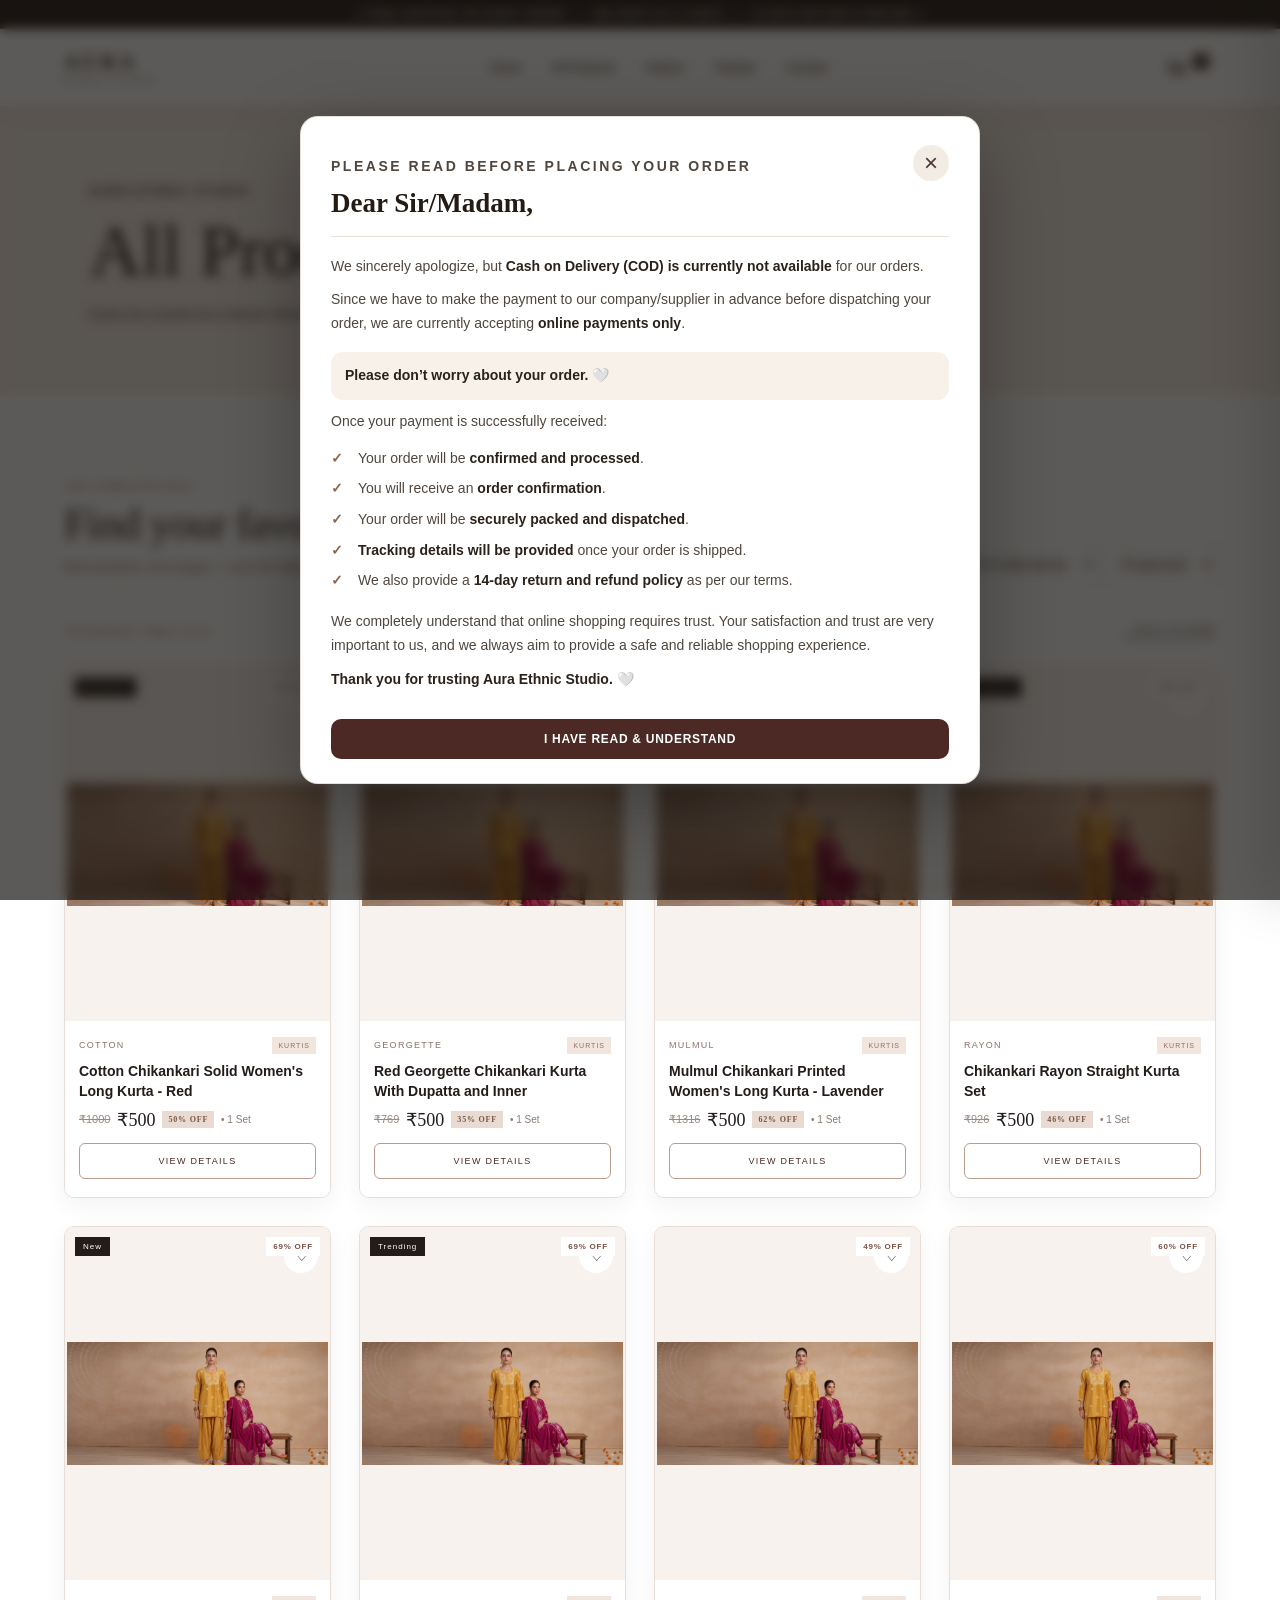
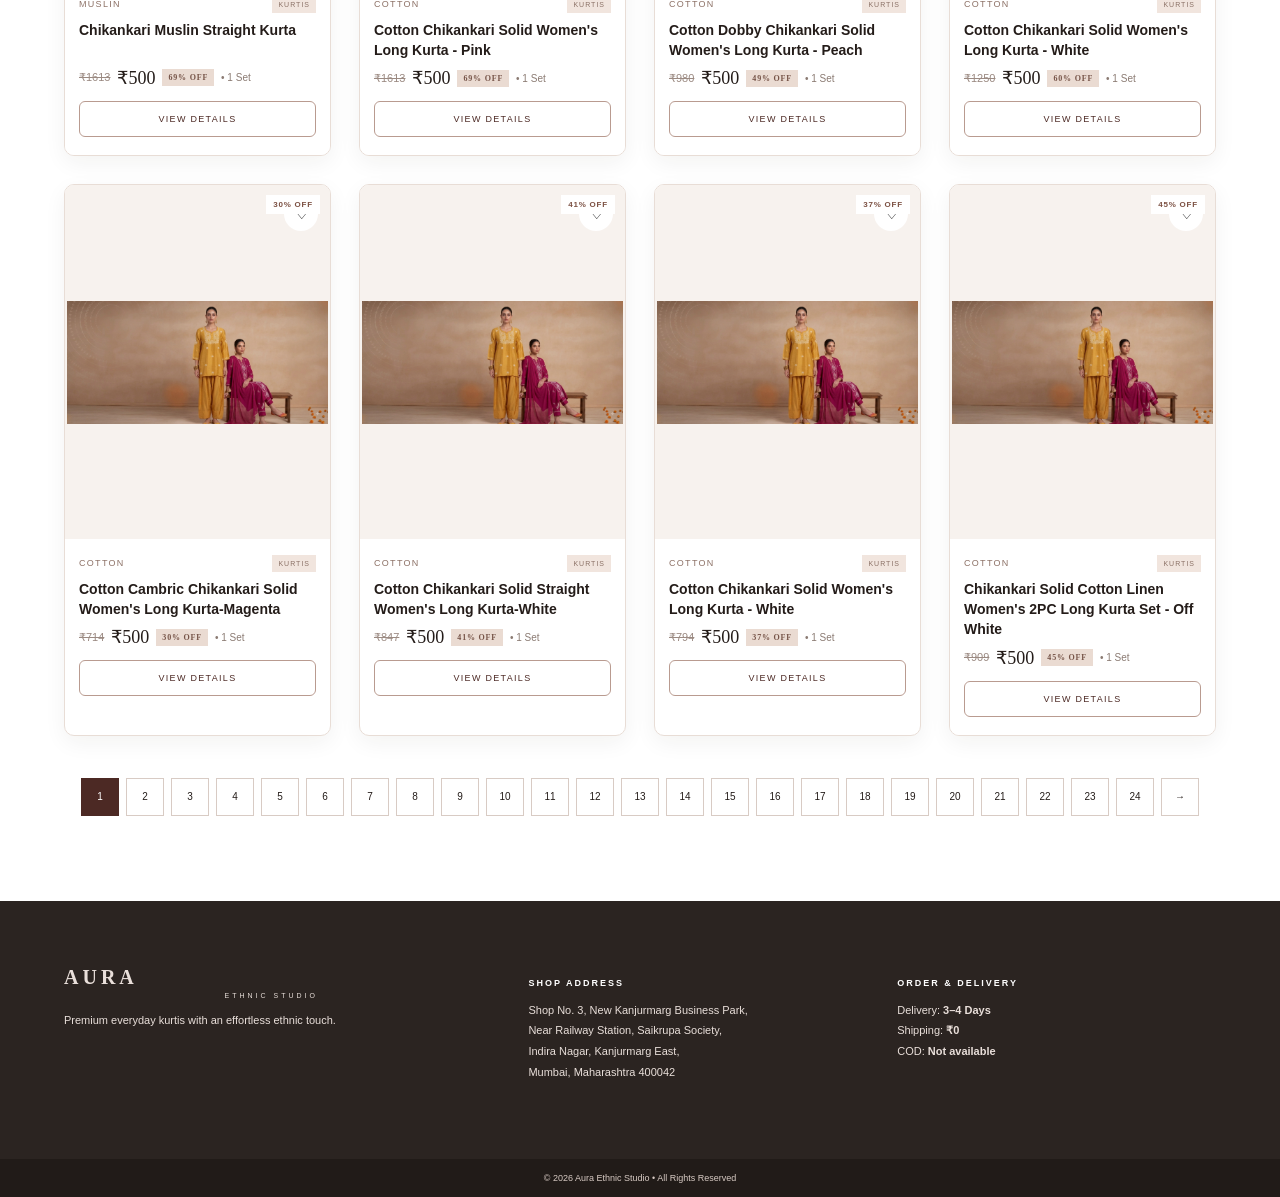
==== store-x7m9q4v2k8/more-products.html @ 93346aac "Publish Aura Ethnic Studio storefront" ====
<!DOCTYPE html>
<html lang="en">
<head>
<meta charset="UTF-8"><meta name="viewport" content="width=device-width, initial-scale=1.0">
<title>All Products | Aura Ethnic Studio</title>
<link rel="stylesheet" href="style.css">
</head>
<body data-page="products">
<div class="announcement">✦ FREE SHIPPING ON EVERY ORDER &nbsp; • &nbsp; DELIVERY IN 3–4 DAYS &nbsp; • &nbsp; 14 DAYS RETURN & REFUND ✦</div>
<header class="header">
  <a href="index.html#home" class="brand">AURA <span>ETHNIC STUDIO</span></a>
  <nav class="desktop-nav"><a href="index.html#home">Home</a><a href="products.html">All Products</a><a href="index.html#fabrics">Fabrics</a><a href="index.html#policies">Policies</a><a href="index.html#contact">Contact</a></nav>
  <div class="actions"><button id="cartBtn" aria-label="Cart">🛍 <b id="cartCount">0</b></button><button id="menuBtn" class="mobile-menu">☰</button></div>
</header>
<div id="mobileNav" class="mobile-nav"><a href="index.html#home">Home</a><a href="products.html">All Products</a><a href="index.html#fabrics">Fabrics</a><a href="index.html#policies">Policies</a><a href="index.html#contact">Contact</a></div>
<main>
<section class="products-page-hero"><p class="eyebrow">AURA ETHNIC STUDIO</p><h1>All Products</h1><p>Explore the complete Aura collection. All Kurtis and More Styles are together here, with 12 products on each page.</p></section>
<section class="section">
 <div class="heading-row"><div><p class="eyebrow">THE COMPLETE EDIT</p><h2>Find your favourite.</h2><p class="sub">More products, more pages — your full catalog lives here.</p></div><div class="filters"><select id="fabricFilter"><option value="all">All Fabrics</option><option>Cotton</option><option>Georgette</option><option>Mulmul</option><option>Rayon</option><option>Muslin</option><option>Other</option></select><select id="badgeFilter"><option value="all">All Collections</option><option value="New">New</option><option value="Bestseller">Bestseller</option><option value="Trending">Trending</option></select><select id="sortFilter"><option value="featured">Featured</option><option value="name">Name</option></select></div></div>
 <div class="products-toolbar"><span id="productsCount" class="products-count"></span><a class="back-home" href="index.html#shop">← Back to home</a></div>
 <div id="productGrid" class="product-grid"></div><div id="noResults" class="no-results hidden">No products found.</div><div id="pagination" class="pagination"></div>
</section></main>
<footer id="contact"><div class="footer-grid"><div><a class="brand light" href="index.html#home">AURA <span>ETHNIC STUDIO</span></a><p>Premium everyday kurtis with an effortless ethnic touch.</p></div><div><h4>SHOP ADDRESS</h4><p>Shop No. 3, New Kanjurmarg Business Park,<br>Near Railway Station, Saikrupa Society,<br>Indira Nagar, Kanjurmarg East,<br>Mumbai, Maharashtra 400042</p></div><div><h4>ORDER & DELIVERY</h4><p>Delivery: <strong>3–4 Days</strong><br>Shipping: <strong>₹0</strong><br>COD: <strong>Not available</strong></p></div></div><div class="copyright">© 2026 Aura Ethnic Studio • All Rights Reserved</div></footer>
<div id="productModal" class="modal hidden"><div class="modal-box product-box"><button class="close" data-close="productModal">×</button><div class="gallery"><img id="modalImage" alt="Kurti"><button id="modalPrev" class="gallery-arrow">‹</button><button id="modalNext" class="gallery-arrow">›</button><div id="modalThumbs" class="thumbs"></div></div><div class="product-details"><span id="modalBadge" class="badge"></span><p id="modalFabric" class="eyebrow"></p><h2 id="modalName"></h2><p id="modalDescription"></p><div id="modalPrice" class="modal-price"></div><div id="modalDiscount" class="modal-discount hidden"></div><div class="detail-line"><span>Fabric</span><strong id="modalFabricValue"></strong></div><div class="detail-line"><span>Delivery</span><strong>3–4 Days</strong></div><div class="detail-line"><span>Shipping</span><strong>₹0</strong></div><div class="size-row"><label class="size-label">Choose Size<select id="modalSize"><option>XXS</option><option>XS</option><option>S</option><option>M</option><option>L</option><option>XL</option><option>2XL</option><option>3XL</option><option>4XL</option><option>5XL</option></select></label><button id="sizeChartBtn" class="size-chart-btn" type="button">SIZE CHART</button></div><button id="modalAdd" class="primary full">ADD TO CART — ₹500</button></div></div></div>

<!-- SIZE CHART MODAL -->
<div id="sizeChartModal" class="modal hidden">
  <div class="modal-box size-chart-box">
    <button class="close" data-close="sizeChartModal">×</button>
    <p class="eyebrow">AURA ETHNIC STUDIO</p>
    <h2>Size Guide</h2>
    <p class="size-chart-note">Use this guide to choose your best fit. Measurements follow the provided Aura size reference; garment fit may vary slightly by style.</p>
    <div class="size-table-wrap">
      <table class="size-table">
        <thead><tr><th>Size</th><th>Label</th><th>Bust</th><th>Waist</th><th>Length</th><th>Hip</th></tr></thead>
        <tbody>
          <tr><td>XXS</td><td>XXS</td><td>32 in / 81 cm</td><td>26 in</td><td>42–48 in</td><td>34 in</td></tr>
          <tr><td>XS</td><td>XS</td><td>34 in / 86 cm</td><td>28 in</td><td>42–48 in</td><td>36 in</td></tr>
          <tr><td>S</td><td>S</td><td>36 in / 91 cm</td><td>32 in</td><td>42–48 in</td><td>38 in</td></tr>
          <tr><td>M</td><td>M</td><td>38 in / 97 cm</td><td>34 in</td><td>42–48 in</td><td>40 in</td></tr>
          <tr><td>L</td><td>L</td><td>40 in / 102 cm</td><td>36 in</td><td>42–48 in</td><td>42 in</td></tr>
          <tr><td>XL</td><td>XL</td><td>42 in / 107 cm</td><td>38 in</td><td>42–48 in</td><td>44 in</td></tr>
          <tr><td>2XL</td><td>2XL</td><td>44 in / 112 cm</td><td>40 in</td><td>42–48 in</td><td>46 in</td></tr>
          <tr><td>3XL</td><td>3XL</td><td>46 in / 117 cm</td><td>42 in</td><td>42–48 in</td><td>48 in</td></tr>
          <tr><td>4XL</td><td>4XL</td><td>48 in / 122 cm</td><td>44 in</td><td>42–48 in</td><td>50 in</td></tr>
          <tr><td>5XL</td><td>5XL</td><td>50 in / 127 cm</td><td>46 in</td><td>42–48 in</td><td>52 in</td></tr>
        </tbody>
      </table>
    </div>
    <div class="measure-help"><strong>How to measure:</strong> Bust — around the fullest part of your chest. Waist — around your natural waistline. Hip — around the fullest part of your hips. If you fall between two sizes, choose the larger size for a relaxed fit.</div>
    <button class="primary full size-chart-done" type="button" data-close="sizeChartModal">GOT IT</button>
  </div>
</div>

<aside id="cartDrawer" class="cart-drawer"><div class="cart-head"><div><p class="eyebrow">YOUR SELECTION</p><h2>Shopping Bag</h2></div><button id="closeCart">×</button></div><div id="cartItems" class="cart-items"></div><div class="cart-summary"><div><span>Sets</span><strong id="cartSets">0</strong></div><div><span>Regular price</span><strong id="cartRegular">₹0</strong></div><div class="offer-saving"><span>Bundle offer saving</span><strong id="cartSaving">−₹0</strong></div><div><span>Shipping</span><strong>₹0</strong></div><div class="grand"><span>Total after offer</span><strong id="cartTotal">₹0</strong></div><div class="bundle-note" id="cartOfferNote">Add 2 sets to unlock bundle savings.</div><button id="checkoutBtn" class="primary full">CONTINUE TO ORDER</button><small>No COD • Payment/order completion on WhatsApp.</small></div></aside><div id="overlay" class="overlay"></div>
<div id="checkoutModal" class="modal hidden"><div class="modal-box checkout-box"><button class="close" data-close="checkoutModal">×</button><p class="eyebrow">FINAL STEP</p><h2>Where should we deliver?</h2><p class="checkout-note">Please enter your complete details. We will receive everything on WhatsApp for order confirmation.</p><form id="checkoutForm"><div class="form-grid"><input required id="customerName" placeholder="Full name"><input required id="customerPhone" type="tel" placeholder="Phone number"><input required id="customerEmail" type="email" placeholder="Email address"><input required id="customerPincode" inputmode="numeric" maxlength="6" placeholder="PIN code"></div><textarea required id="customerAddress" rows="3" placeholder="Full delivery address — House/Flat, Street, Area"></textarea><div class="form-grid"><input required id="customerCity" placeholder="City"><input required id="customerState" placeholder="State"></div><select required id="customerPayment"><option value="">Payment preference</option><option>Payment discussion on WhatsApp</option></select><textarea id="customerNote" rows="2" placeholder="Order note (optional)"></textarea><label class="consent"><input required type="checkbox"> I confirm that my order and contact details are correct.</label><div class="checkout-promise"><span>🚚</span><div><strong>Delivery in 3–4 days</strong><small>Shipping charges: ₹0</small></div></div><button class="primary full" type="submit">SEND COMPLETE ORDER ON WHATSAPP</button></form></div></div>
<script src="products-data.js"></script><script src="more-products-data.js"></script><script src="script.js"></script>


<div id="customerNotice" class="notice-overlay" role="dialog" aria-modal="true" aria-labelledby="noticeTitle">
  <div class="notice-modal">
    <div class="notice-top">
      <div>
        <p class="notice-kicker">Please read before placing your order</p>
        <h2 id="noticeTitle" class="notice-title">Dear Sir/Madam,</h2>
      </div>
      <button class="notice-close" id="noticeClose" aria-label="Close notice">×</button>
    </div>
    <p>We sincerely apologize, but <strong>Cash on Delivery (COD) is currently not available</strong> for our orders.</p>
    <p>Since we have to make the payment to our company/supplier in advance before dispatching your order, we are currently accepting <strong>online payments only</strong>.</p>
    <div class="notice-trust"><p style="margin:0"><strong>Please don’t worry about your order. 🤍</strong></p></div>
    <p>Once your payment is successfully received:</p>
    <ul class="notice-list">
      <li>Your order will be <strong>confirmed and processed</strong>.</li>
      <li>You will receive an <strong>order confirmation</strong>.</li>
      <li>Your order will be <strong>securely packed and dispatched</strong>.</li>
      <li><strong>Tracking details will be provided</strong> once your order is shipped.</li>
      <li>We also provide a <strong>14-day return and refund policy</strong> as per our terms.</li>
    </ul>
    <p>We completely understand that online shopping requires trust. Your satisfaction and trust are very important to us, and we always aim to provide a safe and reliable shopping experience.</p>
    <p><strong>Thank you for trusting Aura Ethnic Studio. 🤍</strong></p>
    <button class="notice-action" id="noticeOkay">I HAVE READ &amp; UNDERSTAND</button>
  </div>
</div>
<script>
(function(){
  function initNotice(){
    var overlay=document.getElementById('customerNotice');
    if(!overlay)return;
    var close=document.getElementById('noticeClose'), ok=document.getElementById('noticeOkay');
    function hide(){overlay.classList.remove('show');document.body.classList.remove('notice-open');}
    function show(){overlay.classList.add('show');document.body.classList.add('notice-open');}
    if(close)close.addEventListener('click',hide);
    if(ok)ok.addEventListener('click',hide);
    overlay.addEventListener('click',function(e){if(e.target===overlay)hide();});
    document.addEventListener('keydown',function(e){if(e.key==='Escape')hide();});
    show();
  }
  if(document.readyState==='loading')document.addEventListener('DOMContentLoaded',initNotice);else initNotice();
})();
</script>

</body></html>
---- store-x7m9q4v2k8/style.css ----
*{box-sizing:border-box}html{scroll-behavior:smooth}body{margin:0;background:#fcf8f5;color:#241c19;font-family:Arial,Helvetica,sans-serif}button,input,select,textarea{font:inherit}button{cursor:pointer}a{text-decoration:none;color:inherit}.announcement{background:#201916;color:#fff;text-align:center;padding:9px 12px;font-size:10px;letter-spacing:1.2px}.header{height:78px;position:sticky;top:0;z-index:50;display:flex;align-items:center;justify-content:space-between;padding:0 5%;background:rgba(255,255,255,.94);backdrop-filter:blur(15px);border-bottom:1px solid #eee;box-shadow:0 3px 20px #241c1907}.brand{font-weight:800;font-size:20px;letter-spacing:3px}.brand span{display:block;font-size:7px;font-weight:500;letter-spacing:3px;text-align:center;margin-top:3px}.desktop-nav{display:flex;gap:30px;font-size:12px}.desktop-nav a{position:relative}.desktop-nav a:after{content:"";position:absolute;left:0;bottom:-7px;width:0;height:1px;background:#241c19;transition:.25s}.desktop-nav a:hover:after{width:100%}.actions{display:flex;gap:13px;align-items:center}.actions button{border:0;background:none;font-size:21px}.actions b{font-size:10px;background:#241c19;color:#fff;border-radius:50%;padding:3px 6px;vertical-align:top}.mobile-menu{display:none}.mobile-nav,.search-panel{display:none}.hero{height:min(760px,82vh);min-height:560px;position:relative;overflow:hidden;background:#bbb}.hero-slide{position:absolute;inset:0;background-size:cover;background-position:center;opacity:0;transform:scale(1.06);transition:opacity .9s,transform 5s}.hero-slide.active{opacity:1;transform:scale(1)}.hero:after{content:"";position:absolute;inset:0;background:linear-gradient(90deg,rgba(0,0,0,.53),rgba(0,0,0,.05) 75%)}.hero-content{position:absolute;z-index:3;left:9%;top:50%;transform:translateY(-50%);color:#fff;animation:heroIn .9s ease}.hero-content p{font-size:11px;letter-spacing:3px}.hero-content h1{font:400 clamp(42px,6vw,78px)/1.02 Georgia,serif;margin:18px 0 30px}.hero-content em{font-style:italic}.hero-btn,.primary{display:inline-block;background:#211a17;color:#fff;border:0;padding:15px 27px;font-size:10px;letter-spacing:1.6px;font-weight:700;transition:.25s}.hero-btn{background:#fff;color:#211a17}.hero-btn:hover,.primary:hover{transform:translateY(-3px);box-shadow:0 12px 28px #241c1930}.hero-arrow,.gallery-arrow{position:absolute;border:1px solid #fff8;background:#fff;color:#241c19;border-radius:50%;width:42px;height:42px;font-size:28px;z-index:4}.hero-arrow{top:50%;transform:translateY(-50%);background:#ffffff22;color:#fff}.hero-arrow.prev{left:25px}.hero-arrow.next{right:25px}.hero-dots{position:absolute;z-index:4;bottom:25px;left:50%;transform:translateX(-50%);display:flex;gap:7px}.hero-dots button{width:7px;height:7px;border:0;border-radius:50%;background:#fff7;padding:0}.hero-dots button.active{background:#fff}.trust-strip{display:grid;grid-template-columns:repeat(4,1fr);background:#f1e6df}.trust-strip div{padding:22px 10px;text-align:center;border-right:1px solid #ddcec4}.trust-strip div:last-child{border:0}.trust-strip span{display:block;font-size:20px;margin-bottom:6px}.trust-strip strong,.trust-strip small{display:block}.trust-strip strong{font-size:10px;letter-spacing:1.4px}.trust-strip small{font-size:10px;color:#82746d;margin-top:4px}.section{padding:85px 5%}.heading-row{display:flex;justify-content:space-between;align-items:end;margin-bottom:38px}.eyebrow{font-size:9px;letter-spacing:2.2px;color:#907c70;font-weight:700;margin:0}.heading-row h2,.heading-center h2,.pricing h2,.checkout-box h2{font:400 43px Georgia,serif;margin:8px 0}.sub{color:#82746d;font-size:12px}.filters{display:flex;gap:8px}.filters select,.size-label select,.checkout-box select{border:1px solid #ddd;background:#fff;padding:11px 12px;color:#51443e;outline:0}.product-grid{display:grid;grid-template-columns:repeat(4,minmax(0,1fr));gap:28px}.product-card{background:#fff;min-width:0;animation:cardIn .55s both;transition:.3s}.product-card:hover{transform:translateY(-6px);box-shadow:0 18px 38px #241c1910}.product-image{aspect-ratio:3/4;position:relative;overflow:hidden;background:#eee}.product-image img{width:100%;height:100%;object-fit:cover;display:block;transition:transform .6s}.product-card:hover .product-image img{transform:scale(1.035)}.image-nav{position:absolute;inset:0;display:flex;align-items:center;justify-content:space-between;padding:0 10px;opacity:0;transition:.2s}.product-card:hover .image-nav{opacity:1}.image-nav button,.wishlist{border:0;background:#fff;border-radius:50%;width:34px;height:34px}.wishlist{position:absolute;top:12px;right:12px;font-size:15px}.badge{display:inline-block;background:#241c19;color:#fff;padding:5px 8px;font-size:8px;letter-spacing:1px}.product-image .badge{position:absolute;z-index:2;left:10px;top:10px}.product-info{padding:14px 3px 18px}.product-info .fabric{font-size:9px;color:#98877e;letter-spacing:1.3px;text-transform:uppercase}.product-info h3{font-size:14px;font-weight:500;margin:7px 0}.price{font:18px Georgia,serif}.price small{font:10px Arial;color:#8b7b73}.quick{display:block;width:100%;margin-top:12px;padding:10px;background:#fff;border:1px solid #241c19;font-size:9px;letter-spacing:1.3px;transition:.25s}.quick:hover{background:#241c19;color:#fff}.no-results{text-align:center;padding:50px;color:#82746d}.fabric-section{background:#f3e9e2}.heading-center{text-align:center;margin-bottom:35px}.fabric-grid{display:grid;grid-template-columns:repeat(5,1fr);gap:10px}.fabric-grid button{border:0;background:#fff;text-align:left;padding:30px 20px;min-height:160px;transition:.3s}.fabric-grid button:hover{transform:translateY(-6px);box-shadow:0 15px 30px #241c1910}.fabric-grid span,.fabric-grid strong,.fabric-grid small{display:block}.fabric-grid span{font-size:9px;color:#a08c82;margin-bottom:30px}.fabric-grid strong{font:24px Georgia,serif}.fabric-grid small{font-size:9px;color:#8c7c73;margin-top:8px}.pricing{background:#241c19;color:#fff;display:grid;grid-template-columns:1fr 1.1fr;gap:60px;align-items:center}.pricing .eyebrow{color:#c9b6aa}.pricing h2{font-size:48px}.pricing h2 em{font-style:italic}.pricing p{max-width:500px;color:#cdbdb4;line-height:1.8;font-size:12px}.price-cards{display:grid;grid-template-columns:repeat(3,1fr);gap:8px}.price-cards div{position:relative;background:#fff;color:#241c19;padding:35px 10px;text-align:center}.price-cards small{display:block;font-size:9px;letter-spacing:1.5px}.price-cards strong{display:block;font:32px Georgia,serif;margin-top:10px}.price-cards .featured-price{transform:translateY(-10px);background:#eadbd2}.featured-price>span{position:absolute;top:0;left:0;right:0;background:#9c7b6b;color:#fff;font-size:8px;padding:6px;letter-spacing:1px}.policies{background:#fff}.policy-grid{display:grid;grid-template-columns:repeat(3,1fr);gap:18px}.policy-grid article{text-align:center;padding:38px 25px;border:1px solid #eee3dc;transition:.3s}.policy-grid article:hover{transform:translateY(-5px);box-shadow:0 14px 30px #241c1910}.policy-grid i{font-style:normal;font-size:25px}.policy-grid h3{font:400 21px Georgia,serif}.policy-grid p{font-size:11px;line-height:1.8;color:#7c6e66}.footer-grid{display:grid;grid-template-columns:1.3fr 1fr 1fr;gap:50px;padding:65px 5%;background:#201916;color:#fff}.light{color:#fff}.footer-grid p{font-size:11px;line-height:1.9;color:#c9b9b1}.footer-grid h4{font-size:9px;letter-spacing:2px}.copyright{text-align:center;background:#171210;color:#9f918a;padding:14px;font-size:9px}.modal{position:fixed;inset:0;z-index:100;background:#120d0bcc;display:flex;align-items:center;justify-content:center;padding:18px}.hidden{display:none!important}.modal-box{position:relative;background:#fff;width:min(1000px,100%);max-height:94vh;overflow:auto;animation:modalIn .3s}.close{position:absolute;z-index:5;right:14px;top:12px;border:0;background:#fff;border-radius:50%;width:35px;height:35px;font-size:25px}.product-box{display:grid;grid-template-columns:1fr 1fr}.gallery{min-height:600px;background:#eee;position:relative}.gallery>img{width:100%;height:100%;max-height:700px;object-fit:cover}.gallery-arrow{top:50%;transform:translateY(-50%);border:0}.gallery-arrow:first-of-type{left:12px}.gallery-arrow:nth-of-type(2){right:12px}.thumbs{position:absolute;bottom:14px;left:50%;transform:translateX(-50%);display:flex;gap:6px}.thumbs img{width:50px;height:62px;object-fit:cover;border:2px solid transparent}.thumbs img.active{border-color:#241c19}.product-details{padding:55px}.product-details h2{font:400 39px Georgia,serif;margin:10px 0 20px}.product-details>p:not(.eyebrow){color:#766860;font-size:12px;line-height:1.8}.detail-line{display:flex;justify-content:space-between;padding:15px 0;border-top:1px solid #eee;font-size:11px}.size-label{display:flex;justify-content:space-between;align-items:center;font-size:11px;margin:20px 0}.size-label select{min-width:130px}.full{width:100%;text-align:center}.cart-drawer{position:fixed;z-index:90;top:0;right:-440px;width:min(440px,100%);height:100%;background:#fff;transition:.35s;display:flex;flex-direction:column;box-shadow:-20px 0 50px #0002}.cart-drawer.open{right:0}.cart-head{padding:25px;border-bottom:1px solid #eee;display:flex;justify-content:space-between}.cart-head h2{font:400 27px Georgia,serif;margin:4px 0}.cart-head button{border:0;background:none;font-size:28px}.cart-items{flex:1;overflow:auto;padding:20px}.cart-item{display:grid;grid-template-columns:72px 1fr auto;gap:12px;margin-bottom:22px}.cart-item img{width:72px;height:92px;object-fit:cover}.cart-item h4{font-size:12px;margin:2px 0 7px}.cart-item small{font-size:9px;color:#877870}.qty{display:flex;align-items:center;gap:8px;margin-top:10px}.qty button{width:25px;height:25px;background:#fff;border:1px solid #ddd}.remove{border:0;background:none;color:#9a7b70;font-size:9px}.cart-summary{padding:20px;border-top:1px solid #eee}.cart-summary>div{display:flex;justify-content:space-between;margin:9px 0;font-size:12px}.cart-summary .grand{border-top:1px solid #ddd;padding-top:15px;font:19px Georgia,serif}.cart-summary small{display:block;text-align:center;color:#8c7e76;font-size:9px;margin-top:9px}.overlay{position:fixed;z-index:80;inset:0;background:#0008;display:none}.overlay.show{display:block}.checkout-box{max-width:650px;padding:50px}.checkout-note{font-size:11px;color:#7c6e66;line-height:1.6}.form-grid{display:grid;grid-template-columns:1fr 1fr;gap:8px}.checkout-box input,.checkout-box textarea,.checkout-box select{width:100%;border:1px solid #ddd;padding:13px;margin:5px 0 8px;outline:0;background:#fff}.checkout-box input:focus,.checkout-box textarea:focus,.checkout-box select:focus{border-color:#90766a;box-shadow:0 0 0 3px #90766a12}.consent{display:flex;gap:8px;font-size:10px;color:#766860;margin:7px 0 15px;line-height:1.5}.consent input{width:auto;margin-top:2px}.checkout-promise{display:flex;align-items:center;gap:12px;padding:12px;background:#f3e9e2;margin-bottom:15px}.checkout-promise span{font-size:22px}.checkout-promise strong,.checkout-promise small{display:block}.checkout-promise strong{font-size:11px}.checkout-promise small{font-size:9px;color:#82736b;margin-top:3px}@keyframes heroIn{from{opacity:0;transform:translate(-25px,-45%)}to{opacity:1;transform:translate(0,-50%)}}@keyframes cardIn{from{opacity:0;transform:translateY(15px)}to{opacity:1;transform:none}}@keyframes modalIn{from{opacity:0;transform:translateY(15px) scale(.98)}to{opacity:1;transform:none}}
@media(max-width:950px){.desktop-nav{display:none}.mobile-menu{display:block}.product-grid{grid-template-columns:repeat(3,minmax(0,1fr))}.fabric-grid{grid-template-columns:repeat(3,1fr)}.pricing{grid-template-columns:1fr}.product-box{grid-template-columns:1fr}.gallery{min-height:430px}.footer-grid{grid-template-columns:1fr 1fr}}
@media(max-width:620px){.announcement{font-size:8px}.header{height:66px;padding:0 4%}.brand{font-size:17px}.brand span{font-size:6px}.mobile-nav{position:fixed;z-index:49;top:66px;left:0;right:0;background:#fff;padding:15px 5%;box-shadow:0 12px 25px #0001}.mobile-nav.open{display:grid;gap:16px}.mobile-nav a{font-size:13px}.search-panel{padding:10px 4%;background:#fff;border-bottom:1px solid #eee}.search-panel.open{display:block}.hero{height:76vh;min-height:500px}.hero-content{left:7%}.hero-content h1{font-size:43px}.hero-arrow{width:35px;height:35px}.trust-strip{grid-template-columns:repeat(2,1fr)}.trust-strip div{padding:17px 5px;border-bottom:1px solid #ddcec4}.trust-strip div:nth-child(even){border-right:0}.section{padding:55px 4%}.heading-row{display:block}.heading-row h2,.heading-center h2{font-size:34px}.filters{margin-top:20px;display:grid;grid-template-columns:1fr 1fr 1fr}.filters select{min-width:0;padding:9px 5px;font-size:10px}.product-grid{grid-template-columns:repeat(2,minmax(0,1fr));gap:15px}.product-info h3{font-size:12px}.fabric-grid{grid-template-columns:1fr 1fr}.fabric-grid button{min-height:140px}.pricing h2{font-size:40px}.price-cards strong{font-size:24px}.policy-grid{grid-template-columns:1fr}.footer-grid{grid-template-columns:1fr;padding:45px 6%}.checkout-box{padding:40px 20px}.form-grid{grid-template-columns:1fr}.product-details{padding:28px}.product-details h2{font-size:31px}.gallery{min-height:390px}}

.view-all-wrap{text-align:center;margin-top:38px}.view-all-btn{display:inline-flex;align-items:center;gap:28px;background:#241c19;color:#fff;padding:16px 25px;font-size:9px;letter-spacing:1.7px;transition:.25s}.view-all-btn:hover{transform:translateY(-3px);box-shadow:0 14px 30px #0002}.pagination{display:flex;justify-content:center;align-items:center;gap:7px;margin-top:42px;flex-wrap:wrap}.pagination button{min-width:38px;height:38px;padding:0 10px;border:1px solid #ddd3cc;background:#fff;color:#241c19;font-size:10px}.pagination button.active,.pagination button:hover{background:#241c19;color:#fff;border-color:#241c19}.products-page-hero{background:#eee1d8;padding:75px 7% 60px}.products-page-hero h1{font:400 clamp(44px,6vw,72px) Georgia,serif;margin:8px 0 12px}.products-page-hero p{max-width:560px;color:#796c64;font-size:11px;line-height:1.8}.products-toolbar{display:flex;justify-content:space-between;align-items:center;gap:15px;margin:30px 0}.products-count{font-size:9px;letter-spacing:1px;color:#89786f}.back-home{font-size:9px;letter-spacing:1px;text-transform:uppercase;border-bottom:1px solid #241c19;padding-bottom:4px}@media(max-width:720px){.products-toolbar{display:block}.products-toolbar .back-home{display:inline-block;margin-top:10px}}

/* Added: More Styles collection + discount pricing */
.more-styles-section{background:#f5ebe4}
.more-styles-section .heading-row{align-items:center}
.more-styles-section h2 em{font-style:italic}
.more-styles-note{max-width:260px;border-left:1px solid #d7c5ba;padding-left:18px}
.more-styles-note span{display:block;font-size:8px;letter-spacing:1.8px;font-weight:700;color:#8f7467}
.more-styles-note small{display:block;margin-top:7px;color:#82746d;font-size:10px;line-height:1.6}
.more-empty{background:#fff;border:1px dashed #d8c8bf;padding:35px;text-align:center;color:#7c6e66}
.more-empty strong,.more-empty span{display:block}
.more-empty strong{font:24px Georgia,serif;color:#241c19;margin-bottom:8px}
.more-empty span{font-size:10px}
.more-product-grid .product-card{background:#fff}
.price{display:flex;align-items:center;gap:7px;flex-wrap:wrap}
.price .old-price{font:11px Arial;color:#9b8a82;text-decoration:line-through}
.price strong{font:18px Georgia,serif;font-weight:400}
.price .discount{font-size:8px;letter-spacing:.8px;background:#eadbd2;color:#765448;padding:4px 6px;font-weight:700}
.price small{font:10px Arial;color:#8b7b73}
.sale-badge{position:absolute;z-index:3;right:10px;top:10px;background:#fff;color:#7c5143;padding:5px 7px;font-size:8px;letter-spacing:.8px;font-weight:700}
.modal-price{margin:18px 0 8px}
.modal-price .old-price{font-size:13px;color:#9b8a82;text-decoration:line-through;margin-right:8px}
.modal-price strong{font:25px Georgia,serif;font-weight:400}
.modal-price .discount{font-size:9px;background:#eadbd2;color:#765448;padding:5px 7px;margin-left:8px;font-weight:700}
.modal-price small{display:block;font-size:9px;color:#8b7b73;margin-top:5px}
.modal-discount{font-size:9px;letter-spacing:1px;color:#7c5143;font-weight:700;margin-bottom:12px}
@media(max-width:720px){.more-styles-section .heading-row{display:block}.more-styles-note{margin-top:20px}}

.catalog-links{display:flex;justify-content:center;gap:10px;flex-wrap:wrap}.secondary-catalog-btn{background:#eadbd2;color:#241c19}.secondary-catalog-btn:hover{background:#241c19;color:#fff}@media(max-width:480px){.catalog-links{display:grid;grid-template-columns:1fr}.catalog-links .view-all-btn{justify-content:center;width:100%;padding:15px 12px}.price .old-price{font-size:10px}.price strong{font-size:16px}.sale-badge{right:7px;top:7px;font-size:7px;padding:4px 5px}.product-info{padding:12px 2px 16px}.product-info h3{line-height:1.4}.more-styles-note{max-width:none}}

/* Extra responsive safeguards for small phones */
html,body{max-width:100%;overflow-x:hidden}.product-image img,.gallery>img{max-width:100%}.actions{flex-wrap:wrap}.filters select{min-width:0;max-width:100%}.product-card{overflow:hidden}
@media(max-width:450px){.filters{grid-template-columns:1fr}.filters select{width:100%}.heading-row h2,.heading-center h2{font-size:30px}.hero-content h1{font-size:38px}.product-grid{gap:12px}.product-info{padding:12px 3px 16px}.price{gap:5px}.price strong{font-size:16px}.price .discount{font-size:7px;padding:3px 5px}.product-details h2{font-size:28px}.gallery{min-height:330px}.cart-item{grid-template-columns:58px 1fr auto;gap:8px}.cart-item img{width:58px;height:76px}.remove{font-size:8px}.products-page-hero{padding:55px 5% 45px}.products-page-hero h1{font-size:42px}.view-all-btn{padding:14px 18px;font-size:8px}}

/* ============================================================
   AURA PREMIUM COLLECTION UPDATE
   ============================================================ */
.search-panel{border-bottom:1px solid #e9ded7;background:#fbf7f4;padding:12px 5%}
.search-panel.open{display:block;animation:searchDrop .28s ease}
.search-inner{max-width:1180px;margin:auto;display:grid;grid-template-columns:auto minmax(240px,1fr) auto;align-items:center;gap:18px}
.search-inner>span{font-size:8px;letter-spacing:2px;font-weight:700;color:#8b7468;white-space:nowrap}
.search-inner input{width:100%;border:0;border-bottom:1px solid #cfc0b7;background:transparent;padding:10px 2px;font:400 17px Georgia,serif;color:#241c19;outline:none}
.search-inner input::placeholder{color:#aa9b93}
.search-inner button{border:0;background:#fff;border:1px solid #ddd0c8;width:32px;height:32px;border-radius:50%;font-size:19px;color:#6e5d55}
.collection-section{background:linear-gradient(180deg,#fff 0%,#fcf8f5 100%);position:relative}
.collection-section:before{content:"";display:block;width:80px;height:1px;background:#cdb9ae;margin:0 auto 48px}
.collection-intro{display:flex;justify-content:space-between;align-items:flex-end;gap:30px;margin-bottom:34px}
.collection-intro h2{font:400 clamp(40px,5vw,58px)/1.02 Georgia,serif;margin:8px 0 14px}
.collection-intro h2 em{font-style:italic}
.collection-count{width:112px;height:112px;border:1px solid #d9c9c0;border-radius:50%;display:flex;flex-direction:column;justify-content:center;align-items:center;background:#fff8f4;flex:none}
.collection-count span{font:400 38px Georgia,serif;line-height:1}
.collection-count small{font-size:7px;letter-spacing:1.4px;color:#907b70;margin-top:8px}
.collection-toolbar{display:flex;justify-content:space-between;align-items:center;gap:20px;padding:14px 0;border-top:1px solid #eadfd8;border-bottom:1px solid #eadfd8;margin-bottom:30px}
.collection-toolbar .filters{margin:0}
.collection-status{font-size:9px;letter-spacing:1.1px;text-transform:uppercase;color:#8d786d;white-space:nowrap}
.collection-grid{grid-template-columns:repeat(4,minmax(0,1fr));gap:30px}
.card-meta{display:flex;justify-content:space-between;align-items:center;gap:8px}
.collection-chip{font-size:7px;letter-spacing:1px;color:#8b7166;background:#f1e5de;padding:5px 6px;white-space:nowrap}
.collection-grid .product-card{box-shadow:0 4px 18px #241c1908}
.collection-grid .product-card:hover{box-shadow:0 20px 45px #241c1915}
.collection-grid .quick{margin-top:14px}
@keyframes searchDrop{from{opacity:0;transform:translateY(-8px)}to{opacity:1;transform:translateY(0)}}
@media(max-width:720px){
  .search-panel{padding:10px 4%}
  .search-inner{grid-template-columns:1fr auto;gap:8px}
  .search-inner>span{grid-column:1/-1}
  .collection-intro{align-items:flex-start}
  .collection-count{width:82px;height:82px}
  .collection-count span{font-size:28px}
  .collection-count small{font-size:6px;text-align:center}
  .collection-toolbar{display:block}
  .collection-toolbar .filters{margin-bottom:12px}
  .collection-status{font-size:8px}
}
@media(max-width:450px){
  .collection-intro{gap:14px}
  .collection-intro h2{font-size:32px}
  .collection-intro .sub{line-height:1.6}
  .collection-count{width:68px;height:68px}
  .collection-count span{font-size:24px}
  .collection-count small{display:none}
  .collection-grid{gap:12px}
  .search-inner input{font-size:15px}
}

/* Unified homepage catalog polish */
.shop-all-section .product-grid{margin-top:8px}
.shop-all-section .product-card{border:1px solid #eee4df;box-shadow:0 8px 25px rgba(36,28,25,.035)}
.shop-all-section .product-card:hover{box-shadow:0 20px 42px rgba(36,28,25,.10)}

/* Unified catalog search suggestions */
.search-field-wrap{position:relative;flex:1;min-width:0}
.search-suggestions{position:absolute;left:0;right:0;top:calc(100% + 10px);z-index:1000;background:#fff;border:1px solid rgba(70,45,30,.12);border-radius:16px;box-shadow:0 18px 45px rgba(45,28,18,.16);overflow:hidden;max-height:420px;overflow-y:auto}
.search-suggestions.hidden{display:none}
.search-suggestion{width:100%;display:grid;grid-template-columns:48px 1fr auto;gap:12px;align-items:center;padding:10px 14px;border:0;border-bottom:1px solid rgba(70,45,30,.08);background:#fff;text-align:left;cursor:pointer}
.search-suggestion:last-child{border-bottom:0}
.search-suggestion:hover{background:#faf6f1}
.search-suggestion img{width:48px;height:58px;object-fit:cover;border-radius:9px;background:#f2ece5}
.search-suggestion span{min-width:0;display:flex;flex-direction:column;gap:4px}
.search-suggestion strong{font-size:13px;line-height:1.3;white-space:nowrap;overflow:hidden;text-overflow:ellipsis;color:#2c211a}
.search-suggestion small{font-size:11px;color:#88766a}
.search-suggestion>b{font-size:13px;color:#7a4b32;white-space:nowrap}
.search-empty{padding:18px;color:#88766a;font-size:13px;text-align:center}

@media(max-width:700px){
  .search-suggestions{top:calc(100% + 6px);max-height:340px}
  .search-suggestion{grid-template-columns:42px 1fr auto;padding:9px 10px}
  .search-suggestion img{width:42px;height:52px}
}

/* Final catalog layout */
.catalog-links{justify-content:center;margin-top:42px}
.catalog-links .view-all-btn{min-width:240px;text-align:center}
.products-toolbar{display:flex;align-items:center;justify-content:space-between;gap:20px;margin:0 0 28px}
.products-count{font-size:11px;color:#8a776c;letter-spacing:.4px}
@media(max-width:620px){.products-toolbar{align-items:flex-start;flex-direction:column;gap:10px}.catalog-links .view-all-btn{width:100%}}

@media(max-width:620px){.product-grid,.collection-grid{grid-template-columns:repeat(2,minmax(0,1fr))!important;}.product-grid .product-card,.collection-grid .product-card{min-width:0;}}

/* Customer Notice Modal */
.notice-overlay{position:fixed;inset:0;background:rgba(15,12,10,.68);backdrop-filter:blur(6px);-webkit-backdrop-filter:blur(6px);z-index:99999;display:flex;align-items:center;justify-content:center;padding:18px;opacity:0;visibility:hidden;transition:opacity .25s ease,visibility .25s ease}
.notice-overlay.show{opacity:1;visibility:visible}
.notice-modal{width:min(680px,100%);max-height:min(88vh,760px);overflow:auto;background:#fffdf9;border:1px solid rgba(120,85,55,.18);box-shadow:0 24px 80px rgba(0,0,0,.3);border-radius:18px;padding:28px 30px 24px;position:relative;color:#2d241d}
.notice-top{display:flex;align-items:flex-start;justify-content:space-between;gap:16px;border-bottom:1px solid #eadfd4;padding-bottom:16px;margin-bottom:18px}
.notice-kicker{font-size:11px;letter-spacing:.18em;text-transform:uppercase;color:#8a674b;font-weight:700;margin:0 0 7px}
.notice-title{font-family:Georgia,serif;font-size:27px;line-height:1.15;margin:0;color:#241b15}
.notice-close{border:0;background:#f2ece5;color:#49382c;width:36px;height:36px;border-radius:50%;font-size:24px;line-height:1;cursor:pointer;flex:0 0 auto}
.notice-modal p{font-size:14px;line-height:1.7;margin:10px 0;color:#51463d}
.notice-modal strong{color:#2c2119}
.notice-list{margin:14px 0 18px;padding:0;list-style:none;display:grid;gap:9px}
.notice-list li{font-size:14px;line-height:1.55;padding-left:27px;position:relative;color:#443930}
.notice-list li:before{content:'✓';position:absolute;left:0;top:0;color:#8a674b;font-weight:800}
.notice-trust{background:#f7f1ea;border-radius:12px;padding:12px 14px;margin-top:16px}
.notice-action{width:100%;margin-top:18px;border:0;border-radius:10px;padding:13px 18px;background:#2d241d;color:#fff;font-weight:700;letter-spacing:.06em;font-size:12px;cursor:pointer}
body.notice-open{overflow:hidden}
@media(max-width:600px){.notice-overlay{padding:12px}.notice-modal{padding:22px 18px 18px;border-radius:15px;max-height:92vh}.notice-title{font-size:22px}.notice-modal p,.notice-list li{font-size:13px}.notice-action{padding:12px}}

/* SIZE CHART */
.size-row{display:grid;grid-template-columns:1fr auto;gap:10px;align-items:end;margin:18px 0 12px}.size-row .size-label{margin:0}.size-chart-btn{height:43px;padding:0 16px;border:1px solid #2b211c;background:#fff;color:#2b211c;font-size:9px;font-weight:700;letter-spacing:1.3px;white-space:nowrap;transition:.2s}.size-chart-btn:hover{background:#2b211c;color:#fff}.size-chart-box{max-width:560px;padding:42px}.size-chart-box h2{font:400 38px Georgia,serif;margin:7px 0 8px}.size-chart-note{font-size:11px;color:#7f7067;line-height:1.6;margin:0 0 20px}.size-table-wrap{overflow-x:auto;border:1px solid #eadfd8}.size-table{width:100%;border-collapse:collapse;background:#fff;min-width:390px}.size-table th,.size-table td{padding:13px 12px;text-align:center;border-bottom:1px solid #eee3dc;border-right:1px solid #f0e7e1;font-size:12px}.size-table th:last-child,.size-table td:last-child{border-right:0}.size-table tr:last-child td{border-bottom:0}.size-table th{background:#f5ece6;font-size:9px;letter-spacing:1.2px;text-transform:uppercase;color:#6f5b50}.size-table td:first-child{font-weight:700;background:#fcf8f5}.measure-help{margin:18px 0;padding:14px 15px;background:#f8f1ec;border-left:3px solid #9a7766;font-size:11px;line-height:1.65;color:#65564e}.size-chart-done{margin-top:4px}@media(max-width:620px){.size-row{grid-template-columns:1fr}.size-chart-btn{width:100%;height:40px}.size-chart-box{padding:34px 18px}.size-chart-box h2{font-size:31px}.size-table th,.size-table td{padding:11px 9px;font-size:11px}}


/* === AURA PREMIUM MOBILE & VISUAL POLISH === */
:root{--ink:#211915;--cream:#fbf7f3;--sand:#efe3db;--taupe:#9a7867;--line:#eadfd8;--paper:#fff}
body{background:linear-gradient(180deg,#fff 0,#fbf7f3 100%);-webkit-font-smoothing:antialiased}
.header{box-shadow:0 8px 30px rgba(40,25,18,.06);border-bottom-color:rgba(80,55,43,.08)}
.brand{font-family:Georgia,serif;font-weight:600;letter-spacing:4px}.brand span{font-family:Arial,sans-serif}
.section{max-width:1500px;margin-inline:auto}.heading-row h2,.heading-center h2{letter-spacing:-.7px}
.product-card{border:1px solid rgba(86,60,48,.08);border-radius:14px;overflow:hidden;box-shadow:0 8px 30px rgba(50,30,20,.045)}
.product-image{background:#f2ebe6}.product-info{padding:16px 14px 18px}.product-info h3{line-height:1.45;min-height:40px}
.quick{border-radius:8px;padding:12px}.primary,.hero-btn,.view-all-btn{border-radius:9px}.view-all-btn{box-shadow:0 10px 24px rgba(36,28,25,.14)}
.fabric-grid button,.policy-grid article,.price-cards div{border-radius:14px}.trust-strip{border-block:1px solid rgba(70,45,35,.06)}
.modal-box{border-radius:18px;box-shadow:0 28px 90px rgba(0,0,0,.22)}
.size-chart-box{max-width:850px}.size-table{min-width:700px}.size-table th{background:#2c665f;color:#fff}.size-table tbody tr:nth-child(odd){background:#fbefea}.size-table td:first-child{background:transparent}.size-table td{font-size:11px}.measure-help{border-radius:10px;border-left:0;background:#f4ece7}
@media(max-width:620px){
  .announcement{padding:8px 8px;line-height:1.5;letter-spacing:.7px}
  .header{height:64px;padding:0 14px}.brand{font-size:15px;letter-spacing:2.4px}.actions{gap:8px}.actions button{font-size:19px;padding:5px}
  .hero{height:68vh;min-height:460px}.hero:after{background:linear-gradient(90deg,rgba(0,0,0,.58),rgba(0,0,0,.08))}.hero-content{left:6%;right:8%}.hero-content h1{font-size:38px;line-height:1.06;margin:14px 0 24px}.hero-content p{font-size:9px;letter-spacing:2px}.hero-arrow{display:none}
  .trust-strip strong{font-size:9px}.trust-strip small{font-size:9px}.section{padding:48px 14px}.heading-row{margin-bottom:24px}.heading-row h2,.heading-center h2{font-size:30px}.sub{line-height:1.6}
  .product-grid,.collection-grid{grid-template-columns:repeat(2,minmax(0,1fr))!important;gap:10px!important}.product-card{border-radius:11px}.product-info{padding:11px 9px 13px}.product-info h3{font-size:11px;line-height:1.35;min-height:44px;margin:5px 0}.product-info .fabric{font-size:7px}.price{font-size:15px}.quick{font-size:7.5px;letter-spacing:.8px;padding:10px 5px;margin-top:9px}.wishlist{width:29px;height:29px;top:7px;right:7px}.image-nav{display:none}.sale-badge{font-size:6px!important}
  .view-all-wrap{margin-top:26px}.view-all-btn{width:100%;justify-content:center;padding:15px 14px}
  .fabric-grid{gap:8px}.fabric-grid button{min-height:125px;padding:20px 14px}.fabric-grid strong{font-size:20px}
  .price-cards{gap:5px}.price-cards div{padding:28px 5px}.pricing{padding-inline:16px}.pricing h2{font-size:35px}
  .product-box{border-radius:16px}.gallery{min-height:360px}.product-details{padding:24px 18px 28px}.product-details h2{font-size:27px;line-height:1.15;margin-bottom:14px}.size-row{grid-template-columns:1fr 1fr;align-items:stretch}.size-row .size-label{display:grid;gap:6px}.size-label select{width:100%;min-width:0}.size-chart-btn{height:auto;min-height:43px;border-radius:8px}.primary.full{min-height:46px;border-radius:9px}
  .size-chart-box{padding:28px 14px 18px;border-radius:16px}.size-chart-box h2{font-size:29px}.size-table-wrap{border-radius:10px}.size-table{min-width:650px}.size-table th,.size-table td{padding:10px 8px;font-size:10px;white-space:nowrap}.size-chart-note{font-size:10px}
  .cart-drawer{width:100%}.cart-head{padding:20px}.checkout-box{border-radius:16px}
}
@media(max-width:360px){.product-grid,.collection-grid{gap:8px!important}.product-info{padding-inline:7px}.product-info h3{font-size:10.5px}.price strong{font-size:14px}.quick{font-size:7px}.hero-content h1{font-size:34px}}

/* Bundle savings clarity */
.cart-summary .offer-saving{color:#2f6f52;font-weight:700;background:#f1f8f4;padding:10px 12px;margin:10px -2px;border-radius:10px}
.cart-summary .bundle-note{display:block;background:#f7eee8;border:1px solid #ead7ca;padding:10px 12px;border-radius:10px;color:#6f5143;font-size:10px;line-height:1.5;margin:10px 0 14px}
@media(max-width:650px){.cart-summary .offer-saving{padding:9px 10px}.cart-summary .bundle-note{font-size:9px}}


/* === AURA CLEAN PREMIUM READABILITY REFRESH === */
:root{--ink:#241c19;--muted:#766860;--paper:#ffffff;--cream:#fbf7f3;--soft:#f4ece7;--line:#e8ddd6;--accent:#6f3d35;--accent-dark:#4c2924}
html,body{background:#fff;color:var(--ink)}
body{font-family:Arial,sans-serif;-webkit-font-smoothing:antialiased}
.announcement{background:#2d2420;color:#fff;padding:9px 12px;letter-spacing:1px;box-shadow:none}
.header{background:rgba(255,255,255,.97);border-bottom:1px solid var(--line);box-shadow:0 5px 20px rgba(36,28,25,.05)}
.brand,.desktop-nav a,.actions button{color:var(--ink)}
.desktop-nav a:hover{color:var(--accent)}
.hero:after{background:linear-gradient(90deg,rgba(28,20,17,.56),rgba(28,20,17,.08) 72%)}
.hero-content,.hero-content h1,.hero-content p{color:#fff;text-shadow:0 2px 15px rgba(0,0,0,.18)}
.hero-btn{background:#fff;color:var(--ink);box-shadow:0 10px 28px rgba(0,0,0,.16);border-radius:7px}
.trust-strip{background:#f8f2ee;color:var(--ink);border-block:1px solid var(--line)}
.trust-strip strong{color:var(--ink)}.trust-strip small{color:var(--muted)}
.section,.collection-section,.policies{background:#fff}.fabric-section{background:#faf6f3}
.eyebrow{color:#8a665a}.heading-row h2,.heading-center h2,.collection-intro h2{color:var(--ink)}.sub{color:var(--muted)}
.product-card,.collection-grid .product-card,.shop-all-section .product-card{background:#fff;border:1px solid var(--line);border-radius:10px;box-shadow:0 7px 22px rgba(36,28,25,.055)}
.product-card:hover{transform:translateY(-3px);box-shadow:0 14px 34px rgba(36,28,25,.10)}
.product-image{background:#f5f1ee}.product-info{background:#fff}.product-info .fabric{color:#8c7065}.product-info h3{color:var(--ink);font-weight:600}.price,.price strong{color:var(--ink)}.old-price{color:#9a8c84}.discount{color:#805044}
.quick{background:#fff;color:var(--accent-dark);border:1px solid #b99b90;border-radius:6px}.quick:hover{background:var(--accent-dark);color:#fff;border-color:var(--accent-dark)}
.primary,.view-all-btn{background:var(--accent-dark);color:#fff;border-radius:7px;box-shadow:none}.primary:hover,.view-all-btn:hover{background:#35201c;color:#fff}
.fabric-grid button,.policy-grid article{background:#fff;color:var(--ink);border:1px solid var(--line);border-radius:10px;box-shadow:none}.fabric-grid strong,.policy-grid h3{color:var(--ink)}.fabric-grid small,.policy-grid p{color:var(--muted)}
.pricing{background:#2d2420;color:#fff}.pricing h2,.pricing p,.pricing .eyebrow{color:#fff}.price-cards div{background:#fff;color:var(--ink);border-radius:9px}.price-cards .featured-price{background:#efe1d8;color:var(--ink)}.featured-price>span{background:var(--accent-dark);color:#fff}
.footer-grid{background:#2b2421;color:#fff}.footer-grid a,.footer-grid p,.footer-grid small{color:#e9dfda}.copyright{background:#211b18;color:#d8cbc4}
.modal-box,.cart-drawer,.checkout-box,.product-details{background:#fff;color:var(--ink)}.modal-box h2,.cart-drawer h2,.checkout-box h2,.product-details h2{color:var(--ink)}
.detail-line,.cart-summary>div{border-color:var(--line)}.detail-line span,.checkout-note{color:var(--muted)}
.size-label select,.checkout-box select,.checkout-box input,.checkout-box textarea{background:#fff;color:var(--ink);border:1px solid #d8cbc4;border-radius:6px}
.size-chart-btn{background:#fff;color:var(--ink);border-color:#7d6a61;border-radius:6px}.size-chart-btn:hover{background:var(--ink);color:#fff}
.size-table th{background:#3b302b;color:#fff}.size-table td{color:var(--ink);background:#fff}.size-table tbody tr:nth-child(even) td{background:#faf6f3}.measure-help{background:#f8f2ee;color:#5f514a}
.notice-modal{background:#fff;color:var(--ink)}.notice-modal p,.notice-list li{color:#51463d}.notice-action{background:var(--accent-dark);color:#fff}
.products-page-hero{background:#f6eee9;color:var(--ink)}.products-page-hero h1,.products-page-hero p{color:var(--ink)}
.pagination button{background:#fff;color:var(--ink);border-color:#d8cbc4}.pagination button.active,.pagination button:hover{background:var(--accent-dark);color:#fff;border-color:var(--accent-dark)}
.cart-summary .offer-saving{color:#245b42;background:#eef7f1}.cart-summary .bundle-note{color:#674b3f;background:#f8f1ec;border-color:#eadbd2}
@media(max-width:620px){
 .announcement{font-size:7px;line-height:1.45;padding:7px 8px;letter-spacing:.65px}
 .header{height:62px;padding:0 12px}.brand{font-size:14px;letter-spacing:2px}.actions{gap:6px}
 .hero{height:62vh;min-height:420px}.hero-content{left:6%;right:7%}.hero-content h1{font-size:35px;line-height:1.08}.hero-btn{padding:13px 18px}
 .trust-strip{margin:0;border-radius:0;box-shadow:none}.section{padding:42px 12px}.heading-row h2,.heading-center h2{font-size:29px}
 .product-grid,.collection-grid{grid-template-columns:repeat(2,minmax(0,1fr))!important;gap:10px!important}.product-card{border-radius:9px}.product-info{padding:11px 8px 13px}.product-info h3{font-size:11px;line-height:1.4;min-height:45px;color:#241c19}.product-info .fabric{font-size:7px}.price strong{font-size:15px}.price .old-price{font-size:9px}.quick{font-size:7px;letter-spacing:.7px;padding:10px 4px}
 .view-all-btn{width:100%;justify-content:center;padding:14px 12px}.fabric-grid button{min-height:120px;padding:19px 12px}.pricing{padding-inline:12px}.price-cards{gap:6px}.price-cards div{padding:27px 5px}
 .modal{padding:9px}.modal-box{border-radius:12px}.product-box{border-radius:12px}.product-details{padding:22px 16px}.product-details h2{font-size:27px}.cart-drawer{width:100%;border-radius:0}.checkout-box{border-radius:12px}
 .size-table{min-width:650px}.size-table th,.size-table td{font-size:10px;white-space:nowrap}
}


/* === AURA HOMEPAGE DEPTH / PREMIUM EXTENSION === */
.aura-edit{padding-top:92px;padding-bottom:92px;background:linear-gradient(180deg,#fff 0%,#fbf6f2 100%)}
.aura-edit-head{max-width:720px;margin:0 auto 42px}.aura-edit-head .sub{max-width:600px;margin:0 auto;line-height:1.7}
.edit-grid{display:grid;grid-template-columns:repeat(3,1fr);gap:18px;max-width:1380px;margin:0 auto}
.edit-card{min-height:330px;border-radius:16px;padding:28px;display:flex;flex-direction:column;justify-content:space-between;position:relative;overflow:hidden;border:1px solid rgba(92,64,52,.1);transition:.3s ease}
.edit-card:before{content:"";position:absolute;inset:auto -60px -90px auto;width:240px;height:240px;border-radius:50%;background:rgba(255,255,255,.38)}
.edit-card:hover{transform:translateY(-6px);box-shadow:0 18px 45px rgba(49,32,24,.10)}
.edit-card>span{font:13px Georgia,serif;opacity:.6}.edit-card small{font-size:9px;letter-spacing:2px;font-weight:700}.edit-card h3{font:400 32px/1.05 Georgia,serif;margin:12px 0;color:#241c19}.edit-card p{max-width:300px;font-size:12px;line-height:1.7;color:#6d5e56}.edit-card b{display:block;margin-top:20px;font-size:9px;letter-spacing:1.4px}
.edit-card.everyday{background:#f4e9e2}.edit-card.festive{background:#eadbd4}.edit-card.graceful{background:#f6efe8}
.order-journey{display:grid;grid-template-columns:.9fr 1.1fr;gap:70px;align-items:center;background:#2d2420;color:#fff;max-width:none!important;padding-left:max(5%,calc((100vw - 1500px)/2));padding-right:max(5%,calc((100vw - 1500px)/2))}
.journey-copy .eyebrow{color:#d7bfb2}.journey-copy h2{font:400 48px/1.05 Georgia,serif;margin:12px 0 20px;color:#fff}.journey-copy h2 em{font-style:italic}.journey-copy>p{color:#d8cbc4;font-size:12px;line-height:1.9;max-width:520px;margin-bottom:26px}.journey-copy .view-all-btn{display:inline-flex;background:#fff;color:#2d2420}
.journey-steps{display:grid;gap:0;border-top:1px solid rgba(255,255,255,.16)}.journey-steps article{display:grid;grid-template-columns:58px 1fr;gap:18px;padding:24px 0;border-bottom:1px solid rgba(255,255,255,.16)}.journey-steps article>span{font:18px Georgia,serif;color:#cbaea0}.journey-steps h3{margin:0 0 7px;font:400 20px Georgia,serif;color:#fff}.journey-steps p{margin:0;color:#cfc1ba;font-size:11px;line-height:1.7}
.brand-story{background:#fff}.brand-story-card{max-width:1380px;margin:0 auto;display:grid;grid-template-columns:.8fr 1.2fr;border:1px solid #e8ddd6;border-radius:18px;overflow:hidden;background:#fbf6f2}
.brand-story-mark{min-height:360px;display:grid;place-items:center;background:#efe2d9;font:500 clamp(56px,8vw,110px) Georgia,serif;letter-spacing:9px;color:#5e3e34}
.brand-story-copy{padding:58px}.brand-story-copy h2{font:400 42px/1.1 Georgia,serif;margin:10px 0 18px}.brand-story-copy>p{font-size:12px;line-height:1.9;color:#6e6058;max-width:650px}.story-points{display:flex;gap:10px;flex-wrap:wrap;margin-top:28px}.story-points span{border:1px solid #d8c6bc;background:#fff;padding:10px 13px;border-radius:999px;font-size:9px;letter-spacing:.7px}
.faq-section{background:#faf6f3}.faq-list{max-width:900px;margin:0 auto;border-top:1px solid #dbcfc8}.faq-list details{border-bottom:1px solid #dbcfc8;background:transparent}.faq-list summary{cursor:pointer;list-style:none;padding:22px 4px;font:400 19px Georgia,serif;position:relative;padding-right:40px}.faq-list summary::-webkit-details-marker{display:none}.faq-list summary:after{content:"+";position:absolute;right:8px;top:50%;transform:translateY(-50%);font:24px Arial;font-weight:300}.faq-list details[open] summary:after{content:"–"}.faq-list details p{margin:0;padding:0 48px 22px 4px;color:#6f625a;font-size:12px;line-height:1.8}
.mobile-shop-bar{display:none}
@media(max-width:850px){
 .edit-grid{grid-template-columns:1fr 1fr}.edit-card:last-child{grid-column:1/-1}.order-journey{grid-template-columns:1fr;gap:35px}.brand-story-card{grid-template-columns:1fr}.brand-story-mark{min-height:220px}.brand-story-copy{padding:38px}
}
@media(max-width:620px){
 body{padding-bottom:64px}.aura-edit{padding:52px 12px}.aura-edit-head{margin-bottom:26px}.edit-grid{grid-template-columns:1fr;gap:10px}.edit-card,.edit-card:last-child{grid-column:auto;min-height:220px;padding:20px}.edit-card h3{font-size:26px}.edit-card p{font-size:11px}.order-journey{padding:52px 16px!important}.journey-copy h2{font-size:35px}.journey-steps article{grid-template-columns:44px 1fr;padding:19px 0}.brand-story{padding:48px 12px}.brand-story-card{border-radius:13px}.brand-story-mark{min-height:150px;font-size:54px;letter-spacing:6px}.brand-story-copy{padding:25px 18px}.brand-story-copy h2{font-size:31px}.story-points{gap:7px}.story-points span{font-size:8px;padding:8px 10px}.faq-section{padding:48px 14px}.faq-list summary{font-size:17px;padding:18px 34px 18px 2px}.faq-list details p{padding:0 28px 18px 2px;font-size:11px}.mobile-shop-bar{position:fixed;display:grid;grid-template-columns:1.15fr .85fr;left:0;right:0;bottom:0;z-index:90;background:rgba(255,255,255,.97);backdrop-filter:blur(16px);border-top:1px solid #e3d7d0;padding:8px 10px calc(8px + env(safe-area-inset-bottom));gap:7px;box-shadow:0 -10px 30px rgba(36,28,25,.08)}.mobile-shop-bar a,.mobile-shop-bar button{min-height:44px;border-radius:8px;border:1px solid #4c2924;font-size:9px;letter-spacing:1px;font-weight:700;display:flex;align-items:center;justify-content:center}.mobile-shop-bar a{background:#4c2924;color:#fff}.mobile-shop-bar button{background:#fff;color:#4c2924}
}

/* === AURA MOBILE PRO — focused mobile experience === */
@media (max-width: 620px){
  html{scroll-padding-top:70px}
  body{background:#fff;padding-bottom:72px}
  .announcement{font-size:7.5px;line-height:1.35;padding:7px 10px;white-space:normal}
  .header{height:60px;padding:0 14px;box-shadow:0 4px 18px rgba(36,28,25,.07)}
  .brand{font-size:14px;letter-spacing:2.2px;line-height:1}.brand span{font-size:5.5px;letter-spacing:2.1px;margin-top:4px}
  .actions button{min-width:38px;min-height:38px;display:grid;place-items:center;border-radius:50%;font-size:18px}
  .actions b{position:absolute;transform:translate(9px,-9px);font-size:8px;min-width:17px;height:17px;display:inline-grid;place-items:center;padding:0}
  .mobile-menu{display:grid!important}
  .mobile-nav{top:60px;padding:16px 18px 20px;border-top:1px solid #eee2dc;box-shadow:0 16px 30px rgba(0,0,0,.08)}
  .mobile-nav.open{display:grid;gap:0}
  .mobile-nav a{font-size:12px;font-weight:700;letter-spacing:.7px;padding:13px 2px;border-bottom:1px solid #f0e7e2}
  .mobile-nav a:last-child{border-bottom:0}

  .hero{height:66svh;min-height:470px;max-height:640px;border-radius:0 0 22px 22px}
  .hero-slide{background-position:60% center}
  .hero:after{background:linear-gradient(180deg,rgba(20,13,10,.08) 25%,rgba(20,13,10,.66) 100%)}
  .hero-content{left:18px;right:18px;top:auto;bottom:56px;transform:none;text-align:left}
  .hero-content p{font-size:8px;letter-spacing:2.2px;margin:0 0 10px}
  .hero-content h1{font-size:38px;line-height:1.02;margin:0 0 20px;max-width:320px;text-shadow:0 3px 18px rgba(0,0,0,.22)}
  .hero-btn{min-height:46px;padding:0 20px;display:inline-flex;align-items:center;justify-content:center;font-size:9px;letter-spacing:1.3px;border-radius:9px}
  .hero-dots{bottom:18px}.hero-dots button{width:6px;height:6px}

  .trust-strip{grid-template-columns:repeat(2,1fr);margin:12px 12px 0;border:1px solid #eadfd8;border-radius:14px;overflow:hidden;background:#fbf6f2}
  .trust-strip div{padding:14px 8px;min-height:78px;display:flex;flex-direction:column;justify-content:center}
  .trust-strip span{font-size:17px;margin-bottom:4px}.trust-strip strong{font-size:8px;letter-spacing:1px}.trust-strip small{font-size:8px;margin-top:3px}

  .section{padding:48px 14px}
  .collection-section{padding-top:54px}
  .collection-intro{margin-bottom:18px}
  .collection-intro h2{font-size:34px;line-height:1.03;margin:7px 0 10px}
  .collection-intro .sub{font-size:11px;line-height:1.65;margin:0;max-width:330px}
  .eyebrow{font-size:8px;letter-spacing:1.8px}
  .heading-center{margin-bottom:24px}.heading-center h2{font-size:31px;line-height:1.08;margin:7px 0}.heading-center .sub{font-size:11px}

  .collection-toolbar{border:0;padding:0;margin:0 0 18px}
  .collection-toolbar .filters,.filters{display:grid;grid-template-columns:1fr 1fr;gap:8px;margin:0}
  .collection-toolbar .filters select,.filters select{height:42px;width:100%;padding:0 10px;border:1px solid #e2d6cf;border-radius:9px;background:#fff;font-size:9px;color:#4d403a}
  .collection-toolbar .filters select:nth-child(3),.filters select:nth-child(3){grid-column:1/-1}

  .product-grid,.collection-grid{grid-template-columns:repeat(2,minmax(0,1fr))!important;gap:12px 10px!important}
  .product-card{border-radius:12px;box-shadow:0 6px 18px rgba(36,28,25,.05);border-color:#ece3de}
  .product-image{aspect-ratio:3/4;border-radius:0}.product-image img{object-fit:cover}
  .product-image .badge{left:7px;top:7px;font-size:6px;padding:4px 6px;border-radius:5px}
  .sale-badge{top:7px!important;right:7px!important;font-size:6px!important;padding:4px 5px!important;border-radius:5px!important}
  .wishlist{width:28px!important;height:28px!important;right:7px!important;top:34px!important;font-size:13px!important;box-shadow:0 3px 10px rgba(0,0,0,.09)}
  .product-info{padding:11px 8px 12px!important}
  .product-info .fabric{font-size:6.8px;letter-spacing:.9px}
  .product-info h3{font-size:11px;line-height:1.32;min-height:42px;margin:5px 0 7px;display:-webkit-box;-webkit-line-clamp:3;-webkit-box-orient:vertical;overflow:hidden}
  .price{display:flex;align-items:baseline;gap:5px;flex-wrap:wrap;line-height:1.1}.price strong{font-size:16px}.price .old-price{font-size:9px}.price .discount{font-size:6.5px;padding:3px 5px;border-radius:4px}.price small{width:100%;font-size:7px;margin-top:2px}
  .quick{min-height:38px;border-radius:8px;font-size:7.5px;letter-spacing:.75px;padding:0 5px;margin-top:10px;font-weight:700}
  .view-all-wrap{margin-top:24px}.view-all-btn{min-height:48px;border-radius:10px;font-size:9px;letter-spacing:1.2px}

  .fabric-section{padding-top:50px;padding-bottom:50px;background:#faf6f3}
  .fabric-grid{grid-template-columns:repeat(2,minmax(0,1fr));gap:9px}
  .fabric-grid button{min-height:116px;padding:16px 13px;border-radius:12px;text-align:left}
  .fabric-grid button:last-child{grid-column:1/-1;min-height:96px}
  .fabric-grid span{font-size:7px;margin-bottom:18px}.fabric-grid strong{font-size:20px}.fabric-grid small{font-size:8px;line-height:1.45;margin-top:6px}

  .aura-edit{padding:50px 14px}.aura-edit-head{margin-bottom:24px}
  .edit-grid{display:flex;overflow-x:auto;gap:10px;margin:0 -14px;padding:0 14px 8px;scroll-snap-type:x mandatory;scrollbar-width:none}
  .edit-grid::-webkit-scrollbar{display:none}.edit-card,.edit-card:last-child{flex:0 0 82%;min-height:225px;scroll-snap-align:start;padding:20px;border-radius:14px}
  .edit-card h3{font-size:27px}.edit-card p{font-size:10.5px}.edit-card b{font-size:8px}

  .order-journey{padding:52px 16px!important;gap:28px}
  .journey-copy h2{font-size:36px;line-height:1.03}.journey-copy>p{font-size:11px;line-height:1.75;margin-bottom:20px}.journey-copy .view-all-btn{width:auto;padding:0 18px;min-height:45px}
  .journey-steps article{grid-template-columns:36px 1fr;gap:11px;padding:18px 0}.journey-steps article>span{font-size:15px}.journey-steps h3{font-size:18px;margin-bottom:5px}.journey-steps p{font-size:10px;line-height:1.6}

  .brand-story{padding:48px 14px}.brand-story-card{border-radius:14px}.brand-story-mark{min-height:128px;font-size:50px;letter-spacing:5px}.brand-story-copy{padding:23px 17px 25px}.brand-story-copy h2{font-size:30px;line-height:1.08;margin:8px 0 12px}.brand-story-copy>p{font-size:10.5px;line-height:1.75}.story-points{margin-top:18px;gap:6px}.story-points span{font-size:7.5px;padding:8px 9px}

  .pricing{padding:50px 14px!important;gap:28px}.pricing h2{font-size:36px;line-height:1.05;margin:8px 0 13px}.pricing p{font-size:10.5px;line-height:1.7}
  .price-cards{grid-template-columns:repeat(3,1fr);gap:6px}.price-cards div{padding:27px 5px 22px;border-radius:10px}.price-cards strong{font-size:23px;margin-top:8px}.price-cards small{font-size:7px}.price-cards .featured-price{transform:none}.featured-price>span{font-size:6px;padding:5px}

  .policies{padding:50px 14px}.policy-grid{grid-template-columns:1fr;gap:9px}.policy-grid article{padding:22px 18px;border-radius:12px;text-align:left;display:grid;grid-template-columns:38px 1fr;column-gap:10px;align-items:start}.policy-grid i{grid-row:1/3;font-size:22px}.policy-grid h3{font-size:18px;margin:1px 0 5px}.policy-grid p{font-size:10px;line-height:1.65;margin:0}

  .faq-section{padding:50px 14px}.faq-list summary{font-size:16px;line-height:1.3;padding:17px 34px 17px 1px}.faq-list details p{font-size:10.5px;line-height:1.7;padding:0 26px 17px 1px}

  .footer-grid{grid-template-columns:1fr;gap:26px;padding:38px 18px 28px}.footer-grid h4{font-size:8px;margin-bottom:8px}.footer-grid p{font-size:10px;line-height:1.7;margin:0}.footer-grid .brand{font-size:17px;display:inline-block;margin-bottom:10px}.copyright{font-size:8px;padding:12px 10px 78px}

  .modal{padding:0;align-items:flex-end}.modal-box{width:100%;max-height:92svh;border-radius:20px 20px 0 0!important}.product-box{display:block}.gallery{min-height:0;height:min(48svh,430px)}.gallery>img{height:100%;max-height:none}.gallery-arrow{display:grid!important;width:34px;height:34px;font-size:22px}.thumbs{bottom:9px}.thumbs img{width:38px;height:48px}
  .product-details{padding:20px 16px 24px}.product-details h2{font-size:26px;line-height:1.1;margin:8px 0 12px}.product-details>p:not(.eyebrow){font-size:10.5px;line-height:1.65}.detail-line{font-size:10px;padding:12px 0}
  .size-row{grid-template-columns:1fr 1fr!important;gap:8px}.size-label{display:grid;gap:6px;font-size:9px}.size-label select{height:42px;min-width:0!important}.size-chart-btn{min-height:42px;border-radius:8px}.primary.full{min-height:48px;border-radius:9px}

  .cart-drawer{width:100%;right:-100%;border-radius:0}.cart-head{padding:18px 16px}.cart-head h2{font-size:24px}.cart-items{padding:14px}.cart-item{grid-template-columns:62px 1fr auto;gap:9px;margin-bottom:16px}.cart-item img{width:62px;height:80px;border-radius:7px}.cart-item h4{font-size:10.5px;line-height:1.35}.cart-summary{padding:15px 14px calc(82px + env(safe-area-inset-bottom))}.cart-summary>div{font-size:10.5px}.cart-summary .grand{font-size:18px}.cart-summary .bundle-note{font-size:8.5px}.cart-summary small{font-size:8px}

  .checkout-box{padding:28px 16px 24px}.checkout-box h2{font-size:30px}.checkout-note{font-size:10px}.checkout-box input,.checkout-box textarea,.checkout-box select{min-height:44px;font-size:12px;border-radius:8px}.checkout-box textarea{min-height:78px}.consent{font-size:9px}.checkout-promise{border-radius:9px}

  .notice-overlay{padding:0;align-items:flex-end}.notice-modal{border-radius:20px 20px 0 0;max-height:90svh;padding:22px 16px calc(18px + env(safe-area-inset-bottom));width:100%}.notice-title{font-size:23px}.notice-kicker{font-size:8px}.notice-modal p,.notice-list li{font-size:11.5px;line-height:1.6}.notice-list{gap:7px}.notice-action{min-height:46px;border-radius:9px}

  .mobile-shop-bar{grid-template-columns:1fr 1fr;padding:8px 10px calc(8px + env(safe-area-inset-bottom));gap:8px}.mobile-shop-bar a,.mobile-shop-bar button{min-height:46px;border-radius:10px;font-size:8.5px}
}

@media (max-width: 370px){
  .hero-content h1{font-size:34px}.product-grid,.collection-grid{gap:9px 8px!important}.product-info{padding:9px 7px 11px!important}.product-info h3{font-size:10.2px;min-height:41px}.price strong{font-size:15px}.quick{font-size:7px}.fabric-grid button{padding:14px 11px}.edit-card,.edit-card:last-child{flex-basis:87%}
}


/* Add-to-cart animation — keeps the cart closed */



@keyframes auraCartPop{0%{transform:scale(1)}35%{transform:scale(1.2) rotate(-7deg)}65%{transform:scale(.96) rotate(3deg)}100%{transform:scale(1)}}
@keyframes auraCartCountPop{0%,100%{transform:scale(1)}45%{transform:scale(1.32)}}
@media (prefers-reduced-motion:reduce){#cartBtn.cart-pop,}


/* ===== CART TOAST NOTIFICATIONS ===== */
.cart-toast{position:fixed;z-index:100000;right:22px;top:96px;max-width:min(380px,calc(100vw - 28px));display:flex;align-items:center;gap:12px;background:#fff;color:#241c19;border:1px solid #eadfd9;border-radius:14px;padding:13px 16px;box-shadow:0 16px 45px rgba(36,28,25,.16);opacity:0;pointer-events:none;transform:translateY(-12px) scale(.98);transition:opacity .22s ease,transform .22s ease}
.cart-toast.show{opacity:1;transform:none}
.cart-toast-icon{display:grid;place-items:center;flex:0 0 34px;width:34px;height:34px;border-radius:50%;background:#f1e6df;color:#241c19;font-size:17px;font-weight:800}
.cart-toast.removed .cart-toast-icon{background:#f8ece9;color:#8b4439}
.cart-toast strong,.cart-toast small{display:block}.cart-toast strong{font-size:12px;letter-spacing:.2px}.cart-toast small{font-size:10px;color:#7d6e66;margin-top:3px;line-height:1.35;white-space:nowrap;overflow:hidden;text-overflow:ellipsis;max-width:285px}

@media(max-width:620px){
  .cart-toast{top:auto;right:14px;left:14px;bottom:calc(74px + env(safe-area-inset-bottom));max-width:none;border-radius:13px;padding:12px 13px;transform:translateY(14px) scale(.98)}
  .cart-toast.show{transform:none}.cart-toast-icon{width:32px;height:32px;flex-basis:32px}.cart-toast strong{font-size:11px}.cart-toast small{font-size:9px;max-width:calc(100vw - 100px)}

  /* Fabric cards: swipe horizontally on mobile */
  .fabric-grid{display:flex!important;overflow-x:auto!important;gap:10px!important;margin:0 -14px!important;padding:2px 14px 12px!important;scroll-snap-type:x mandatory;-webkit-overflow-scrolling:touch;scrollbar-width:none}
  .fabric-grid::-webkit-scrollbar{display:none}
  .fabric-grid button,.fabric-grid button:last-child{flex:0 0 72%!important;min-height:125px!important;grid-column:auto!important;scroll-snap-align:start;padding:18px 15px!important;border-radius:13px!important}
  .fabric-grid button:first-child{margin-left:0}
  .fabric-section .heading-center{margin-bottom:24px}
  .fabric-section:after{content:"Swipe to explore fabrics  →";display:block;text-align:center;margin-top:4px;font-size:8px;letter-spacing:1.2px;text-transform:uppercase;color:#9b877d}
}
@media(max-width:390px){.fabric-grid button,.fabric-grid button:last-child{flex-basis:78%!important}}

/* FINAL SIZE CONTROLS ALIGNMENT — only visual sizing, no other changes */
.size-row{align-items:end}
.size-row .size-label select,.size-row .size-chart-btn{height:43px;min-height:43px}
@media (max-width:620px){
  .size-row{align-items:end!important}
  .size-row .size-label select,.size-row .size-chart-btn{height:42px!important;min-height:42px!important}
}

/* ===== POLISHED CART FEEDBACK + RELIABILITY TWEAKS ===== */
.cart-toast{overflow:hidden}
.cart-toast:before{content:"";position:absolute;left:0;top:0;bottom:0;width:3px;background:#647a6d}
.cart-toast.removed:before{background:#a56f63}
.cart-toast-copy{min-width:0;flex:1}
.cart-toast.added .cart-toast-icon{background:#edf3ee;color:#3e6550}
.cart-toast.removed .cart-toast-icon{background:#f7eeeb;color:#8b5146}
.cart-toast strong{font-weight:700}
.product-image img,.gallery>img{background:#f3ece7}
.quick,.primary,.size-chart-btn,.fabric-grid button{-webkit-tap-highlight-color:transparent;touch-action:manipulation}

@media(max-width:620px){
  /* Keep notifications near the top where they are easier to notice and do not fight the bottom shop bar. */
  .cart-toast{
    top:calc(68px + env(safe-area-inset-top));
    bottom:auto;
    left:12px;
    right:12px;
    max-width:none;
    min-height:58px;
    padding:10px 12px 10px 13px;
    border-radius:14px;
    box-shadow:0 12px 34px rgba(36,28,25,.16);
    transform:translateY(-10px) scale(.985);
    backdrop-filter:blur(12px);
  }
  .cart-toast.show{transform:none}
  .cart-toast-icon{width:34px;height:34px;flex-basis:34px;font-size:16px}
  .cart-toast strong{font-size:11.5px;line-height:1.25}
  .cart-toast small{font-size:9.5px;line-height:1.3;max-width:calc(100vw - 94px);margin-top:2px}
}

/* ============================================================
   AURA MOBILE-FIRST RELIABILITY & PRODUCT VIEW — FINAL PASS
   Focus: readable sizing, full product images, stable cart, touch UX.
   ============================================================ */

/* Product photography: show the complete garment instead of cropping it. */
.product-image{
  background:#f7f2ee;
}
.product-image img{
  object-fit:contain !important;
  object-position:center center !important;
  padding:2px;
  background:#f7f2ee;
}
.gallery{
  background:#f7f2ee;
}
.gallery>img{
  object-fit:contain !important;
  object-position:center center !important;
  background:#f7f2ee;
}
.cart-item img{
  object-fit:contain !important;
  object-position:center center !important;
  background:#f7f2ee;
}

/* Size controls: exactly equal visual weight and comfortable tap targets. */
.size-row{
  display:grid !important;
  grid-template-columns:minmax(0,1fr) minmax(0,1fr) !important;
  gap:10px !important;
  align-items:end !important;
}
.size-row .size-label{
  display:grid !important;
  grid-template-rows:auto 52px;
  gap:7px !important;
  width:100%;
  margin:0 !important;
  font-size:10px !important;
  font-weight:700;
  letter-spacing:.6px;
  color:#5f514a;
}
.size-row .size-label select,
.size-row .size-chart-btn{
  width:100% !important;
  height:52px !important;
  min-height:52px !important;
  max-height:52px !important;
  border-radius:10px !important;
  border:1px solid #bca99f !important;
  background:#fff !important;
  color:#241c19 !important;
  font-size:11.5px !important;
  font-weight:700 !important;
  letter-spacing:.7px !important;
  box-shadow:none !important;
}
.size-row .size-label select{
  min-width:0 !important;
  padding:0 38px 0 14px !important;
  -webkit-appearance:auto;
  appearance:auto;
}
.size-row .size-chart-btn{
  display:flex;
  align-items:center;
  justify-content:center;
  padding:0 12px !important;
}

/* Safer, more polished tap behaviour across mobile browsers. */
button,a,select,input,textarea{
  -webkit-tap-highlight-color:transparent;
}
button,a,.product-card,.fabric-grid button{
  touch-action:manipulation;
}

@media(max-width:620px){
  html{-webkit-text-size-adjust:100%}
  body{overflow-x:hidden}

  /* Product grid stays 2-up, but each card remains readable and tappable. */
  .product-grid{
    grid-template-columns:repeat(2,minmax(0,1fr)) !important;
    gap:12px 10px !important;
  }
  .product-card{
    border-radius:13px !important;
    overflow:hidden;
    border:1px solid #eee3dc;
    box-shadow:0 6px 18px rgba(36,28,25,.055);
  }
  .product-image{
    aspect-ratio:3/4 !important;
    padding:3px;
  }
  .product-image img{padding:0 !important}
  .product-info{padding:11px 9px 12px !important}
  .product-info h3{
    font-size:11.5px !important;
    line-height:1.35 !important;
    min-height:47px !important;
    margin:6px 0 7px !important;
    display:-webkit-box;
    -webkit-line-clamp:3;
    -webkit-box-orient:vertical;
    overflow:hidden;
  }
  .card-meta{gap:5px}
  .product-info .fabric,.collection-chip{font-size:6.7px !important;letter-spacing:.7px !important}
  .price{display:flex;align-items:baseline;gap:4px;flex-wrap:wrap}
  .price strong{font-size:16px !important}
  .old-price{font-size:9px !important}
  .discount{font-size:7px !important}
  .price small{width:100%;font-size:7.5px !important;margin-top:1px}
  .quick{
    min-height:42px !important;
    padding:0 7px !important;
    display:flex !important;
    align-items:center;
    justify-content:center;
    font-size:8px !important;
    border-radius:9px !important;
  }

  /* Product detail is a true mobile sheet with a full, uncropped image. */
  .modal{padding:0 !important;align-items:flex-end !important}
  .product-box{
    width:100% !important;
    max-height:94svh !important;
    border-radius:22px 22px 0 0 !important;
    overflow:auto !important;
    overscroll-behavior:contain;
  }
  .gallery{
    height:min(49svh,440px) !important;
    min-height:315px !important;
    padding:8px 8px 58px !important;
  }
  .gallery>img{
    width:100% !important;
    height:100% !important;
    padding:0 !important;
  }
  .thumbs{
    bottom:8px !important;
    max-width:calc(100% - 82px);
    overflow-x:auto;
    scrollbar-width:none;
  }
  .thumbs::-webkit-scrollbar{display:none}
  .thumbs img{
    flex:0 0 auto;
    width:38px !important;
    height:48px !important;
    object-fit:cover !important;
    border-radius:5px;
  }
  .gallery-arrow{
    width:38px !important;
    height:38px !important;
    background:rgba(255,255,255,.94) !important;
    box-shadow:0 4px 16px rgba(0,0,0,.1);
  }
  .product-details{padding:20px 15px calc(25px + env(safe-area-inset-bottom)) !important}
  .product-details h2{font-size:25px !important;line-height:1.12 !important}
  .product-details>p:not(.eyebrow){font-size:11px !important;line-height:1.65 !important}
  .detail-line{font-size:10.5px !important;padding:12px 0 !important}

  /* Make Choose Size and Size Chart unmistakably equal on phones. */
  .size-row{
    grid-template-columns:1fr 1fr !important;
    gap:9px !important;
    margin:18px 0 12px !important;
  }
  .size-row .size-label{
    grid-template-rows:auto 52px !important;
    gap:7px !important;
    font-size:9.5px !important;
  }
  .size-row .size-label select,
  .size-row .size-chart-btn{
    height:52px !important;
    min-height:52px !important;
    max-height:52px !important;
    font-size:11px !important;
    border-radius:10px !important;
  }
  /* The button has no label above it, so line it up with the select itself. */
  .size-row .size-chart-btn{margin-top:calc(9.5px * 1.2 + 7px) !important}
  .primary.full{
    min-height:52px !important;
    border-radius:10px !important;
    font-size:9px !important;
  }

  /* Cart: preserve content visually and make controls thumb-friendly. */
  .cart-drawer{
    height:100dvh !important;
    max-height:100dvh !important;
    overscroll-behavior:contain;
  }
  .cart-head{padding:18px 15px !important}
  .cart-items{padding:14px 12px !important}
  .cart-item{
    grid-template-columns:68px minmax(0,1fr) auto !important;
    gap:10px !important;
    padding-bottom:14px;
    margin-bottom:14px !important;
    border-bottom:1px solid #eee5df;
  }
  .cart-item img{
    width:68px !important;
    height:88px !important;
    border-radius:8px !important;
  }
  .cart-item h4{font-size:11px !important;line-height:1.4 !important}
  .cart-item small{font-size:8.5px !important;line-height:1.4}
  .qty button{
    width:34px !important;
    height:34px !important;
    border-radius:8px;
    font-size:17px;
  }
  .qty span{min-width:16px;text-align:center;font-size:11px}
  .remove{min-height:34px !important;padding:0 4px !important;font-size:7.5px !important}

  /* Toast sits below the header, centered and compact. */
  .cart-toast{
    top:calc(70px + env(safe-area-inset-top)) !important;
    left:50% !important;
    right:auto !important;
    width:calc(100vw - 24px) !important;
    max-width:390px !important;
    min-height:56px !important;
    transform:translate(-50%,-10px) scale(.985) !important;
  }
  .cart-toast.show{transform:translate(-50%,0) scale(1) !important}

  /* Horizontal fabric rail gets a clearer snap and edge breathing room. */
  .fabric-grid{
    scroll-padding-inline:14px;
    overscroll-behavior-x:contain;
  }
  .fabric-grid button,.fabric-grid button:last-child{
    flex-basis:76% !important;
    min-height:132px !important;
  }

  /* Sticky bar respects gesture/home-indicator areas. */
  .mobile-shop-bar{
    padding-bottom:calc(8px + env(safe-area-inset-bottom)) !important;
  }
  .mobile-shop-bar a,.mobile-shop-bar button{min-height:48px !important}
}

@media(max-width:370px){
  .size-row{gap:7px !important}
  .size-row .size-label select,.size-row .size-chart-btn{font-size:10px !important;padding-left:9px !important;padding-right:9px !important}
  .product-info h3{font-size:10.7px !important}
}
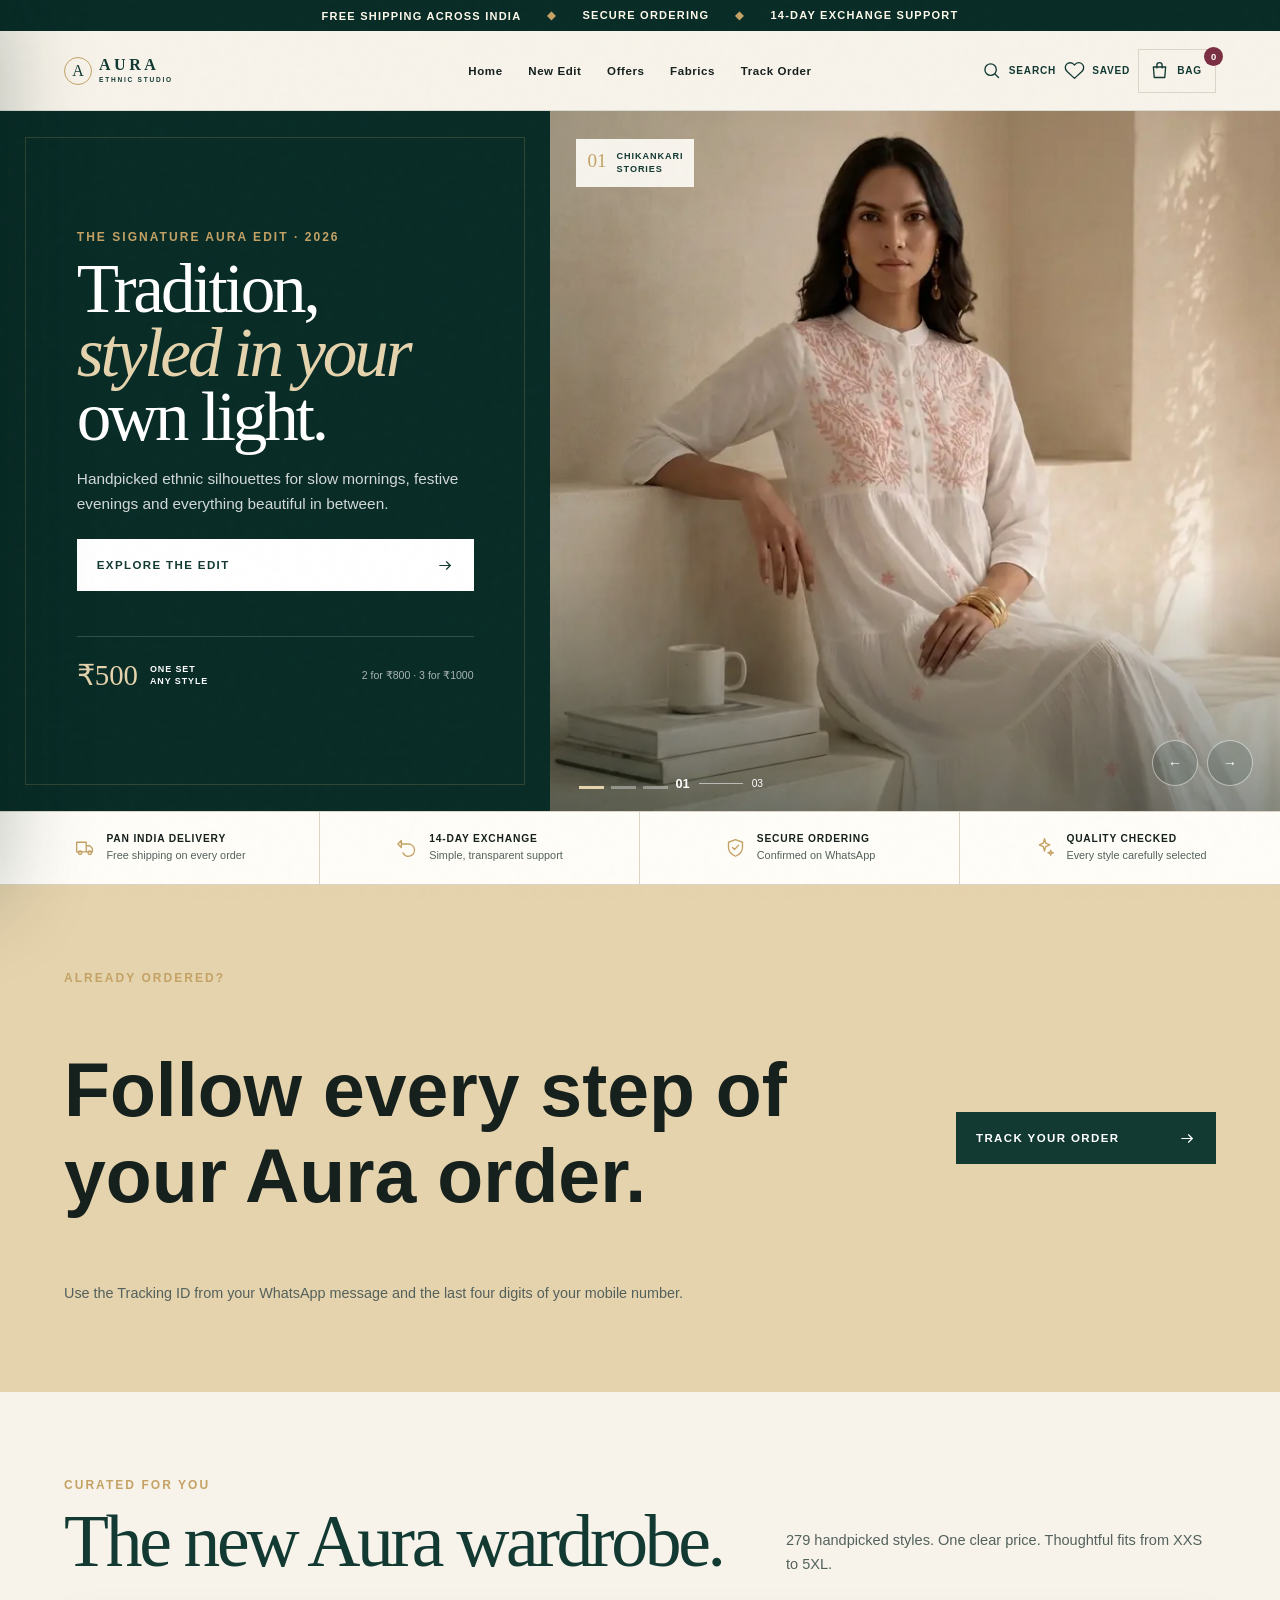
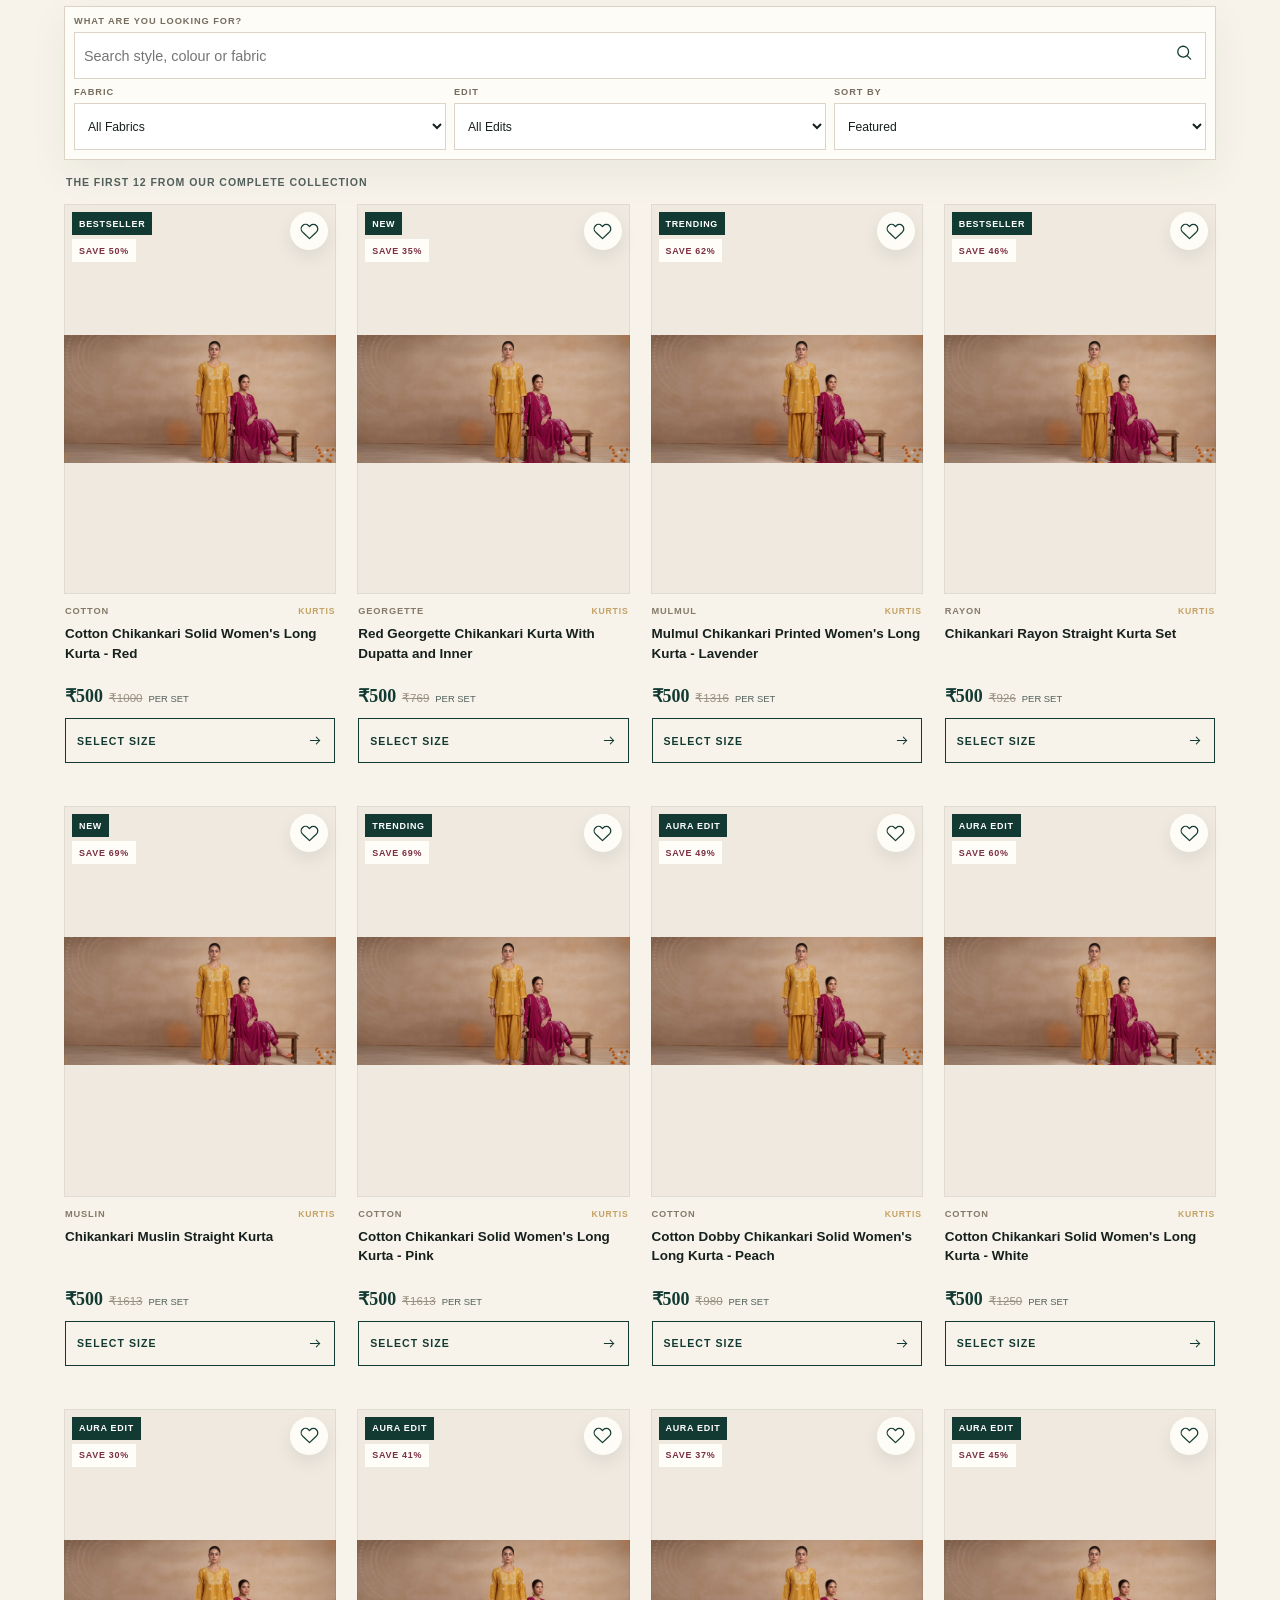
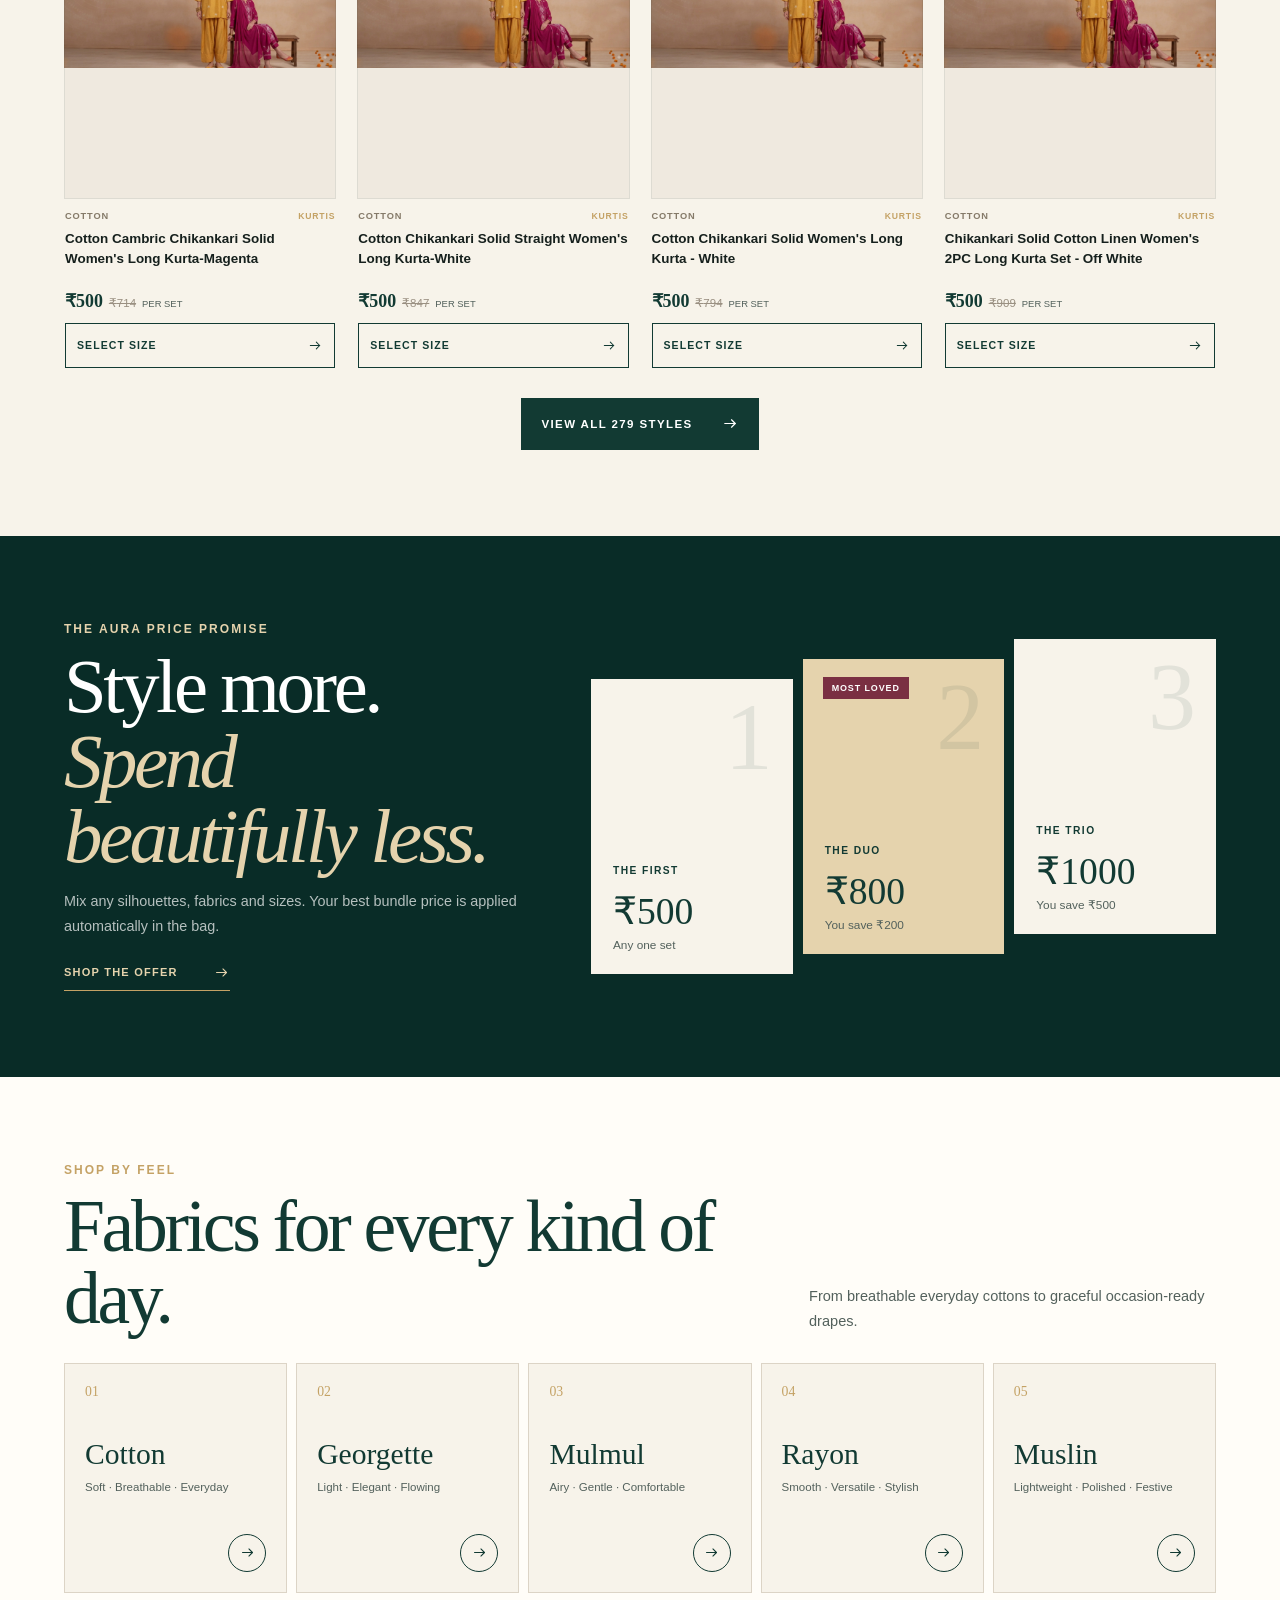
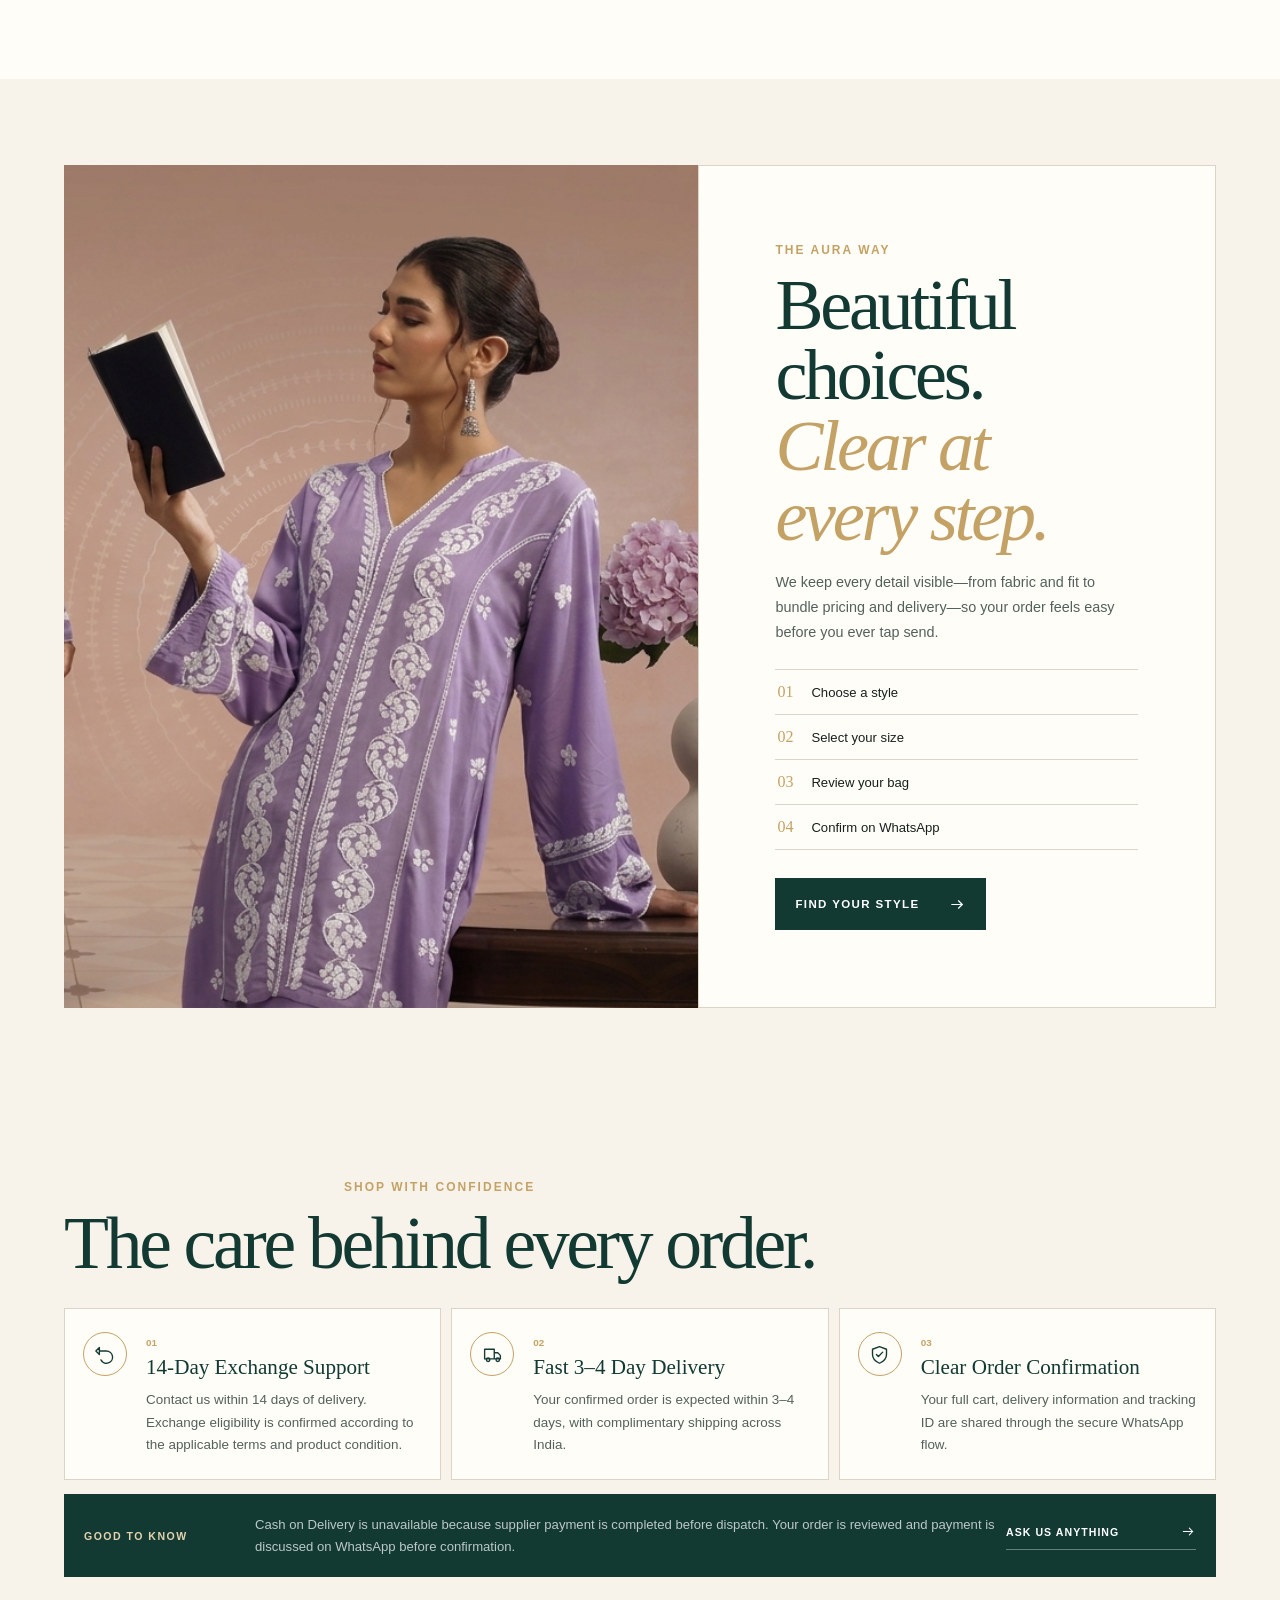
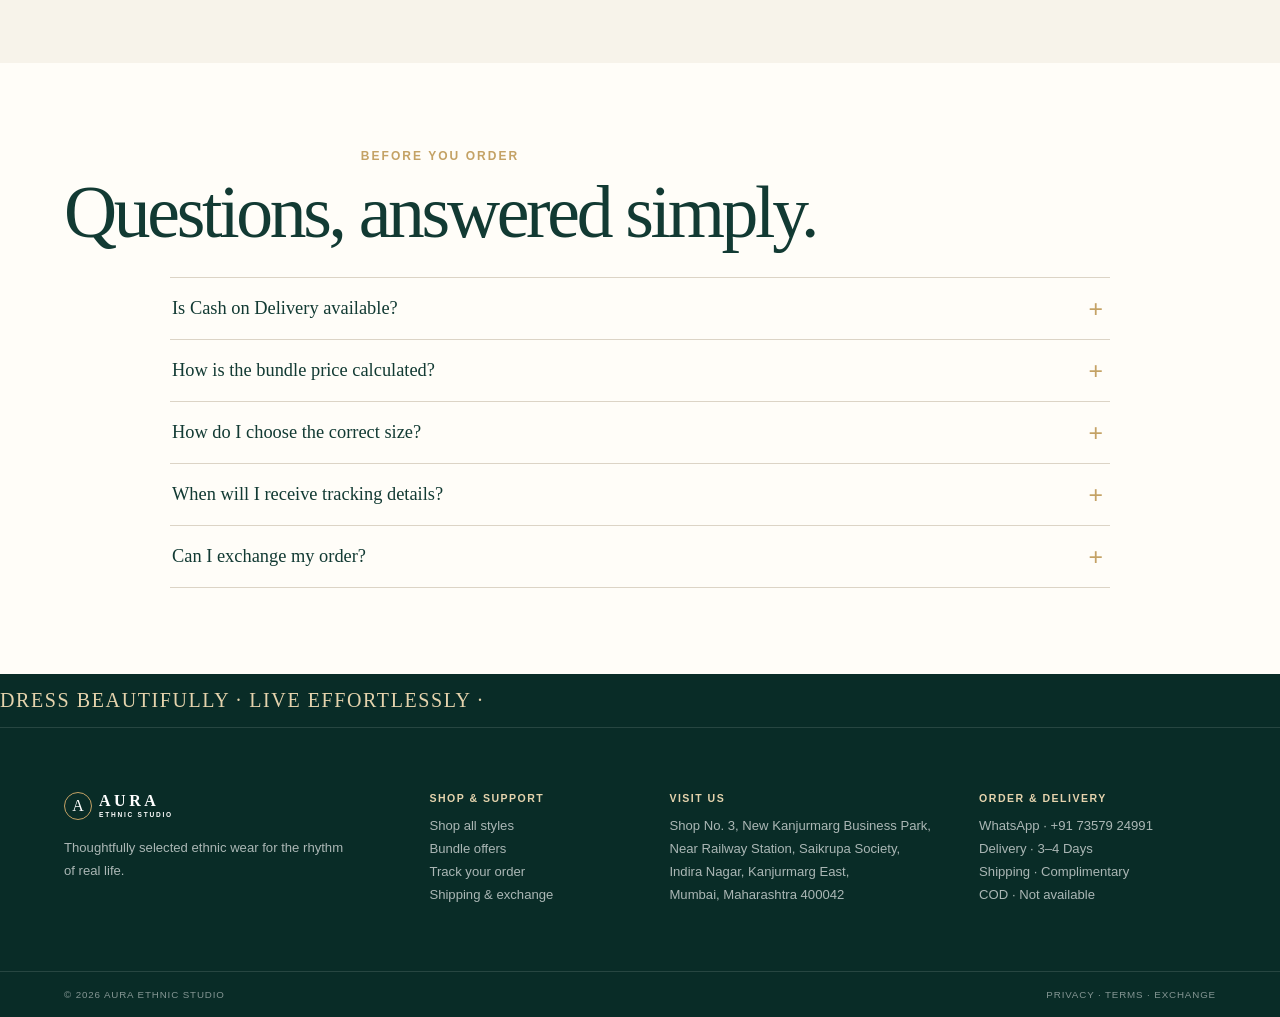
==== commit 6b4a4c4f: "Redesign Aura Ethnic Studio storefront" ====
--- a/store-x7m9q4v2k8/more-products.html
+++ b/store-x7m9q4v2k8/more-products.html
@@ -1,103 +1,15 @@
-<!DOCTYPE html>
+<!doctype html>
 <html lang="en">
 <head>
-<meta charset="UTF-8"><meta name="viewport" content="width=device-width, initial-scale=1.0">
-<title>All Products | Aura Ethnic Studio</title>
-<link rel="stylesheet" href="style.css">
+  <meta charset="utf-8">
+  <meta name="viewport" content="width=device-width, initial-scale=1">
+  <meta name="robots" content="noindex">
+  <meta http-equiv="refresh" content="0; url=./index.html#collection">
+  <link rel="canonical" href="https://auraethnicstudio.github.io/Aura-Ethnic-Studio/store-x7m9q4v2k8/#collection">
+  <title>Collection · Aura Ethnic Studio</title>
 </head>
-<body data-page="products">
-<div class="announcement">✦ FREE SHIPPING ON EVERY ORDER &nbsp; • &nbsp; DELIVERY IN 3–4 DAYS &nbsp; • &nbsp; 14 DAYS RETURN & REFUND ✦</div>
-<header class="header">
-  <a href="index.html#home" class="brand">AURA <span>ETHNIC STUDIO</span></a>
-  <nav class="desktop-nav"><a href="index.html#home">Home</a><a href="products.html">All Products</a><a href="index.html#fabrics">Fabrics</a><a href="index.html#policies">Policies</a><a href="index.html#contact">Contact</a></nav>
-  <div class="actions"><button id="cartBtn" aria-label="Cart">🛍 <b id="cartCount">0</b></button><button id="menuBtn" class="mobile-menu">☰</button></div>
-</header>
-<div id="mobileNav" class="mobile-nav"><a href="index.html#home">Home</a><a href="products.html">All Products</a><a href="index.html#fabrics">Fabrics</a><a href="index.html#policies">Policies</a><a href="index.html#contact">Contact</a></div>
-<main>
-<section class="products-page-hero"><p class="eyebrow">AURA ETHNIC STUDIO</p><h1>All Products</h1><p>Explore the complete Aura collection. All Kurtis and More Styles are together here, with 12 products on each page.</p></section>
-<section class="section">
- <div class="heading-row"><div><p class="eyebrow">THE COMPLETE EDIT</p><h2>Find your favourite.</h2><p class="sub">More products, more pages — your full catalog lives here.</p></div><div class="filters"><select id="fabricFilter"><option value="all">All Fabrics</option><option>Cotton</option><option>Georgette</option><option>Mulmul</option><option>Rayon</option><option>Muslin</option><option>Other</option></select><select id="badgeFilter"><option value="all">All Collections</option><option value="New">New</option><option value="Bestseller">Bestseller</option><option value="Trending">Trending</option></select><select id="sortFilter"><option value="featured">Featured</option><option value="name">Name</option></select></div></div>
- <div class="products-toolbar"><span id="productsCount" class="products-count"></span><a class="back-home" href="index.html#shop">← Back to home</a></div>
- <div id="productGrid" class="product-grid"></div><div id="noResults" class="no-results hidden">No products found.</div><div id="pagination" class="pagination"></div>
-</section></main>
-<footer id="contact"><div class="footer-grid"><div><a class="brand light" href="index.html#home">AURA <span>ETHNIC STUDIO</span></a><p>Premium everyday kurtis with an effortless ethnic touch.</p></div><div><h4>SHOP ADDRESS</h4><p>Shop No. 3, New Kanjurmarg Business Park,<br>Near Railway Station, Saikrupa Society,<br>Indira Nagar, Kanjurmarg East,<br>Mumbai, Maharashtra 400042</p></div><div><h4>ORDER & DELIVERY</h4><p>Delivery: <strong>3–4 Days</strong><br>Shipping: <strong>₹0</strong><br>COD: <strong>Not available</strong></p></div></div><div class="copyright">© 2026 Aura Ethnic Studio • All Rights Reserved</div></footer>
-<div id="productModal" class="modal hidden"><div class="modal-box product-box"><button class="close" data-close="productModal">×</button><div class="gallery"><img id="modalImage" alt="Kurti"><button id="modalPrev" class="gallery-arrow">‹</button><button id="modalNext" class="gallery-arrow">›</button><div id="modalThumbs" class="thumbs"></div></div><div class="product-details"><span id="modalBadge" class="badge"></span><p id="modalFabric" class="eyebrow"></p><h2 id="modalName"></h2><p id="modalDescription"></p><div id="modalPrice" class="modal-price"></div><div id="modalDiscount" class="modal-discount hidden"></div><div class="detail-line"><span>Fabric</span><strong id="modalFabricValue"></strong></div><div class="detail-line"><span>Delivery</span><strong>3–4 Days</strong></div><div class="detail-line"><span>Shipping</span><strong>₹0</strong></div><div class="size-row"><label class="size-label">Choose Size<select id="modalSize"><option>XXS</option><option>XS</option><option>S</option><option>M</option><option>L</option><option>XL</option><option>2XL</option><option>3XL</option><option>4XL</option><option>5XL</option></select></label><button id="sizeChartBtn" class="size-chart-btn" type="button">SIZE CHART</button></div><button id="modalAdd" class="primary full">ADD TO CART — ₹500</button></div></div></div>
-
-<!-- SIZE CHART MODAL -->
-<div id="sizeChartModal" class="modal hidden">
-  <div class="modal-box size-chart-box">
-    <button class="close" data-close="sizeChartModal">×</button>
-    <p class="eyebrow">AURA ETHNIC STUDIO</p>
-    <h2>Size Guide</h2>
-    <p class="size-chart-note">Use this guide to choose your best fit. Measurements follow the provided Aura size reference; garment fit may vary slightly by style.</p>
-    <div class="size-table-wrap">
-      <table class="size-table">
-        <thead><tr><th>Size</th><th>Label</th><th>Bust</th><th>Waist</th><th>Length</th><th>Hip</th></tr></thead>
-        <tbody>
-          <tr><td>XXS</td><td>XXS</td><td>32 in / 81 cm</td><td>26 in</td><td>42–48 in</td><td>34 in</td></tr>
-          <tr><td>XS</td><td>XS</td><td>34 in / 86 cm</td><td>28 in</td><td>42–48 in</td><td>36 in</td></tr>
-          <tr><td>S</td><td>S</td><td>36 in / 91 cm</td><td>32 in</td><td>42–48 in</td><td>38 in</td></tr>
-          <tr><td>M</td><td>M</td><td>38 in / 97 cm</td><td>34 in</td><td>42–48 in</td><td>40 in</td></tr>
-          <tr><td>L</td><td>L</td><td>40 in / 102 cm</td><td>36 in</td><td>42–48 in</td><td>42 in</td></tr>
-          <tr><td>XL</td><td>XL</td><td>42 in / 107 cm</td><td>38 in</td><td>42–48 in</td><td>44 in</td></tr>
-          <tr><td>2XL</td><td>2XL</td><td>44 in / 112 cm</td><td>40 in</td><td>42–48 in</td><td>46 in</td></tr>
-          <tr><td>3XL</td><td>3XL</td><td>46 in / 117 cm</td><td>42 in</td><td>42–48 in</td><td>48 in</td></tr>
-          <tr><td>4XL</td><td>4XL</td><td>48 in / 122 cm</td><td>44 in</td><td>42–48 in</td><td>50 in</td></tr>
-          <tr><td>5XL</td><td>5XL</td><td>50 in / 127 cm</td><td>46 in</td><td>42–48 in</td><td>52 in</td></tr>
-        </tbody>
-      </table>
-    </div>
-    <div class="measure-help"><strong>How to measure:</strong> Bust — around the fullest part of your chest. Waist — around your natural waistline. Hip — around the fullest part of your hips. If you fall between two sizes, choose the larger size for a relaxed fit.</div>
-    <button class="primary full size-chart-done" type="button" data-close="sizeChartModal">GOT IT</button>
-  </div>
-</div>
-
-<aside id="cartDrawer" class="cart-drawer"><div class="cart-head"><div><p class="eyebrow">YOUR SELECTION</p><h2>Shopping Bag</h2></div><button id="closeCart">×</button></div><div id="cartItems" class="cart-items"></div><div class="cart-summary"><div><span>Sets</span><strong id="cartSets">0</strong></div><div><span>Regular price</span><strong id="cartRegular">₹0</strong></div><div class="offer-saving"><span>Bundle offer saving</span><strong id="cartSaving">−₹0</strong></div><div><span>Shipping</span><strong>₹0</strong></div><div class="grand"><span>Total after offer</span><strong id="cartTotal">₹0</strong></div><div class="bundle-note" id="cartOfferNote">Add 2 sets to unlock bundle savings.</div><button id="checkoutBtn" class="primary full">CONTINUE TO ORDER</button><small>No COD • Payment/order completion on WhatsApp.</small></div></aside><div id="overlay" class="overlay"></div>
-<div id="checkoutModal" class="modal hidden"><div class="modal-box checkout-box"><button class="close" data-close="checkoutModal">×</button><p class="eyebrow">FINAL STEP</p><h2>Where should we deliver?</h2><p class="checkout-note">Please enter your complete details. We will receive everything on WhatsApp for order confirmation.</p><form id="checkoutForm"><div class="form-grid"><input required id="customerName" placeholder="Full name"><input required id="customerPhone" type="tel" placeholder="Phone number"><input required id="customerEmail" type="email" placeholder="Email address"><input required id="customerPincode" inputmode="numeric" maxlength="6" placeholder="PIN code"></div><textarea required id="customerAddress" rows="3" placeholder="Full delivery address — House/Flat, Street, Area"></textarea><div class="form-grid"><input required id="customerCity" placeholder="City"><input required id="customerState" placeholder="State"></div><select required id="customerPayment"><option value="">Payment preference</option><option>Payment discussion on WhatsApp</option></select><textarea id="customerNote" rows="2" placeholder="Order note (optional)"></textarea><label class="consent"><input required type="checkbox"> I confirm that my order and contact details are correct.</label><div class="checkout-promise"><span>🚚</span><div><strong>Delivery in 3–4 days</strong><small>Shipping charges: ₹0</small></div></div><button class="primary full" type="submit">SEND COMPLETE ORDER ON WHATSAPP</button></form></div></div>
-<script src="products-data.js"></script><script src="more-products-data.js"></script><script src="script.js"></script>
-
-
-<div id="customerNotice" class="notice-overlay" role="dialog" aria-modal="true" aria-labelledby="noticeTitle">
-  <div class="notice-modal">
-    <div class="notice-top">
-      <div>
-        <p class="notice-kicker">Please read before placing your order</p>
-        <h2 id="noticeTitle" class="notice-title">Dear Sir/Madam,</h2>
-      </div>
-      <button class="notice-close" id="noticeClose" aria-label="Close notice">×</button>
-    </div>
-    <p>We sincerely apologize, but <strong>Cash on Delivery (COD) is currently not available</strong> for our orders.</p>
-    <p>Since we have to make the payment to our company/supplier in advance before dispatching your order, we are currently accepting <strong>online payments only</strong>.</p>
-    <div class="notice-trust"><p style="margin:0"><strong>Please don’t worry about your order. 🤍</strong></p></div>
-    <p>Once your payment is successfully received:</p>
-    <ul class="notice-list">
-      <li>Your order will be <strong>confirmed and processed</strong>.</li>
-      <li>You will receive an <strong>order confirmation</strong>.</li>
-      <li>Your order will be <strong>securely packed and dispatched</strong>.</li>
-      <li><strong>Tracking details will be provided</strong> once your order is shipped.</li>
-      <li>We also provide a <strong>14-day return and refund policy</strong> as per our terms.</li>
-    </ul>
-    <p>We completely understand that online shopping requires trust. Your satisfaction and trust are very important to us, and we always aim to provide a safe and reliable shopping experience.</p>
-    <p><strong>Thank you for trusting Aura Ethnic Studio. 🤍</strong></p>
-    <button class="notice-action" id="noticeOkay">I HAVE READ &amp; UNDERSTAND</button>
-  </div>
-</div>
-<script>
-(function(){
-  function initNotice(){
-    var overlay=document.getElementById('customerNotice');
-    if(!overlay)return;
-    var close=document.getElementById('noticeClose'), ok=document.getElementById('noticeOkay');
-    function hide(){overlay.classList.remove('show');document.body.classList.remove('notice-open');}
-    function show(){overlay.classList.add('show');document.body.classList.add('notice-open');}
-    if(close)close.addEventListener('click',hide);
-    if(ok)ok.addEventListener('click',hide);
-    overlay.addEventListener('click',function(e){if(e.target===overlay)hide();});
-    document.addEventListener('keydown',function(e){if(e.key==='Escape')hide();});
-    show();
-  }
-  if(document.readyState==='loading')document.addEventListener('DOMContentLoaded',initNotice);else initNotice();
-})();
-</script>
-
-</body></html>
+<body>
+  <p><a href="./index.html#collection">Open the Aura Ethnic Studio collection</a></p>
+  <script>location.replace("./index.html#collection");</script>
+</body>
+</html>
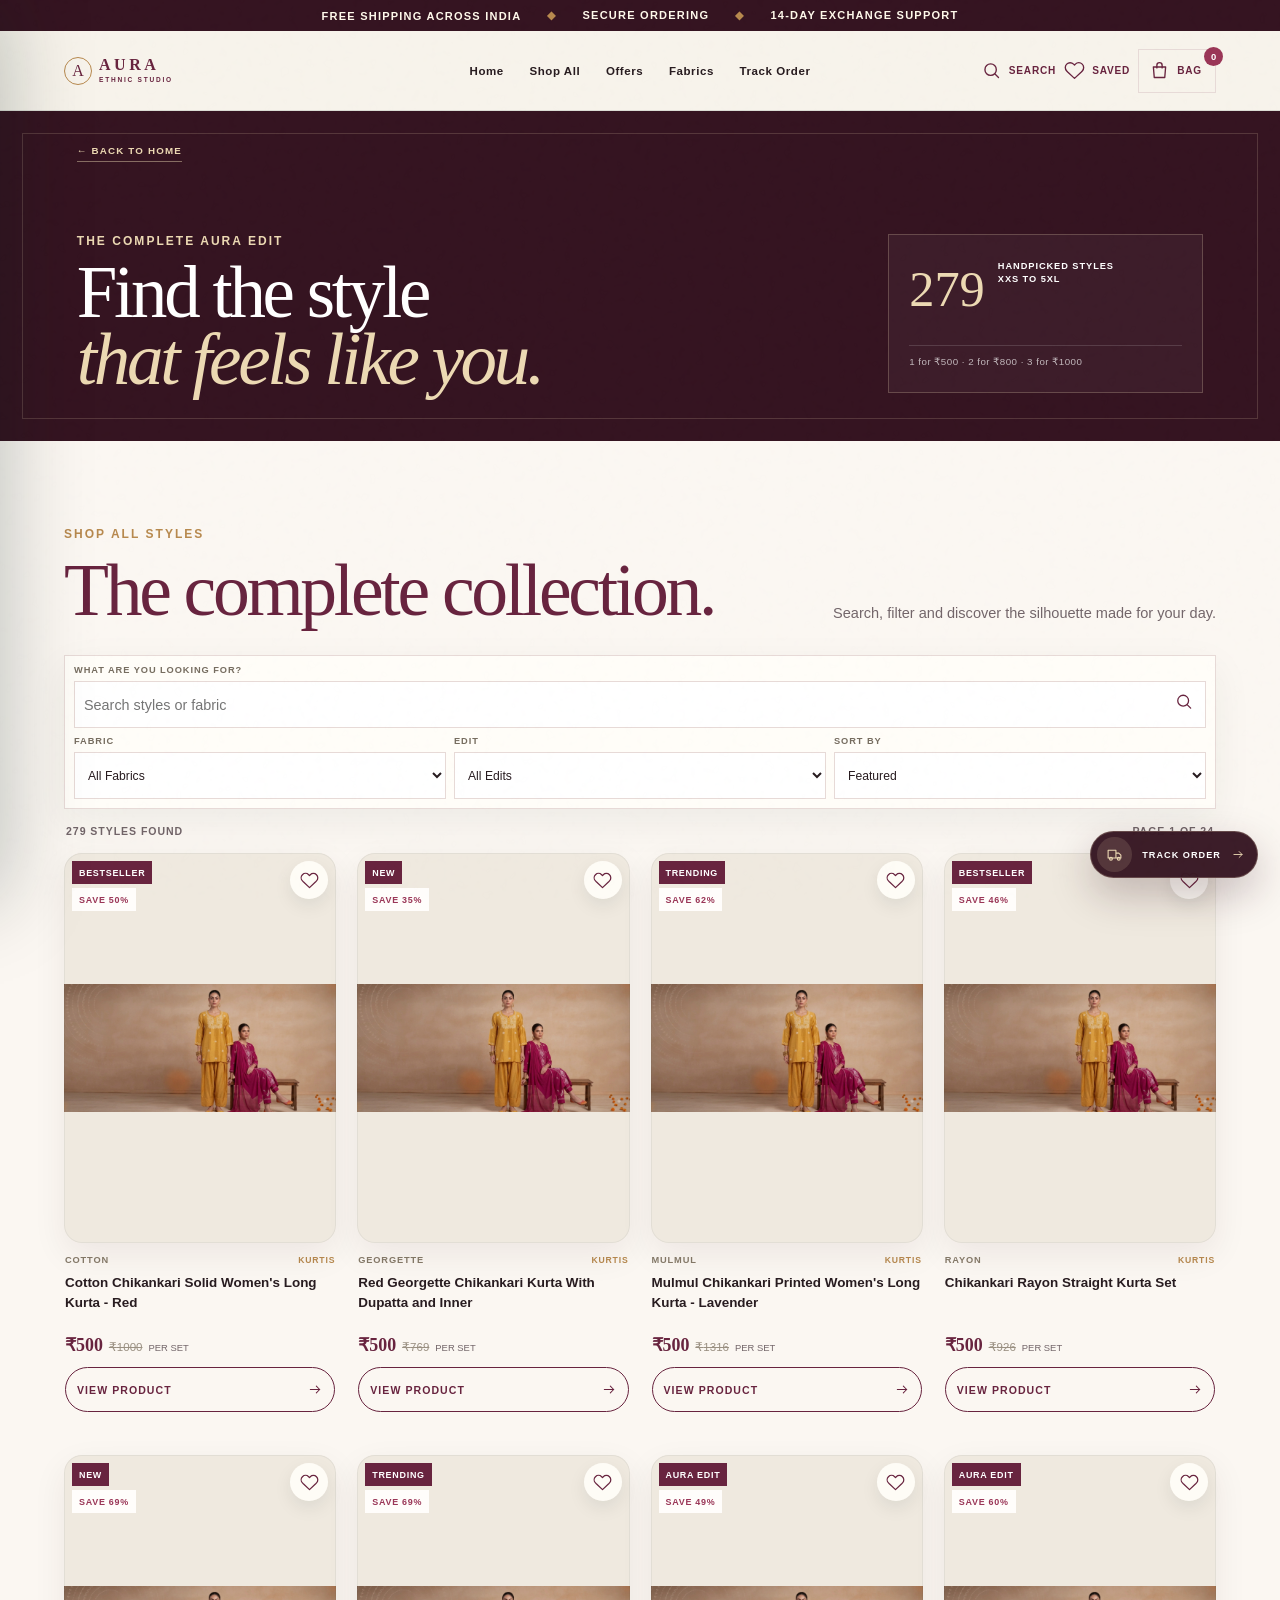
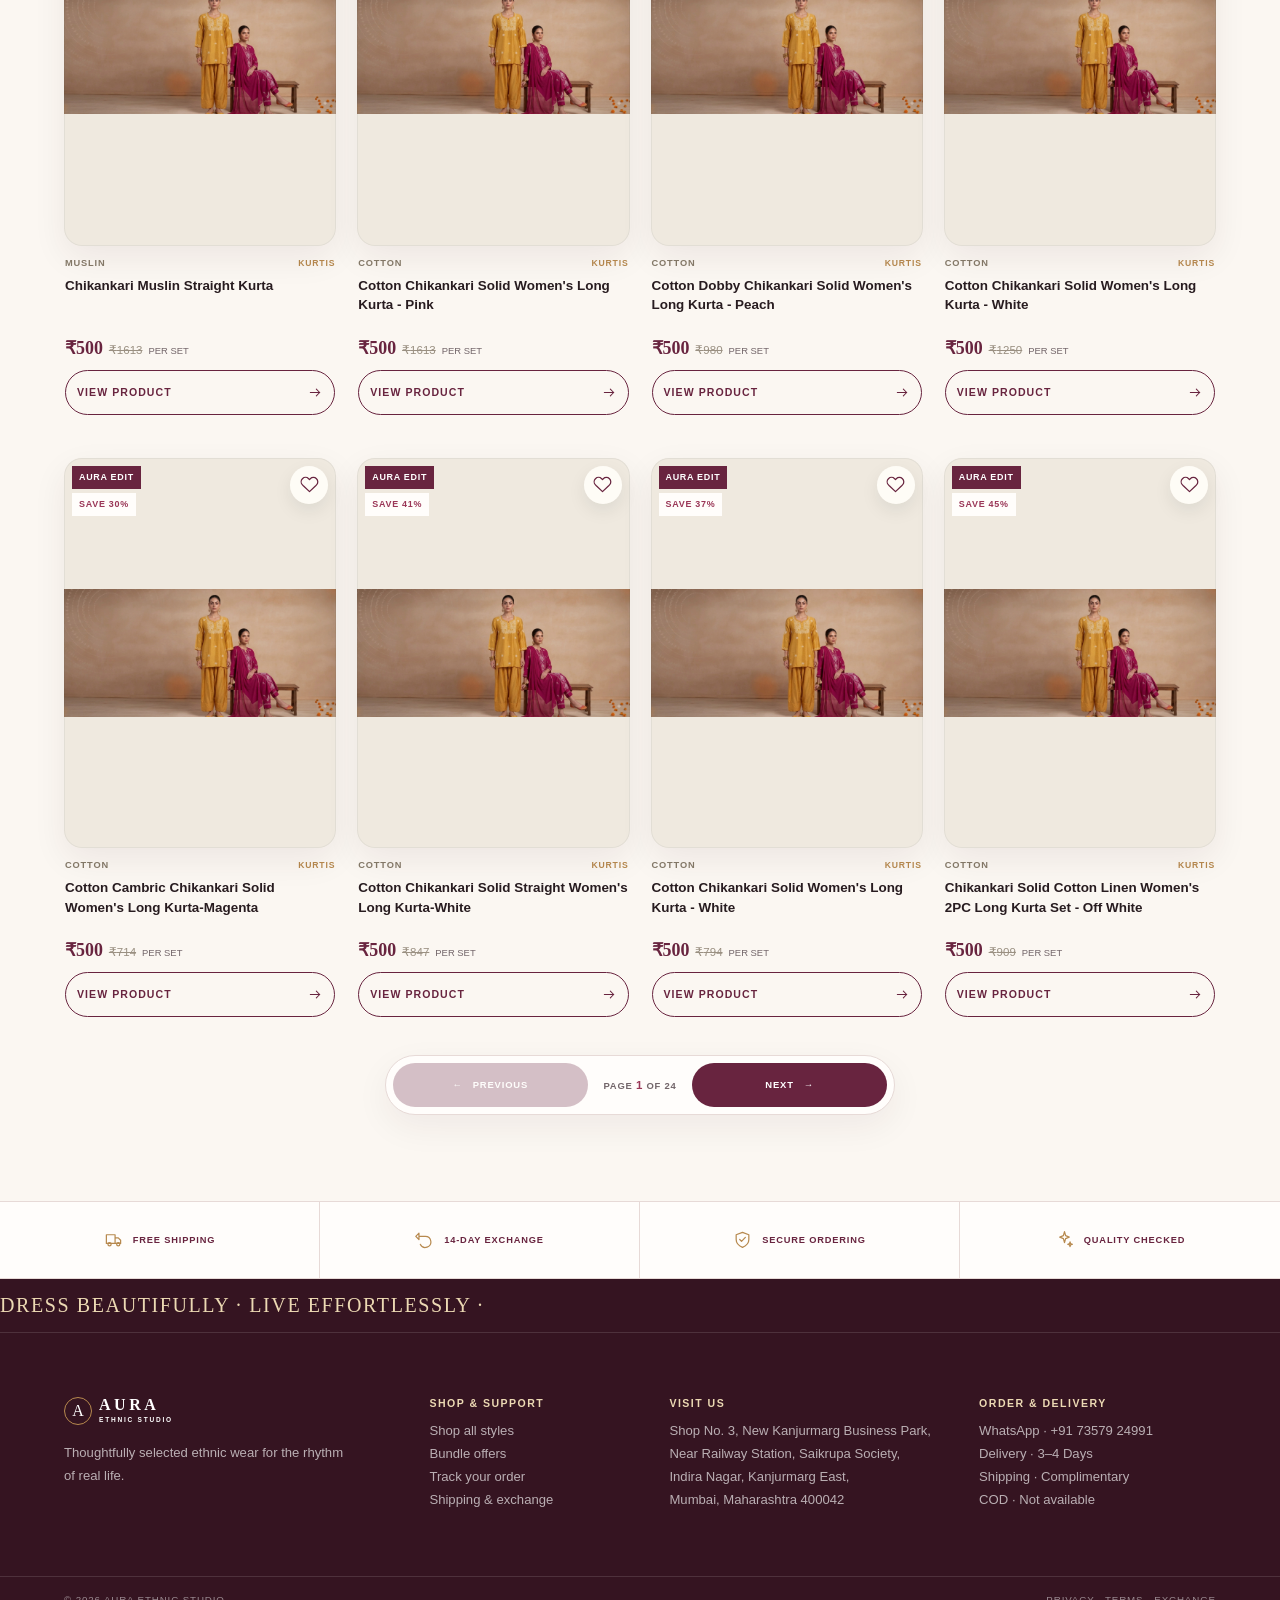
==== commit 4ab02439: "Restore premium full catalog experience" ====
--- a/store-x7m9q4v2k8/more-products.html
+++ b/store-x7m9q4v2k8/more-products.html
@@ -1,15 +1,36 @@
 <!doctype html>
 <html lang="en">
-<head>
-  <meta charset="utf-8">
-  <meta name="viewport" content="width=device-width, initial-scale=1">
-  <meta name="robots" content="noindex">
-  <meta http-equiv="refresh" content="0; url=./index.html#collection">
-  <link rel="canonical" href="https://auraethnicstudio.github.io/Aura-Ethnic-Studio/store-x7m9q4v2k8/#collection">
-  <title>Collection · Aura Ethnic Studio</title>
-</head>
-<body>
-  <p><a href="./index.html#collection">Open the Aura Ethnic Studio collection</a></p>
-  <script>location.replace("./index.html#collection");</script>
-</body>
+  <head>
+    <meta charset="UTF-8" />
+    <meta name="viewport" content="width=device-width, initial-scale=1.0" />
+    <meta name="theme-color" content="#351421" />
+    <meta name="referrer" content="no-referrer" />
+    <meta http-equiv="Content-Security-Policy" content="default-src 'self'; script-src 'self'; script-src-attr 'none'; style-src 'self' 'unsafe-inline'; img-src 'self' data: https://www.houseofchikankari.in https://lucknowichikan.com; connect-src 'self' https://aura-ethnic-tracking-api.rohitrajmeena864.chatgpt.site https://*.workers.dev; font-src 'self' data:; object-src 'none'; base-uri 'self'; form-action 'self'; frame-src 'none'; media-src 'none'; worker-src 'self'; manifest-src 'self'; upgrade-insecure-requests" />
+    <meta name="description" content="Shop the complete Aura Ethnic Studio collection — premium everyday ethnic wear, simple bundle pricing and free shipping." />
+    <meta name="color-scheme" content="light" />
+    <meta name="apple-mobile-web-app-capable" content="yes" />
+    <meta name="apple-mobile-web-app-status-bar-style" content="default" />
+    <meta name="apple-mobile-web-app-title" content="Aura Ethnic" />
+    <meta property="og:type" content="website" />
+    <meta property="og:title" content="Shop All Styles | Aura Ethnic Studio" />
+    <meta property="og:description" content="Discover the complete Aura ethnic wardrobe with premium product views and simple bundle pricing." />
+    <meta property="og:image" content="https://auraethnicstudio.github.io/Aura-Ethnic-Studio/store-x7m9q4v2k8/hero-new-arrivals.webp" />
+    <meta property="og:url" content="https://auraethnicstudio.github.io/Aura-Ethnic-Studio/store-x7m9q4v2k8/products.html" />
+    <meta name="twitter:card" content="summary_large_image" />
+    <title>Shop All Styles | Aura Ethnic Studio</title>
+    <link rel="canonical" href="https://auraethnicstudio.github.io/Aura-Ethnic-Studio/store-x7m9q4v2k8/products.html" />
+    <link rel="icon" href="./favicon.svg" type="image/svg+xml" />
+    <link rel="manifest" href="./manifest.webmanifest" />
+    <script src="./security-guard.js"></script>
+    <script src="./products-data.js"></script>
+    <script src="./more-products-data.js"></script>
+    <script src="./catalog-priority.js"></script>
+    <script src="./tracking-config.js?v=2"></script>
+    <script type="module" crossorigin src="./assets/entry-CPoki9CN.js"></script>
+    <link rel="stylesheet" crossorigin href="./assets/entry-B9SGJuwH.css">
+    <script defer src="./storefront-runtime.js?v=3"></script>
+  </head>
+  <body>
+    <div id="root"></div>
+  </body>
 </html>
--- a/store-x7m9q4v2k8/assets/entry-B9SGJuwH.css
+++ b/store-x7m9q4v2k8/assets/entry-B9SGJuwH.css
@@ -0,0 +1 @@
+:root{--ink:#281c20;--ink-soft:#73666a;--forest:#68243f;--forest-deep:#351421;--forest-light:#8b4861;--ivory:#fbf7f2;--ivory-deep:#f2e9e5;--paper:#fffdfb;--gold:#b7894e;--gold-light:#ecd9b3;--wine:#9a3657;--line:#e7dad7;--success:#3f745d;--shadow:0 24px 70px #35142121;--serif:"Iowan Old Style",Baskerville,"Palatino Linotype","Book Antiqua",Georgia,serif;--sans:Inter,"Avenir Next","Segoe UI",Roboto,Helvetica,Arial,sans-serif}*{box-sizing:border-box}html{scroll-behavior:smooth;scroll-padding-top:104px}body{background:var(--ivory);color:var(--ink);font-family:var(--sans);-webkit-font-smoothing:antialiased;margin:0;font-size:16px;overflow-x:hidden}body:before{content:"";pointer-events:none;opacity:.09;z-index:500;background-image:url("data:image/svg+xml,%3Csvg viewBox='0 0 120 120' xmlns='http://www.w3.org/2000/svg'%3E%3Cfilter id='n'%3E%3CfeTurbulence type='fractalNoise' baseFrequency='.85' numOctaves='2' stitchTiles='stitch'/%3E%3C/filter%3E%3Crect width='100%25' height='100%25' filter='url(%23n)' opacity='.08'/%3E%3C/svg%3E");position:fixed;inset:0}button,input,select,textarea{font:inherit}button,a,select{-webkit-tap-highlight-color:transparent;touch-action:manipulation}button{cursor:pointer}a{color:inherit;text-decoration:none}img{max-width:100%}.ui-icon{fill:none;stroke:currentColor;stroke-width:1.55px;stroke-linecap:round;stroke-linejoin:round;width:21px;height:21px}.eyebrow{color:var(--gold);letter-spacing:.17em;text-transform:uppercase;margin:0 0 13px;font-size:.75rem;font-weight:800}.announcement{background:var(--forest-deep);color:#fff9eb;letter-spacing:.11em;text-transform:uppercase;text-align:center;justify-content:center;align-items:center;min-height:31px;padding:5px 14px;font-size:.69rem;font-weight:700;display:flex}.announcement span:not(:first-child){display:none}.site-header{z-index:90;-webkit-backdrop-filter:blur(18px);backdrop-filter:blur(18px);background:#f7f3eaf2;border-bottom:1px solid #123a331f;grid-template-columns:1fr auto 1fr;align-items:center;height:68px;padding:0 13px;display:grid;position:sticky;top:0}.brand{width:max-content;color:var(--forest);grid-template-rows:auto auto;grid-template-columns:28px auto;justify-self:center;align-items:center;column-gap:7px;display:grid}.brand>span{border:1px solid var(--gold);width:28px;height:28px;font:400 1rem var(--serif);border-radius:50%;grid-row:1/3;place-items:center;display:grid}.brand>b{font:600 1rem/1 var(--serif);letter-spacing:.22em}.brand>small{letter-spacing:.27em;font-size:.41rem;font-weight:800;line-height:1.4}.desktop-nav{display:none}.header-actions{justify-self:end;align-items:center;gap:3px;display:flex}.header-icon{min-width:44px;min-height:44px;color:var(--forest);background:0 0;border:0;place-items:center;padding:0;display:grid;position:relative}.header-icon>span,.saved-button{display:none}.menu-button{justify-self:start}.bag-button>b,.saved-button>b{background:var(--wine);color:#fff;border-radius:999px;place-items:center;min-width:19px;height:19px;padding:0 4px;font-size:.59rem;display:grid;position:absolute;top:3px;right:0}.icon-close{border:1px solid var(--line);background:var(--paper);width:44px;height:44px;color:var(--forest);border-radius:50%;place-items:center;padding:0;font-size:1.75rem;line-height:1;display:grid;box-shadow:0 7px 22px #092c2717}.layer-shade{-webkit-backdrop-filter:blur(5px);backdrop-filter:blur(5px);background:#051a17b3;border:0;position:fixed;inset:0}.mobile-menu-panel{z-index:190;width:min(420px,92vw);height:100dvh;padding:23px 20px calc(22px + env(safe-area-inset-bottom));background:var(--ivory);flex-direction:column;transition:transform .34s cubic-bezier(.22,1,.36,1);display:flex;position:fixed;top:0;left:0;transform:translate(-105%);box-shadow:25px 0 80px #051a1740}.mobile-menu-panel.open{transform:none}.menu-shade{z-index:180}.menu-top{justify-content:space-between;align-items:center;display:flex}.menu-top .brand{justify-self:start;margin:0}.menu-kicker{color:var(--gold);letter-spacing:.16em;margin:54px 0 16px;font-size:.69rem;font-weight:800}.mobile-menu-panel nav{border-top:1px solid var(--line);display:grid}.mobile-menu-panel nav a{border-bottom:1px solid var(--line);min-height:60px;font:400 1.45rem var(--serif);justify-content:space-between;align-items:center;display:flex}.mobile-menu-panel nav a>b{font:700 .63rem var(--sans);color:#9c8f7d;letter-spacing:.12em}.menu-search{background:var(--forest);color:#fff;letter-spacing:.12em;border:0;justify-content:center;align-items:center;gap:11px;min-height:52px;margin-top:25px;font-size:.72rem;font-weight:800;display:flex}.menu-foot{color:var(--ink-soft);text-align:center;margin-top:auto;font-size:.72rem}.hero{background:var(--forest);min-height:680px;position:relative;overflow:hidden}.hero-visual{background:#8b7866;height:calc(100svh - 99px);min-height:630px;position:relative;overflow:hidden}.hero-slide{object-fit:cover;opacity:0;width:100%;height:100%;transition:opacity .75s,transform 5.6s;position:absolute;inset:0;transform:scale(1.04)}.hero-slide.active{opacity:1;transform:scale(1)}.hero-center{object-position:52% center}.hero-left{object-position:40% center}.hero-right{object-position:66% center}.hero-shade{background:linear-gradient(#041d190a 22%,#041d19d1 100%);position:absolute;inset:0}.hero-copy{z-index:3;color:#fff;position:absolute;bottom:49px;left:18px;right:18px}.hero-copy h1{font:400 clamp(2.65rem,12vw,4rem)/.93 var(--serif);letter-spacing:-.045em;margin:0}.hero-copy h1 em{color:var(--gold-light);font-weight:400}.hero-lead{color:#ffffffd1;max-width:480px;margin:18px 0 23px;font-size:.94rem;line-height:1.6}.primary-button{letter-spacing:.12em;text-transform:uppercase;background:0 0;border:1px solid #0000;justify-content:space-between;align-items:center;gap:28px;min-height:52px;padding:0 19px;font-size:.72rem;font-weight:800;display:inline-flex}.primary-button.light{color:var(--forest);background:#fff}.primary-button.dark{background:var(--forest);color:#fff}.primary-button .ui-icon{width:18px}.hero-price-note,.hero-arrow{display:none}.hero-dots{z-index:4;gap:7px;display:flex;position:absolute;bottom:22px;right:19px}.hero-dots button{background:#ffffff59;border:0;width:25px;height:3px;padding:0}.hero-dots button.active{background:var(--gold-light)}.hero-index,.hero-visual-label{display:none}.trust-strip{border:1px solid var(--line);background:var(--paper);grid-template-columns:1fr 1fr;margin:12px;display:grid}.trust-strip article{border-right:1px solid var(--line);border-bottom:1px solid var(--line);align-items:center;gap:10px;min-width:0;padding:17px 12px;display:flex}.trust-strip article:nth-child(2n){border-right:0}.trust-strip article:nth-child(n+3){border-bottom:0}.trust-strip .ui-icon{color:var(--gold);flex:0 0 23px}.trust-strip b,.trust-strip span{display:block}.trust-strip b{letter-spacing:.08em;font-size:.64rem}.trust-strip span{color:var(--ink-soft);margin-top:4px;font-size:.68rem;line-height:1.35}.tracking-access{background:var(--gold-light);gap:24px;display:grid}.tracking-access h2{max-width:760px;font-size:clamp(2.3rem,9vw,4.7rem)}.tracking-access>div>p:last-child{color:#53615c;max-width:630px;margin:17px 0 0;font-size:.9rem;line-height:1.7}.tracking-access .primary-button{background:var(--forest);color:#fff;width:100%}.catalog-intro{background:var(--forest-deep);color:#fff;grid-template-columns:1fr auto;align-content:end;gap:38px;min-height:330px;padding:54px clamp(18px,6vw,88px) 48px;display:grid;position:relative;overflow:hidden}.catalog-intro:after{content:"";pointer-events:none;border:1px solid #ecd9b32e;position:absolute;inset:22px}.catalog-back{z-index:2;color:var(--gold-light);letter-spacing:.12em;border-bottom:1px solid #ecd9b373;padding-bottom:5px;font-size:.61rem;font-weight:800;position:absolute;top:34px;left:clamp(18px,6vw,88px)}.catalog-intro>div{z-index:1;position:relative}.catalog-intro .eyebrow{color:var(--gold-light);margin-bottom:12px}.catalog-intro h1{font:400 clamp(2.6rem,5.7vw,5.7rem)/.91 var(--serif);letter-spacing:-.045em;margin:0}.catalog-intro h1 em{color:var(--gold-light);font-weight:400}.catalog-intro-note{background:#ffffff0a;border:1px solid #ecd9b33d;grid-template-columns:auto 1fr;align-items:center;gap:4px 13px;min-width:315px;padding:18px 20px;display:grid}.catalog-intro-note>b{font:400 3.15rem/.9 var(--serif);color:var(--gold-light);grid-row:1/3}.catalog-intro-note>span{letter-spacing:.1em;font-size:.58rem;font-weight:800;line-height:1.45}.catalog-intro-note>small{color:#ffffffad;letter-spacing:.05em;border-top:1px solid #ffffff24;grid-column:1/-1;margin-top:9px;padding-top:10px;font-size:.61rem}.section{padding:64px 13px}.section-heading{margin-bottom:29px;display:block}.section-heading h2,.offer h2,.editorial h2,.size-guide-sheet h2,.checkout-heading h2{font:400 clamp(2.25rem,10vw,4.6rem)/.98 var(--serif);letter-spacing:-.045em;color:var(--forest);margin:0}.section-heading>p{max-width:430px;color:var(--ink-soft);margin:14px 0 0;font-size:.91rem;line-height:1.7}.center-heading{text-align:center}.collection{background:var(--ivory)}.catalog-collection{padding-top:48px}.catalog-page .catalog-tools{position:sticky;top:76px}.home-collection-rule{color:var(--gold);align-items:center;gap:11px;margin:0 0 20px;display:flex}.home-collection-rule>span{font:400 .95rem var(--serif)}.home-collection-rule>i{background:var(--line);flex:1;height:1px}.home-collection-rule>b{letter-spacing:.11em;color:var(--ink-soft);font-size:.57rem}.catalog-tools{z-index:20;border:1px solid var(--line);background:#fffdf8f0;grid-template-columns:repeat(3,1fr);gap:8px;padding:9px;display:grid;position:relative;box-shadow:0 13px 38px #092c270f}.catalog-tools label{gap:6px;min-width:0;display:grid;position:relative}.catalog-tools .search-field{grid-column:1/-1}.catalog-tools label>span{letter-spacing:.1em;color:#766d60;font-size:.58rem;font-weight:800}.catalog-tools input,.catalog-tools select{border:1px solid var(--line);width:100%;height:47px;color:var(--ink);background:#fff;border-radius:0;outline:0;padding:0 9px;font-size:.76rem}.catalog-tools input{padding-right:44px;font-size:.9rem}.catalog-tools input:focus,.catalog-tools select:focus{border-color:var(--forest);box-shadow:0 0 0 3px #123a3314}.search-field i{color:var(--forest);position:absolute;bottom:12px;right:12px}.search-field i .ui-icon{width:20px}.catalog-summary{color:var(--ink-soft);letter-spacing:.09em;text-transform:uppercase;justify-content:space-between;align-items:center;gap:15px;margin:16px 2px;font-size:.66rem;font-weight:700;display:flex}.catalog-summary button{border:0;border-bottom:1px solid var(--forest);color:var(--forest);letter-spacing:.09em;background:0 0;padding:3px 0;font-size:.64rem;font-weight:800}.product-grid{grid-template-columns:repeat(2,minmax(0,1fr));gap:25px 9px;display:grid}.product-card{background:0 0;min-width:0;position:relative}.product-media{aspect-ratio:3/4.3;background:var(--ivory-deep);border:0;border-radius:18px;width:100%;padding:0;display:block;position:relative;overflow:hidden;box-shadow:0 12px 34px #35142112}.product-media:after{content:"";pointer-events:none;border-radius:18px;position:absolute;inset:0;box-shadow:inset 0 0 0 1px #123a330f}.product-media>img{object-fit:contain;background:#efe9df;width:100%;height:100%;transition:transform .65s cubic-bezier(.22,1,.36,1);display:block}.product-badge,.sale-badge{z-index:2;letter-spacing:.08em;text-transform:uppercase;align-items:center;min-height:23px;padding:0 7px;font-size:.56rem;font-weight:800;display:inline-flex;position:absolute;top:8px}.product-badge{background:var(--forest);color:#fff;left:8px}.sale-badge{background:var(--paper);color:var(--wine);top:35px;left:8px}.quick-view{display:none}.favourite-button{z-index:5;width:38px;height:38px;color:var(--forest);background:#fffdf8f0;border:0;border-radius:50%;place-items:center;padding:0;display:grid;position:absolute;top:8px;right:8px;box-shadow:0 7px 18px #092c2714}.favourite-button .ui-icon{width:19px}.favourite-button.active{background:var(--wine);color:#fff}.favourite-button.active .ui-icon{fill:currentColor}.product-copy{padding:12px 1px 0}.product-meta{color:#857a69;letter-spacing:.09em;text-transform:uppercase;justify-content:space-between;align-items:center;gap:5px;font-size:.58rem;font-weight:800;display:flex}.product-meta b{text-overflow:ellipsis;white-space:nowrap;max-width:52%;color:var(--gold);font-size:.54rem;overflow:hidden}.product-copy h3{min-height:53px;margin:8px 0;font-size:.84rem;line-height:1.48}.product-price{flex-wrap:wrap;align-items:baseline;gap:6px;display:flex}.product-price strong{font:600 1.12rem var(--serif);color:var(--forest)}.product-price del{color:#9a9082;font-size:.72rem}.product-price span{color:var(--ink-soft);text-transform:uppercase;font-size:.59rem}.view-details{border:1px solid var(--forest);width:100%;min-height:45px;color:var(--forest);letter-spacing:.1em;background:0 0;border-radius:999px;justify-content:space-between;align-items:center;margin-top:11px;padding:0 11px;font-size:.66rem;font-weight:800;display:flex}.view-details .ui-icon{width:16px}.view-details:active{background:var(--forest);color:#fff}.primary-button.center{width:100%;margin:30px auto 0;display:flex}.view-all-link{border-radius:999px}.empty-state{text-align:center;border:1px solid var(--line);background:var(--paper);place-content:center;justify-items:center;min-height:300px;display:grid}.empty-state .ui-icon{width:32px;height:32px;color:var(--gold)}.empty-state b{font:400 1.75rem var(--serif);margin-top:16px}.empty-state span{color:var(--ink-soft);margin:8px 0 20px;font-size:.88rem}.empty-state button{background:var(--forest);color:#fff;letter-spacing:.1em;border:0;min-height:46px;padding:0 18px;font-size:.68rem;font-weight:800}.catalog-pager{border:1px solid var(--line);background:var(--paper);border-radius:999px;grid-template-columns:1fr auto 1fr;align-items:center;gap:8px;max-width:510px;margin:38px auto 0;padding:7px;display:grid;box-shadow:0 12px 35px #3514210f}.catalog-pager button{background:var(--forest);color:#fff;letter-spacing:.09em;border:0;border-radius:999px;justify-content:center;align-items:center;gap:10px;min-height:44px;padding:0 13px;font-size:.59rem;font-weight:800;display:flex}.catalog-pager button:disabled{opacity:.28;cursor:not-allowed}.catalog-pager p{color:var(--ink-soft);letter-spacing:.08em;white-space:nowrap;margin:0 8px;font-size:.59rem;font-weight:800}.catalog-pager p b{color:var(--wine);font-size:.72rem}.catalog-service-strip{border-block:1px solid var(--line);background:var(--paper);grid-template-columns:repeat(4,1fr);display:grid}.catalog-service-strip>span{border-right:1px solid var(--line);min-height:76px;color:var(--forest);justify-content:center;align-items:center;gap:10px;display:flex}.catalog-service-strip>span:last-child{border-right:0}.catalog-service-strip .ui-icon{width:19px;color:var(--gold)}.catalog-service-strip b{letter-spacing:.09em;font-size:.58rem}.offer{background:var(--forest-deep);color:#fff;overflow:hidden}.offer .eyebrow{color:var(--gold-light)}.offer h2{color:#fff;font-size:clamp(2.45rem,11vw,4.8rem)}.offer h2 em{color:var(--gold-light);font-weight:400}.offer-heading>p:last-of-type{color:#ffffffb3;max-width:500px;font-size:.9rem;line-height:1.75}.offer-heading>a{border-bottom:1px solid var(--gold);color:var(--gold-light);letter-spacing:.11em;align-items:center;gap:35px;margin:8px 0 32px;padding-bottom:7px;font-size:.69rem;font-weight:800;display:inline-flex}.offer-heading>a .ui-icon{width:17px}.offer-cards{scroll-snap-type:x mandatory;scrollbar-width:none;gap:10px;margin:0 -13px;padding:0 13px 10px;display:flex;overflow-x:auto}.offer-cards::-webkit-scrollbar{display:none}.offer-cards article{background:var(--ivory);min-height:230px;color:var(--forest);scroll-snap-align:start;flex-direction:column;flex:0 0 72%;justify-content:flex-end;padding:22px;display:flex;position:relative}.offer-cards article>span{letter-spacing:.14em;font-size:.64rem;font-weight:800}.offer-cards article>b{font:400 6rem/.9 var(--serif);color:#123a3317;position:absolute;top:15px;right:20px}.offer-cards article>strong{font:500 2.35rem var(--serif);margin-top:13px}.offer-cards article>small{color:var(--ink-soft);margin-top:5px;font-size:.74rem}.offer-cards .popular{background:var(--gold-light)}.offer-cards i{background:var(--wine);color:#fff;letter-spacing:.1em;padding:6px 9px;font-size:.56rem;font-style:normal;font-weight:800;position:absolute;top:18px;left:20px}.fabrics{background:var(--paper);overflow:hidden}.fabric-rail{scroll-snap-type:x mandatory;scrollbar-width:none;gap:9px;margin:0 -13px;padding:0 13px 11px;display:flex;overflow-x:auto}.fabric-rail::-webkit-scrollbar{display:none}.fabric-rail button{border:1px solid var(--line);background:var(--ivory);min-height:170px;color:var(--forest);text-align:left;scroll-snap-align:start;flex:0 0 78%;grid-template-columns:auto 1fr auto;align-items:end;gap:17px;padding:20px;display:grid}.fabric-rail button>span{font:400 .86rem var(--serif);color:var(--gold);align-self:start}.fabric-rail button div{gap:8px;display:grid}.fabric-rail button b{font:400 1.85rem var(--serif)}.fabric-rail button small{color:var(--ink-soft);font-size:.72rem;line-height:1.5}.fabric-rail button i{border:1px solid var(--forest);border-radius:50%;place-items:center;width:38px;height:38px;display:grid}.fabric-rail button i .ui-icon{width:17px}.editorial{background:var(--ivory)}.editorial-image{background:var(--ivory-deep);min-height:390px;overflow:hidden}.editorial-image img{object-fit:cover;object-position:40% center;width:100%;height:100%;min-height:390px;display:block}.editorial-copy{background:var(--paper);border:1px solid var(--line);padding:34px 20px}.editorial h2{font-size:clamp(2.35rem,10vw,4.5rem)}.editorial h2 em{color:var(--gold);font-weight:400}.editorial-copy>p:not(.eyebrow){color:var(--ink-soft);margin:18px 0 24px;font-size:.9rem;line-height:1.75}.promise-list{border-top:1px solid var(--line);margin-bottom:28px;display:grid}.promise-list span{border-bottom:1px solid var(--line);grid-template-columns:34px 1fr;align-items:center;padding:13px 2px;display:grid}.promise-list b{font:400 1rem var(--serif);color:var(--gold)}.promise-list i{font-size:.82rem;font-style:normal}.editorial-copy .primary-button{width:100%}.policies{background:var(--ivory)}.policy-grid{gap:10px;display:grid}.policy-grid article{border:1px solid var(--line);background:var(--paper);grid-template-columns:48px 1fr;gap:15px;padding:23px 18px;display:grid}.policy-grid article>span{border:1px solid var(--gold);width:44px;height:44px;color:var(--forest);border-radius:50%;place-items:center;display:grid}.policy-grid article>span .ui-icon{width:21px}.policy-grid article small{color:var(--gold);font-size:.62rem;font-weight:800}.policy-grid h3{font:400 1.32rem var(--serif);color:var(--forest);margin:5px 0 9px}.policy-grid p{color:var(--ink-soft);margin:0;font-size:.84rem;line-height:1.65}.cod-note{background:var(--forest);color:#fff;gap:11px;margin-top:13px;padding:20px;display:grid}.cod-note>b{color:var(--gold-light);letter-spacing:.14em;font-size:.66rem}.cod-note p{color:#ffffffb8;margin:0;font-size:.82rem;line-height:1.65}.cod-note a{color:#fff;letter-spacing:.1em;border-top:1px solid #ffffff2b;justify-content:space-between;align-items:center;padding-top:10px;font-size:.66rem;font-weight:800;display:flex}.cod-note a .ui-icon{width:16px}.faq{background:var(--paper)}.faq-list{border-top:1px solid var(--line);max-width:940px;margin:auto}.faq-list details{border-bottom:1px solid var(--line)}.faq-list summary{cursor:pointer;font:400 1.15rem var(--serif);color:var(--forest);padding:20px 42px 20px 2px;list-style:none;position:relative}.faq-list summary::-webkit-details-marker{display:none}.faq-list summary:after{content:"+";font:300 1.55rem var(--sans);color:var(--gold);position:absolute;top:50%;right:7px;transform:translateY(-50%)}.faq-list details[open] summary:after{content:"−"}.faq-list details p{color:var(--ink-soft);margin:0;padding:0 32px 20px 2px;font-size:.85rem;line-height:1.7}footer{background:var(--forest-deep);color:#fff}.footer-top{border-bottom:1px solid #ffffff1f;padding:15px 0;overflow:hidden}.footer-top p{width:max-content;color:var(--gold-light);font:400 1.25rem var(--serif);letter-spacing:.08em;margin:0;animation:18s linear infinite marquee}@keyframes marquee{to{transform:translate(-35%)}}.footer-grid{gap:31px;padding:48px 19px;display:grid}.mobile-footer{display:none}.light-brand{color:#fff;justify-self:start;margin-bottom:17px}.footer-grid h3{color:var(--gold-light);letter-spacing:.14em;margin:0 0 11px;font-size:.66rem}.footer-grid p{color:#ffffffa8;margin:0;font-size:.82rem;line-height:1.75}.footer-grid>div:first-child>p{max-width:280px}.copyright{padding:17px 19px calc(87px + env(safe-area-inset-bottom));color:#ffffff80;letter-spacing:.09em;border-top:1px solid #ffffff1f;flex-direction:column;gap:7px;font-size:.61rem;display:flex}.mobile-bottom-nav{z-index:110;padding:7px 4px calc(7px + env(safe-area-inset-bottom));border-top:1px solid var(--line);-webkit-backdrop-filter:blur(18px);backdrop-filter:blur(18px);background:#fffdf8f7;grid-template-columns:repeat(5,1fr);display:grid;position:fixed;bottom:0;left:0;right:0;box-shadow:0 -12px 30px #092c2717}.mobile-bottom-nav a,.mobile-bottom-nav button{min-height:49px;color:var(--forest);background:0 0;border:0;flex-direction:column;justify-content:center;align-items:center;gap:4px;display:flex;position:relative}.mobile-bottom-nav>*>span,.mobile-bottom-nav .ui-icon{height:20px;font-size:1.15rem}.mobile-bottom-nav small{letter-spacing:.1em;font-size:.53rem;font-weight:800}.mobile-bottom-nav b{background:var(--wine);color:#fff;border-radius:999px;place-items:center;min-width:17px;height:17px;padding:0 4px;font-size:.55rem;display:grid;position:absolute;top:1px;right:17%}.tracking-pill{z-index:165;color:#fff;-webkit-backdrop-filter:blur(18px);backdrop-filter:blur(18px);background:#351421f5;border:1px solid #ecd9b33d;border-radius:999px;align-items:center;gap:10px;min-height:46px;padding:5px 8px 5px 6px;transition:transform .2s,box-shadow .2s;display:flex;position:fixed;bottom:22px;right:22px;box-shadow:0 16px 40px #35142140}.tracking-pill:hover{transform:translateY(-2px);box-shadow:0 19px 44px #3514214d}.tracking-pill>span{width:35px;height:35px;color:var(--gold-light);background:#ecd9b324;border-radius:50%;place-items:center;display:grid}.tracking-pill>span .ui-icon{width:17px}.tracking-pill>b{letter-spacing:.115em;white-space:nowrap;font-size:.57rem}.tracking-pill>.ui-icon{width:14px;color:var(--gold-light);margin-right:4px}.modal-layer{z-index:210;-webkit-backdrop-filter:blur(6px);backdrop-filter:blur(6px);background:#051a17c2;justify-content:center;align-items:flex-end;padding:0;display:flex;position:fixed;inset:0}.product-sheet{background:var(--paper);width:100%;max-height:96dvh;box-shadow:var(--shadow);border-radius:22px 22px 0 0;flex-direction:column;display:flex;position:relative;overflow:hidden}.product-sheet-bar{border-bottom:1px solid var(--line);-webkit-backdrop-filter:blur(16px);backdrop-filter:blur(16px);background:#fffdf8f5;flex:0 0 57px;justify-content:space-between;align-items:center;height:57px;padding:0 12px 0 16px;display:flex}.product-sheet-bar>span{gap:1px;display:grid}.product-sheet-bar>span b{font:500 .92rem var(--serif);letter-spacing:.21em;color:var(--forest)}.product-sheet-bar>span small{letter-spacing:.16em;color:var(--gold);font-size:.43rem;font-weight:800}.product-sheet-actions{align-items:center;gap:7px;display:flex}.product-sheet-save,.product-sheet-actions .icon-close{border:1px solid var(--line);background:var(--paper);width:39px;height:39px;color:var(--forest);border-radius:50%;place-items:center;padding:0;display:grid}.product-sheet-save .ui-icon{width:17px}.product-sheet-save.active{border-color:var(--wine);background:var(--wine);color:#fff}.product-sheet-actions .icon-close{font-size:1.35rem}.product-sheet-content{min-height:0;overflow:auto}.product-gallery{background:#eee8df;height:min(47svh,440px);min-height:325px;padding-bottom:61px;position:relative;overflow:hidden}.gallery-stage{width:100%;height:100%}.gallery-stage>img{object-fit:contain;background:#eee8df;width:100%;height:100%;display:block}.gallery-badge{z-index:3;min-height:25px;color:var(--wine);letter-spacing:.08em;text-transform:uppercase;background:#fffdf8e6;border-radius:999px;align-items:center;padding:0 9px;font-size:.51rem;font-weight:800;display:flex;position:absolute;top:12px;left:12px;box-shadow:0 7px 20px #35142117}.gallery-arrow{z-index:3;width:40px;height:40px;color:var(--forest);background:#fffdf8eb;border:1px solid #68243f1f;border-radius:50%;place-items:center;padding:0;font-size:.9rem;display:grid;position:absolute;top:43%;transform:translateY(-50%);box-shadow:0 8px 22px #35142114}.gallery-prev{left:11px}.gallery-next{right:11px}.gallery-count{color:#fff;letter-spacing:.1em;background:#351421e0;border-radius:999px;padding:6px 9px;font-size:.53rem;position:absolute;bottom:68px;right:12px}.thumbnails{scrollbar-width:none;gap:6px;display:flex;position:absolute;bottom:7px;left:56px;right:8px;overflow-x:auto}.thumbnails::-webkit-scrollbar{display:none}.thumbnails button{background:#fff;border:1px solid #0000;border-radius:8px;flex:0 0 42px;width:42px;height:51px;padding:2px;overflow:hidden}.thumbnails button.active{border-color:var(--wine);box-shadow:0 4px 13px #35142121}.thumbnails img{object-fit:cover;width:100%;height:100%;display:block}.product-details{background:var(--paper);flex-direction:column;display:flex}.detail-scroll{padding:22px 15px 19px}.product-details .eyebrow{color:var(--gold);margin:0 0 7px;font-size:.58rem}.product-details h2{font:400 1.75rem/1.06 var(--serif);letter-spacing:-.025em;color:var(--forest);margin:0 0 10px}.product-description{color:var(--ink-soft);margin:0 0 15px;font-size:.86rem;line-height:1.65}.modal-price{flex-wrap:wrap;align-items:baseline;gap:9px;padding:0 0 14px;display:flex}.modal-price>b{font:600 1.75rem var(--serif);color:var(--forest)}.modal-price del{color:#9b9183;font-size:.83rem}.modal-price>span{color:var(--wine);background:#efe2e3;border-radius:999px;padding:5px 7px;font-size:.58rem;font-weight:800}.modal-price>small{width:100%;color:var(--ink-soft);text-transform:uppercase;font-size:.62rem}.product-offer-bar{background:var(--forest);color:#fff;border-radius:16px;gap:11px;margin:0 0 15px;padding:14px;display:grid;box-shadow:0 11px 30px #092c271f}.product-offer-bar>p{justify-content:space-between;align-items:center;gap:12px;margin:0;display:flex}.product-offer-bar>p span{color:var(--gold-light);letter-spacing:.11em;font-size:.53rem;font-weight:800}.product-offer-bar>p b{font:400 .89rem var(--serif)}.product-offer-bar>div{border-top:1px solid #ffffff24;grid-template-columns:repeat(3,1fr);display:grid}.product-offer-bar>div>span{text-align:center;border-right:1px solid #ffffff24;gap:3px;padding:10px 7px 0;display:grid}.product-offer-bar>div>span:last-child{border-right:0}.product-offer-bar small{color:#ffffff9e;letter-spacing:.09em;font-size:.48rem;font-weight:800}.product-offer-bar>div b{font:500 1.05rem var(--serif);color:#fff}.detail-facts{border-block:1px solid var(--line);grid-template-columns:repeat(3,1fr);margin-bottom:15px;display:grid}.detail-facts>span{border-right:1px solid var(--line);min-width:0;color:var(--ink-soft);justify-items:center;gap:3px;padding:12px 3px;display:grid}.detail-facts>span:last-child{border-right:0}.detail-facts .ui-icon{width:19px;color:var(--gold);margin-bottom:2px}.detail-facts small{letter-spacing:.1em;color:#998f81;font-size:.46rem;font-weight:800}.detail-facts b{max-width:100%;color:var(--forest);text-overflow:ellipsis;white-space:nowrap;font-size:.63rem;overflow:hidden}.size-card{background:#faf4f0;border:1px solid #68243f1a;border-radius:16px;margin-top:2px;padding:14px}.size-card+.product-offer-bar{margin-top:14px}.size-header{justify-content:space-between;align-items:end;gap:15px;margin:0 0 11px;display:flex}.size-header>div{gap:4px;display:grid}.size-header span{letter-spacing:.1em;font-size:.67rem;font-weight:800}.size-header small{color:var(--ink-soft);font-size:.69rem}.size-header button{border:0;border-bottom:1px solid var(--forest);min-height:34px;color:var(--forest);letter-spacing:.08em;background:0 0;padding:0 4px;font-size:.55rem;font-weight:800}.size-chips{grid-template-columns:repeat(5,minmax(0,1fr));gap:7px;display:grid}.size-chips button{height:41px;color:var(--forest);background:#fff;border:1px solid #68243f2b;border-radius:8px;padding:0;font-size:.66rem;font-weight:700}.size-chips button.active{border-color:var(--wine);background:var(--wine);color:#fff;box-shadow:0 6px 16px #68243f2e}.size-chips.has-error{background:#f8e8ea;border-radius:10px;outline:1px solid #7a2f4240;padding:6px}.size-error{color:var(--wine);margin:6px 0 0;font-size:.72rem;font-weight:700}.product-assurances{border-top:1px solid var(--line);margin-top:14px}.product-assurances details{border-bottom:1px solid var(--line)}.product-assurances summary{color:var(--forest);letter-spacing:.055em;cursor:pointer;justify-content:space-between;align-items:center;gap:14px;padding:13px 2px;font-size:.67rem;font-weight:800;list-style:none;display:flex}.product-assurances summary::-webkit-details-marker{display:none}.product-assurances summary span{font:300 1.05rem var(--sans);color:var(--gold)}.product-assurances details[open] summary span{transform:rotate(45deg)}.product-assurances p{color:var(--ink-soft);margin:0;padding:0 2px 13px;font-size:.69rem;line-height:1.55}.detail-trust{background:var(--ivory);border-radius:12px;justify-content:center;align-items:center;gap:10px;margin-top:13px;padding:12px;display:flex}.detail-trust .ui-icon{color:var(--gold)}.detail-trust span,.detail-trust b,.detail-trust small{display:block}.detail-trust b{font-size:.7rem}.detail-trust small{color:var(--ink-soft);margin-top:3px;font-size:.62rem}.product-related{border-top:1px solid var(--line);gap:10px;margin-top:17px;padding-top:15px;display:grid}.product-related>div:first-child{justify-content:space-between;align-items:baseline;gap:12px;display:flex}.product-related>div:first-child small{color:var(--gold);letter-spacing:.1em;font-size:.49rem;font-weight:800}.product-related>div:first-child b{font:400 1rem var(--serif);color:var(--forest)}.product-related>div:last-child{grid-template-columns:repeat(3,minmax(0,1fr));gap:7px;display:grid}.product-related button{border:1px solid var(--line);background:var(--paper);min-width:0;color:var(--ink);text-align:left;border-radius:9px;grid-template-rows:auto auto;grid-template-columns:38px minmax(0,1fr);align-items:center;gap:2px 7px;padding:6px;display:grid}.product-related button>span{background:var(--ivory-deep);border-radius:6px;grid-row:1/3;width:38px;height:49px;overflow:hidden}.product-related button img{object-fit:cover;width:100%;height:100%;display:block}.product-related button small{text-overflow:ellipsis;white-space:nowrap;align-self:end;font-size:.52rem;line-height:1.25;overflow:hidden}.product-related button>b{color:var(--wine);font:600 .7rem var(--serif);align-self:start}.add-to-bag,.checkout-button{background:var(--forest);color:#fff;letter-spacing:.12em;border:0;justify-content:space-between;align-items:center;width:100%;min-height:59px;padding:0 19px;font-size:.71rem;font-weight:800;display:flex}.add-to-bag{z-index:7;background:var(--wine);flex:none;padding:8px 10px 8px 19px;position:sticky;bottom:0;box-shadow:0 -12px 32px #3514211f}.add-to-bag>span{text-align:left;gap:2px;display:grid}.add-to-bag>span small{color:#ffffff9e;letter-spacing:.1em;font-size:.45rem}.add-to-bag>span b{letter-spacing:.12em;font-size:.65rem}.add-to-bag>strong{font:500 .92rem var(--serif);letter-spacing:0;background:#ffffff1f;border-radius:999px;align-items:center;gap:9px;padding:10px 12px;display:flex}.add-to-bag>strong .ui-icon{width:15px}.top-layer{z-index:250}.size-guide-sheet{width:100%;max-height:93dvh;padding:34px 15px calc(22px + env(safe-area-inset-bottom));background:var(--paper);border-radius:20px 20px 0 0;position:relative;overflow:auto}.size-guide-sheet>.icon-close{position:absolute;top:11px;right:12px}.size-guide-sheet h2{font-size:2.25rem}.size-guide-sheet>p:not(.eyebrow){max-width:670px;color:var(--ink-soft);padding-right:28px;font-size:.85rem;line-height:1.65}.size-table-wrap{border:1px solid var(--line);margin-top:20px;overflow:auto}.size-table-wrap table{border-collapse:collapse;width:100%;min-width:680px}.size-table-wrap th,.size-table-wrap td{text-align:center;border-right:1px solid var(--line);border-bottom:1px solid var(--line);padding:12px 9px;font-size:.72rem}.size-table-wrap th:last-child,.size-table-wrap td:last-child{border-right:0}.size-table-wrap tr:last-child td{border-bottom:0}.size-table-wrap th{background:var(--forest);color:#fff;letter-spacing:.08em;text-transform:uppercase;font-size:.62rem}.size-table-wrap tbody tr:nth-child(2n){background:var(--ivory)}.size-table-wrap td:first-child{font-weight:800}.measure-help{background:var(--ivory);gap:6px;margin:15px 0;padding:14px;display:grid}.measure-help b{letter-spacing:.1em;font-size:.64rem}.measure-help span{color:var(--ink-soft);font-size:.72rem;line-height:1.55}.size-done{width:100%;display:flex}.cart-layer{z-index:220;pointer-events:none;visibility:hidden;position:fixed;inset:0}.cart-layer.open{pointer-events:auto;visibility:visible}.cart-layer>.layer-shade{opacity:0;transition:opacity .25s}.cart-layer.open>.layer-shade{opacity:1}.cart-drawer{background:var(--paper);flex-direction:column;width:100%;height:100dvh;transition:transform .36s cubic-bezier(.22,1,.36,1);display:flex;position:absolute;top:0;right:0;transform:translate(105%);box-shadow:-25px 0 80px #051a1740}.cart-layer.open .cart-drawer{transform:none}.cart-head{border-bottom:1px solid var(--line);justify-content:space-between;align-items:center;gap:20px;padding:17px 15px;display:flex}.cart-head .eyebrow{margin:0 0 5px}.cart-head h2{font:400 1.8rem var(--serif);color:var(--forest);margin:0}.cart-head h2 span{font:400 .85rem var(--sans);color:var(--ink-soft)}.cart-offer-progress{background:var(--ivory);padding:14px 15px}.cart-offer-progress>div{color:var(--forest);justify-content:space-between;gap:15px;font-size:.68rem;display:flex}.cart-offer-progress>div>b{letter-spacing:.08em;flex:none;font-size:.61rem}.cart-offer-progress>i{background:#d8d0c2;height:4px;margin-top:10px;display:block}.cart-offer-progress>i>span{background:var(--gold);height:100%;transition:width .3s;display:block}.cart-items{flex:1;padding:16px 12px;overflow:auto}.cart-item{border-bottom:1px solid var(--line);grid-template-columns:79px minmax(0,1fr) auto;gap:11px;margin-bottom:17px;padding-bottom:17px;display:grid}.cart-item-image{background:var(--ivory-deep);width:79px;height:105px}.cart-item-image img{object-fit:contain;width:100%;height:100%;display:block}.cart-item-copy{min-width:0}.cart-item-copy>small{text-overflow:ellipsis;white-space:nowrap;color:var(--gold);letter-spacing:.07em;text-transform:uppercase;font-size:.57rem;font-weight:800;display:block;overflow:hidden}.cart-item h3{margin:6px 0 7px;font-size:.76rem;line-height:1.4}.cart-item p{color:var(--ink-soft);margin:0;font-size:.68rem}.cart-item p>b{color:var(--forest)}.quantity{border:1px solid var(--line);grid-template-columns:34px 28px 34px;align-items:center;width:max-content;margin-top:10px;display:grid}.quantity button{width:34px;height:34px;color:var(--forest);background:#fff;border:0;padding:0;font-size:1rem}.quantity span{text-align:center;font-size:.72rem}.cart-item-price{flex-direction:column;align-items:flex-end;display:flex}.cart-item-price>b{font:600 .98rem var(--serif);color:var(--forest)}.cart-item-price>small{color:var(--ink-soft);margin-top:3px;font-size:.56rem}.remove-item{border:0;border-bottom:1px solid var(--wine);color:var(--wine);letter-spacing:.08em;background:0 0;margin-top:auto;padding:5px 0;font-size:.56rem;font-weight:800}.empty-bag{text-align:center;place-content:center;justify-items:center;height:100%;display:grid}.empty-bag>.ui-icon{width:39px;height:39px;color:var(--gold)}.empty-bag h3{font:400 1.8rem var(--serif);color:var(--forest);margin:13px 0 6px}.empty-bag p{max-width:280px;color:var(--ink-soft);margin:0 0 20px;font-size:.82rem;line-height:1.6}.cart-summary{padding:15px 14px calc(80px + env(safe-area-inset-bottom));border-top:1px solid var(--line);background:var(--paper);flex:none}.cart-summary>div{color:var(--ink-soft);justify-content:space-between;gap:20px;padding:5px 0;font-size:.78rem;display:flex}.cart-summary>div>b{color:var(--forest);font-size:.76rem}.cart-summary .saving,.cart-summary .saving>b{color:var(--success)}.cart-summary .grand-total{border-top:1px solid var(--line);align-items:end;margin-top:8px;padding-top:13px}.grand-total>span{gap:3px;display:grid}.grand-total>span>b{color:var(--forest);font-size:.86rem}.grand-total>span>small{font-size:.6rem}.cart-summary .grand-total>b{font:600 1.55rem var(--serif)}.cart-summary .checkout-button{margin-top:13px}.checkout-button:disabled{opacity:.42;cursor:not-allowed}.checkout-button .ui-icon{width:18px}.cart-summary>small{color:var(--ink-soft);text-align:center;justify-content:center;align-items:center;gap:7px;margin-top:9px;font-size:.61rem;display:flex}.cart-summary>small .ui-icon{width:16px}.checkout-layer{z-index:240}.checkout-sheet{width:100%;max-height:95dvh;padding:32px 15px calc(22px + env(safe-area-inset-bottom));background:var(--paper);border-radius:21px 21px 0 0;position:relative;overflow:auto}.checkout-sheet>.icon-close{position:absolute;top:11px;right:11px}.checkout-heading h2{font-size:2.2rem}.checkout-heading>p:last-child{color:var(--ink-soft);padding-right:35px;font-size:.82rem;line-height:1.65}.checkout-layout{gap:20px;margin-top:20px;display:grid}.checkout-layout form{gap:11px;display:grid}.checkout-layout label{color:#6c655a;letter-spacing:.09em;gap:6px;font-size:.61rem;font-weight:800;display:grid}.checkout-layout label>small{letter-spacing:0;font-weight:400}.checkout-layout input,.checkout-layout textarea{border:1px solid var(--line);width:100%;min-height:49px;color:var(--ink);resize:vertical;background:#fff;border-radius:0;outline:0;padding:12px;font-size:.86rem}.checkout-layout input:focus,.checkout-layout textarea:focus{border-color:var(--forest);box-shadow:0 0 0 3px #123a3314}.form-grid{gap:10px;display:grid}.checkout-layout .consent{letter-spacing:0;align-items:flex-start;gap:9px;font-size:.72rem;font-weight:400;line-height:1.5;display:flex}.consent input{flex:0 0 18px;width:18px;min-height:18px;margin:0;padding:0}.order-review{border:1px solid var(--line);background:var(--ivory);order:-1;align-self:start;padding:18px}.order-review .eyebrow{margin-bottom:7px}.order-review h3{font:400 1.55rem var(--serif);color:var(--forest);margin:0 0 13px}.review-item{border-bottom:1px solid var(--line);grid-template-columns:47px 1fr auto;align-items:center;gap:10px;padding:10px 0;display:grid}.review-item>div{background:#fff;width:47px;height:61px}.review-item img{object-fit:contain;width:100%;height:100%;display:block}.review-item b,.review-item small{display:block}.review-item b{font-size:.68rem;line-height:1.4}.review-item small{color:var(--ink-soft);margin-top:4px;font-size:.61rem}.review-item>strong{font:600 .82rem var(--serif);color:var(--forest)}.review-total{justify-content:space-between;align-items:center;padding:16px 0 7px;font-size:.78rem;display:flex}.review-total b{font:600 1.45rem var(--serif);color:var(--forest)}.order-review>p{color:var(--ink-soft);font-size:.62rem}.payment-note{background:var(--forest);color:#fff;align-items:flex-start;gap:10px;padding:12px;display:flex}.payment-note>.ui-icon{color:var(--gold-light);flex:0 0 19px}.payment-note span,.payment-note b,.payment-note small{display:block}.payment-note b{letter-spacing:.09em;font-size:.63rem}.payment-note small{color:#ffffffb3;margin-top:4px;font-size:.62rem;line-height:1.45}.order-error{color:var(--wine);background:#f8e8ea;border:1px solid #7a2f4233;margin:0;padding:12px 13px;font-size:.76rem;line-height:1.55}.tracking-loader{z-index:400;-webkit-backdrop-filter:blur(8px);backdrop-filter:blur(8px);background:#051a17d6;place-items:center;padding:18px;display:grid;position:fixed;inset:0}.tracking-loader>div{text-align:center;background:var(--paper);width:min(440px,100%);box-shadow:var(--shadow);padding:42px 25px}.tracking-spinner{border:3px solid var(--gold-light);border-top-color:var(--forest);border-radius:50%;width:48px;height:48px;margin:0 auto 18px;animation:.8s linear infinite tracking-spin;display:block}.tracking-loader .eyebrow{margin-bottom:8px}.tracking-loader h2{color:var(--forest);font:400 1.9rem/1.05 var(--serif);margin:0}.tracking-loader>div>p:last-child{color:var(--ink-soft);margin:11px 0 0;font-size:.8rem;line-height:1.55}@keyframes tracking-spin{to{transform:rotate(360deg)}}.tracking-success-layer{z-index:410;align-items:center;padding:16px}.tracking-success{background:var(--paper);width:min(510px,100%);box-shadow:var(--shadow);text-align:center;padding:46px 22px 24px;position:relative}.tracking-success>.icon-close{position:absolute;top:12px;right:12px}.success-mark{border:1px solid var(--gold);background:var(--forest);width:60px;height:60px;color:var(--gold-light);border-radius:50%;place-items:center;margin:0 auto 19px;display:grid}.success-mark .ui-icon{width:29px;height:29px}.tracking-success h2{color:var(--forest);font:400 clamp(2rem,8vw,2.8rem)/1 var(--serif);margin:0}.tracking-success>p:not(.eyebrow):not(.tracking-phone){max-width:390px;color:var(--ink-soft);margin:13px auto 18px;font-size:.82rem;line-height:1.6}.tracking-code{border:1px solid var(--gold);background:var(--ivory);width:100%;color:var(--forest);gap:7px;padding:16px;display:grid}.tracking-code small{color:var(--wine);letter-spacing:.13em;font-size:.58rem;font-weight:800}.tracking-code strong{letter-spacing:.04em;overflow-wrap:anywhere;font:700 clamp(1rem,5vw,1.35rem) ui-monospace,SFMono-Regular,Consolas,monospace}.tracking-phone{color:var(--ink-soft);margin:12px 0 18px;font-size:.72rem}.tracking-phone b{color:var(--forest)}.tracking-success .checkout-button{text-decoration:none}.tracking-link{border-bottom:1px solid var(--forest);color:var(--forest);letter-spacing:.08em;text-transform:uppercase;margin-top:15px;padding:6px 0;font-size:.65rem;font-weight:800;display:inline-flex}.toast{z-index:310;border:1px solid var(--line);background:var(--paper);align-items:center;gap:12px;width:calc(100vw - 24px);min-height:62px;padding:11px 14px;animation:.25s toast-in;display:flex;position:fixed;top:75px;left:50%;transform:translate(-50%);box-shadow:0 18px 45px #051a1733}.toast>span{border-radius:50%;flex:0 0 35px;place-items:center;width:35px;height:35px;font-weight:800;display:grid}.toast.added>span{color:var(--success);background:#e6f0e8}.toast.removed>span{color:var(--wine);background:#f5e5e7}.toast b,.toast small{display:block}.toast b{font-size:.76rem}.toast small{text-overflow:ellipsis;white-space:nowrap;max-width:calc(100vw - 100px);color:var(--ink-soft);margin-top:3px;font-size:.66rem;overflow:hidden}@keyframes toast-in{0%{opacity:0;transform:translate(-50%,-9px)scale(.98)}to{opacity:1;transform:translate(-50%)}}@media (width>=700px){.section{padding:86px clamp(28px,5vw,76px)}.section-heading{justify-content:space-between;align-items:end;gap:45px;display:flex}.announcement{gap:26px}.announcement span{display:inline!important}.announcement span+span:before{content:"◆";color:var(--gold);margin-right:26px}.product-grid{grid-template-columns:repeat(3,minmax(0,1fr));gap:34px 18px}.offer-cards{grid-template-columns:repeat(3,1fr);margin:0;padding:0;display:grid;overflow:visible}.offer-cards article{min-width:0}.fabric-rail{grid-template-columns:repeat(3,1fr);margin:0;padding:0;display:grid;overflow:visible}.fabric-rail button{min-width:0}.policy-grid{grid-template-columns:repeat(3,1fr)}.tracking-access{grid-template-columns:1fr 260px;align-items:center}.tracking-access .primary-button{width:auto}.footer-grid{grid-template-columns:1fr 1fr;padding:64px clamp(28px,5vw,76px)}.copyright{flex-direction:row;justify-content:space-between;padding:17px clamp(28px,5vw,76px)}.cart-drawer{width:min(540px,100%)}.cart-summary{padding-bottom:18px}.form-grid{grid-template-columns:1fr 1fr}.checkout-layout{grid-template-columns:1.15fr .85fr;gap:30px}.order-review{order:0;position:sticky;top:0}}@media (width>=700px) and (width<=959px){html{scroll-padding-top:101px}.section{padding:62px 28px}.section-heading{margin-bottom:25px}.section-heading h2,.offer h2,.editorial h2,.size-guide-sheet h2,.checkout-heading h2{font-size:clamp(2.35rem,5.8vw,3.15rem);line-height:1.02}.section-heading>p{font-size:.86rem;line-height:1.6}.hero{min-height:0}.hero-visual{height:min(76svh,680px);min-height:560px}.hero-copy h1{font-size:clamp(3.2rem,8.2vw,4rem)}.trust-strip{border-inline:0;grid-template-columns:repeat(4,1fr);margin:0}.trust-strip article,.trust-strip article:nth-child(2n),.trust-strip article:nth-child(n+3){border-right:1px solid var(--line);border-bottom:0;justify-content:center;padding:16px 10px}.trust-strip article:last-child{border-right:0}.tracking-access h2{font-size:2.75rem}.catalog-tools{grid-template-columns:1.35fr repeat(3,1fr);align-items:end}.catalog-tools .search-field{grid-column:auto}.catalog-tools input,.catalog-tools select{height:45px}.product-card{flex-direction:column;display:flex}.product-media{border-radius:15px;box-shadow:0 10px 28px #092c2712}.product-media:after{border-radius:15px}.product-copy{flex-direction:column;flex:1;display:flex}.product-copy h3{-webkit-line-clamp:3;-webkit-box-orient:vertical;height:62px;min-height:0;display:-webkit-box;overflow:hidden}.view-details{border-radius:8px;margin-top:auto}.offer{gap:35px}.offer-cards article{border-radius:13px;min-height:195px}.fabric-rail button{border-radius:13px;min-height:155px;padding:17px}.fabric-rail button b{font-size:1.5rem}.editorial-image,.editorial-image img{min-height:350px}.editorial-image{border-radius:16px 16px 0 0}.editorial-copy{border-radius:0 0 16px 16px;padding:31px 28px}.policy-grid article{grid-template-columns:38px 1fr;gap:11px;padding:18px 14px}.policy-grid article>span{width:36px;height:36px}.policy-grid h3{font-size:1.13rem}.policy-grid p{font-size:.78rem;line-height:1.55}.footer-grid{gap:28px;padding-block:47px}}@media (width>=960px){html{scroll-padding-top:110px}.site-header{grid-template-columns:1fr auto 1fr;height:80px;padding:0 clamp(28px,5vw,76px)}.site-header>.brand{grid-column:1;justify-self:start}.site-header>.menu-button{display:none}.desktop-nav{letter-spacing:.05em;grid-column:2;justify-content:center;align-items:center;gap:clamp(17px,2vw,30px);font-size:.72rem;font-weight:700;display:flex}.desktop-nav a{padding:29px 0;position:relative}.desktop-nav a:after{content:"";background:var(--gold);height:1px;transition:right .25s;position:absolute;bottom:21px;left:0;right:100%}.desktop-nav a:hover:after{right:0}.header-actions{grid-column:3;gap:6px}.header-icon{justify-content:center;gap:7px;min-width:44px;display:flex}.header-icon>span{letter-spacing:.08em;text-transform:uppercase;font-size:.63rem;font-weight:800;display:none}.saved-button{display:flex}.bag-button{border:1px solid var(--line);padding:0 13px 0 10px}.bag-button>b,.saved-button>b{top:-3px;right:-8px}.hero{background:var(--forest-deep);grid-template-columns:minmax(390px,43%) 1fr;min-height:700px;display:grid}.hero-copy{color:#fff;flex-direction:column;justify-content:center;padding:68px clamp(36px,6vw,96px);display:flex;position:relative;inset:auto}.hero-copy:before{content:"";pointer-events:none;border:1px solid #c4a26538;position:absolute;inset:26px 25px}.hero-copy>*{z-index:1;position:relative}.hero-copy h1{font-size:clamp(3.8rem,5.4vw,6.1rem)}.hero-lead{font-size:.96rem}.hero-price-note{border-top:1px solid #ffffff2b;align-items:center;gap:12px;margin-top:45px;padding-top:21px;display:flex}.hero-price-note>b{font:400 1.8rem var(--serif);color:var(--gold-light)}.hero-price-note>span{letter-spacing:.1em;font-size:.56rem;font-weight:800;line-height:1.4}.hero-price-note>i{color:#ffffffa6;margin-left:auto;font-size:.66rem;font-style:normal}.hero-visual{height:auto;min-height:700px}.hero-shade{background:linear-gradient(90deg,#092c2726,#0000 45%),linear-gradient(#0000 65%,#051a1773)}.hero-visual-label{z-index:3;color:var(--forest);background:#fffdf8e6;align-items:flex-start;gap:10px;padding:11px;display:flex;position:absolute;top:28px;left:26px}.hero-visual-label span{font:400 1.2rem var(--serif);color:var(--gold)}.hero-visual-label p{letter-spacing:.1em;margin:0;font-size:.57rem;font-weight:800;line-height:1.4}.hero-arrow{z-index:4;color:#fff;background:#092c2726;border:1px solid #ffffff80;border-radius:50%;place-items:center;width:46px;height:46px;font-size:.9rem;display:grid;position:absolute;bottom:25px}.hero-prev{right:82px}.hero-next{right:27px}.hero-dots{left:29px;right:auto}.hero-index{z-index:4;color:#fff;align-items:center;gap:9px;font-size:.64rem;display:flex;position:absolute;bottom:20px;left:125px}.hero-index b{font-size:.8rem}.hero-index span{background:#ffffff8c;width:44px;height:1px}.trust-strip{border-inline:0;grid-template-columns:repeat(4,1fr);margin:0}.trust-strip article{justify-content:center;padding:21px 12px;border-right:1px solid var(--line)!important;border-bottom:0!important}.trust-strip article:last-child{border-right:0!important}.product-grid{grid-template-columns:repeat(4,minmax(0,1fr));gap:43px 21px}.product-card:hover .product-media>img{transform:scale(1.035)}.quick-view{z-index:3;color:#fff;letter-spacing:.08em;text-transform:uppercase;opacity:0;background:#092c27eb;justify-content:space-between;align-items:center;min-height:43px;padding:0 13px;font-size:.66rem;font-weight:800;transition:all .25s;display:flex;position:absolute;bottom:11px;left:11px;right:11px;transform:translateY(8px)}.quick-view .ui-icon{width:16px}.product-card:hover .quick-view{opacity:1;transform:none}.view-details:hover{background:var(--forest);color:#fff}.primary-button.center{width:max-content}.offer{grid-template-columns:.85fr 1.15fr;align-items:center;gap:65px;display:grid}.offer-heading>a{margin-bottom:0}.offer-cards article{min-height:295px}.offer-cards article:first-child{transform:translateY(20px)}.offer-cards article:nth-child(3){transform:translateY(-20px)}.fabric-rail{grid-template-columns:repeat(5,1fr)}.fabric-rail button{grid-template-columns:1fr;align-content:space-between;min-height:230px}.fabric-rail button i{justify-self:end}.fabric-rail button:hover{background:var(--forest);color:#fff}.fabric-rail button:hover small{color:#ffffffa6}.editorial{grid-template-columns:1.1fr .9fr;align-items:stretch;display:grid}.editorial-image,.editorial-image img{min-height:610px}.editorial-copy{flex-direction:column;justify-content:center;padding:clamp(45px,6vw,90px);display:flex}.editorial-copy .primary-button{width:max-content}.cod-note{grid-template-columns:160px 1fr auto;align-items:center;margin-top:14px}.cod-note a{border-top:0;border-bottom:1px solid #ffffff59;width:190px;padding:0 0 7px}.modal-layer{align-items:center;padding:20px}.product-sheet{border-radius:22px;width:min(1180px,100%);height:min(820px,94dvh);max-height:94dvh}.product-sheet-bar{flex-basis:59px;height:59px;padding-inline:20px}.product-sheet-content{flex:1;grid-template-columns:1.08fr .92fr;display:grid;overflow:hidden}.product-gallery{height:100%;min-height:0;padding:0 0 0 86px}.gallery-stage{height:100%}.gallery-stage>img{max-height:calc(94dvh - 59px)}.gallery-badge{top:17px;left:102px}.thumbnails{flex-direction:column;gap:8px;width:57px;display:flex;inset:15px auto 15px 15px;overflow-y:auto}.thumbnails button{flex:0 0 72px;width:57px;height:72px}.gallery-count{bottom:16px;left:101px}.product-details{height:100%;min-height:0;overflow:hidden}.detail-scroll{flex:1;min-height:0;padding:35px 43px 26px;overflow:auto}.product-details h2{font-size:clamp(2rem,3vw,2.85rem)}.product-offer-bar{grid-template-columns:.8fr 1.2fr;align-items:center}.product-offer-bar>p{display:grid}.product-offer-bar>div{border-top:0}.add-to-bag{min-height:66px;position:static}.size-guide-sheet{border-radius:0;width:min(900px,100%);max-height:92dvh;padding:44px}.checkout-sheet{border-radius:0;width:min(1080px,100%);max-height:94dvh;padding:43px}.checkout-heading h2{font-size:3rem}.toast{width:min(390px,100vw - 24px);animation:.25s toast-in-desktop;top:96px;left:auto;right:22px;transform:none}@keyframes toast-in-desktop{0%{opacity:0;transform:translateY(-9px)}to{opacity:1;transform:none}}.mobile-bottom-nav{display:none}.footer-grid{grid-template-columns:1.2fr .75fr 1fr .85fr}.copyright{padding-bottom:17px}}@media (width>=1220px){.header-actions{gap:8px}.header-icon{min-width:58px}.header-icon>span{display:inline}}@media (width<=699px){html{scroll-padding-top:84px}body{font-size:14px}.ui-icon{width:19px;height:19px}.eyebrow{letter-spacing:.16em;margin-bottom:8px;font-size:.61rem}.announcement{letter-spacing:.105em;white-space:nowrap;min-height:24px;padding:3px 10px;font-size:.54rem;overflow:hidden}.site-header{background:#fbf7f2f0;border-bottom-color:#68243f1a;height:59px;padding:0 9px}.brand{grid-template-columns:25px auto;column-gap:6px}.brand>span{width:25px;height:25px;font-size:.9rem}.brand>b{letter-spacing:.2em;font-size:.92rem}.brand>small{letter-spacing:.23em;font-size:.37rem}.header-icon{min-width:40px;min-height:40px}.header-actions{gap:0}.bag-button>b{top:2px;right:1px}.mobile-menu-panel{width:min(390px,90vw);padding:18px 17px calc(19px + env(safe-area-inset-bottom))}.menu-kicker{margin:39px 0 12px}.mobile-menu-panel nav a{min-height:53px;font-size:1.22rem}.menu-search{border-radius:999px;min-height:44px;margin-top:20px;box-shadow:0 10px 24px #35142126}.catalog-intro{min-height:230px;padding:67px 14px 18px;display:block}.catalog-intro:after{inset:8px}.catalog-back{font-size:.5rem;top:25px;left:14px}.catalog-intro .eyebrow{margin-bottom:7px;font-size:.52rem}.catalog-intro h1{font-size:2.12rem;line-height:.94}.catalog-intro-note{border-radius:11px;grid-template-columns:auto 1fr auto;gap:4px 9px;min-width:0;margin-top:16px;padding:10px 11px}.catalog-intro-note>b{grid-row:1;font-size:2rem}.catalog-intro-note>span{font-size:.46rem}.catalog-intro-note>small{white-space:nowrap;border:0;grid-column:3;margin:0;padding:0;font-size:.48rem}.hero{min-height:0}.hero-visual{height:min(66svh,540px);min-height:470px}.hero-shade{background:linear-gradient(#280d1808 28%,#280d18db 100%)}.hero-copy{bottom:29px;left:15px;right:15px}.hero-copy h1{letter-spacing:-.03em;text-wrap:balance;max-width:310px;font-size:clamp(1.95rem,8.8vw,2.35rem);line-height:.98}.hero-lead{max-width:310px;margin:11px 0 15px;font-size:.76rem;line-height:1.5}.primary-button{letter-spacing:.115em;border-radius:999px;gap:20px;min-height:44px;padding:0 16px;font-size:.59rem;box-shadow:0 10px 25px #35142121}.hero-copy .primary-button{padding-left:18px;box-shadow:0 12px 30px #1f071038}.hero-dots{bottom:14px;right:15px}.hero-dots button{width:19px;height:2px}.trust-strip{background:var(--paper);border-width:0 0 1px;grid-template-columns:repeat(2,minmax(0,1fr));margin:0;display:grid;overflow:visible}.trust-strip::-webkit-scrollbar{display:none}.trust-strip article,.trust-strip article:nth-child(2n),.trust-strip article:nth-child(n+3){border-right:1px solid var(--line);border-bottom:1px solid var(--line);min-width:0;padding:10px 11px}.trust-strip article:nth-child(2n){border-right:0}.trust-strip article:nth-child(n+3){border-bottom:0}.trust-strip article:last-child{border-right:0}.trust-strip .ui-icon{flex-basis:18px;width:18px}.trust-strip b{letter-spacing:.08em;font-size:.55rem}.trust-strip span{margin-top:2px;font-size:.58rem}.section{padding:39px 14px}.catalog-collection{padding:27px 11px 36px}.catalog-page .catalog-tools{border-radius:12px;gap:5px;margin-inline:-1px;padding:6px;top:66px;box-shadow:0 12px 28px #3514211a}.catalog-page .catalog-tools label:not(.search-field){padding:5px 6px 4px}.catalog-page .catalog-tools .search-field input{height:39px}.catalog-page .catalog-summary{margin:10px 2px 14px}.home-collection-rule{margin-bottom:14px}.section-heading{margin-bottom:18px}.section-heading h2,.offer h2,.editorial h2,.size-guide-sheet h2,.checkout-heading h2{letter-spacing:-.026em;font-size:clamp(1.62rem,7vw,1.95rem);line-height:1.04}.section-heading>p{max-width:330px;margin-top:8px;font-size:.75rem;line-height:1.5}.tracking-access{background:linear-gradient(135deg,#f0dfd8 0%,#ead3d1 100%);border-radius:20px;gap:14px;margin:0 14px 38px;box-shadow:0 14px 35px #35142114;padding:23px 18px!important}.tracking-access h2{font-family:var(--serif);letter-spacing:-.02em;color:var(--forest);margin:0;font-size:1.48rem;line-height:1.03}.tracking-access>div>p:last-child{color:var(--ink-soft);margin-top:8px;font-size:.72rem;line-height:1.5}.tracking-access .primary-button{background:var(--forest);color:#fff;width:max-content;min-height:42px;padding-inline:16px}.catalog-tools{box-shadow:none;background:0 0;border:0;gap:6px;padding:0}.catalog-tools label{gap:5px}.catalog-tools label:not(.search-field){background:#fffdfbb3;border:1px solid #68243f1c;border-radius:10px;padding:6px 7px 5px}.catalog-tools label>span{letter-spacing:.085em;font-size:.55rem}.catalog-tools input,.catalog-tools select{border-color:#68243f1f;border-radius:8px;height:37px;padding:0 7px;font-size:.64rem}.catalog-tools .search-field{padding:0}.catalog-tools .search-field input{background:var(--paper);border-radius:999px;height:42px;padding-left:13px;padding-right:42px;font-size:.75rem;box-shadow:0 8px 22px #3514210b}.search-field i{bottom:10px}.catalog-summary{letter-spacing:.075em;margin:11px 2px 15px;font-size:.55rem}.catalog-summary button{font-size:.54rem}.product-grid{gap:21px 10px}.product-card{flex-direction:column;display:flex}.product-media{aspect-ratio:3/4.25;background:#f0e8e3;border-radius:17px;box-shadow:0 11px 28px #35142113}.product-media:after{border-radius:17px;box-shadow:inset 0 0 0 1px #68243f09}.product-media>img{background:#f0e8e3}.product-badge,.sale-badge{letter-spacing:.065em;border-radius:4px;min-height:20px;padding:0 6px;font-size:.5rem;top:7px}.product-badge{left:7px}.sale-badge{top:31px;left:7px}.favourite-button{width:33px;height:33px;top:7px;right:7px;box-shadow:0 5px 15px #092c2714}.favourite-button .ui-icon{width:17px}.product-copy{flex-direction:column;flex:1;padding:9px 2px 0;display:flex}.product-meta{letter-spacing:.075em;font-size:.5rem}.product-meta b{font-size:.47rem}.product-copy h3{-webkit-line-clamp:2;-webkit-box-orient:vertical;height:35px;min-height:0;margin:6px 0 5px;font-size:.75rem;font-weight:600;line-height:1.38;display:-webkit-box;overflow:hidden}.product-price{gap:5px}.product-price strong{font-size:.94rem}.product-price del{font-size:.61rem}.product-price span{font-size:.49rem}.view-details{background:var(--forest);color:#fff;letter-spacing:.095em;border:0;border-radius:999px;min-height:38px;margin-top:9px;padding:0 7px 0 12px;font-size:.55rem;box-shadow:0 9px 21px #68243f29}.view-details .ui-icon{background:#ffffff26;border-radius:50%;width:25px;height:25px;padding:6px}.view-details:active{background:var(--forest-deep)}.primary-button.center{border-radius:999px;min-height:44px;margin-top:24px}.pagination{margin-top:27px}.pagination button{border-radius:7px;min-width:39px;height:39px}.catalog-pager{grid-template-columns:1fr auto 1fr;gap:4px;margin-top:26px;padding:5px}.catalog-pager button{gap:6px;min-height:40px;padding-inline:8px;font-size:.48rem}.catalog-pager p{margin-inline:4px;font-size:.49rem}.catalog-pager p b{font-size:.62rem}.catalog-service-strip{grid-template-columns:repeat(2,1fr)}.catalog-service-strip>span{gap:7px;min-height:47px}.catalog-service-strip>span:nth-child(2){border-right:0}.catalog-service-strip>span:nth-child(-n+2){border-bottom:1px solid var(--line)}.catalog-service-strip .ui-icon{width:15px}.catalog-service-strip b{font-size:.47rem}.offer{color:var(--ink);background:#efe1dc;padding-top:38px;padding-bottom:38px}.offer .eyebrow{color:var(--wine)}.offer h2{color:var(--forest);font-size:clamp(1.7rem,7.3vw,2.05rem)}.offer h2 em{color:var(--gold)}.offer-heading>p:last-of-type{color:var(--ink-soft);font-size:.74rem;line-height:1.5}.offer-heading>a{color:var(--forest);gap:24px;margin:4px 0 20px;font-size:.57rem}.offer-cards{gap:9px;margin:0 -14px;padding:0 14px 7px}.offer-cards article{background:var(--paper);border-radius:17px;flex-basis:61%;min-height:148px;padding:15px;box-shadow:0 10px 26px #3514210f}.offer-cards article>span{font-size:.58rem}.offer-cards article>b{color:#68243f12;font-size:3.8rem;top:10px;right:15px}.offer-cards article>strong{margin-top:8px;font-size:1.7rem}.offer-cards article>small{font-size:.68rem}.offer-cards .popular{background:var(--forest);color:#fff}.offer-cards .popular>small{color:#ffffffb3}.offer-cards .popular>b{color:#ffffff14}.offer-cards i{background:var(--gold-light);color:var(--forest);border-radius:999px;padding:5px 7px;font-size:.48rem;top:12px;left:14px}.fabric-rail{gap:9px;margin:0 -14px;padding:0 14px 7px}.fabric-rail button{background:var(--paper);border-color:#68243f1a;border-radius:17px;flex-basis:67%;gap:11px;min-height:124px;padding:15px;box-shadow:0 8px 22px #3514210b}.fabric-rail button>span{font-size:.75rem}.fabric-rail button div{gap:5px}.fabric-rail button b{font-size:1.28rem}.fabric-rail button small{font-size:.61rem;line-height:1.38}.fabric-rail button i{width:31px;height:31px}.editorial{padding-top:38px;padding-bottom:38px}.editorial-image,.editorial-image img{min-height:278px}.editorial-image{border-radius:19px 19px 0 0}.editorial-copy{border:0;border-radius:0 0 19px 19px;padding:22px 16px 17px}.editorial-copy>p:not(.eyebrow){margin:11px 0 15px;font-size:.73rem;line-height:1.5}.promise-list{margin-bottom:16px}.promise-list span{grid-template-columns:28px 1fr;padding:8px 1px}.promise-list b{font-size:.9rem}.promise-list i{font-size:.7rem}.editorial-copy .primary-button{border-radius:999px;min-height:43px}.policies{padding-top:38px;padding-bottom:32px}.policy-grid{border:0;grid-template-columns:repeat(3,minmax(0,1fr));gap:7px}.policy-grid article{background:var(--paper);text-align:center;border:0;border-radius:14px;flex-direction:column;align-items:center;gap:7px;min-width:0;padding:13px 6px 11px;display:flex;box-shadow:0 7px 20px #3514210a}.policy-grid article>span{background:#f4e9e4;border-radius:50%;width:30px;height:30px}.policy-grid article>span .ui-icon{width:15px}.policy-grid article small,.policy-grid p{display:none}.policy-grid h3{font:600 .66rem/1.28 var(--sans);color:var(--ink);margin:0}.cod-note{background:var(--forest);border-radius:15px;grid-template-columns:1fr auto;align-items:center;gap:4px 10px;margin-top:9px;padding:13px 14px}.cod-note>b{font-size:.54rem}.cod-note p{font-size:.64rem;line-height:1.42}.cod-note a{white-space:nowrap;border-top:0;border-left:1px solid #ffffff2b;grid-area:1/2/3;gap:9px;padding:8px 0 8px 10px;font-size:.52rem}.faq{padding-top:38px;padding-bottom:38px}.faq-list summary{padding:14px 34px 14px 1px;font-size:.9rem;line-height:1.3}.faq-list details p{padding:0 24px 14px 1px;font-size:.71rem;line-height:1.52}.footer-top{padding:9px 0}.footer-top p{font-size:.84rem}.footer-grid{display:none}.mobile-footer{padding:25px 15px 15px;display:block}.mobile-footer .light-brand{margin-bottom:9px}.mobile-footer>p{color:#ffffff9e;margin:0;font-size:.67rem}.mobile-footer nav{border-block:1px solid #ffffff21;grid-template-columns:repeat(4,1fr);margin-top:19px;display:grid}.mobile-footer nav a{color:var(--gold-light);letter-spacing:.08em;text-align:center;border-right:1px solid #ffffff21;padding:12px 3px;font-size:.53rem;font-weight:800}.mobile-footer nav a:last-child{border-right:0}.mobile-footer details{border-bottom:1px solid #ffffff21}.mobile-footer summary{color:#ffffffc2;letter-spacing:.1em;cursor:pointer;justify-content:space-between;padding:13px 1px;font-size:.54rem;font-weight:800;list-style:none;display:flex}.mobile-footer summary::-webkit-details-marker{display:none}.mobile-footer details p{color:#ffffff8c;margin:0;padding:0 0 13px;font-size:.63rem;line-height:1.5}.copyright{padding:11px 15px calc(80px + env(safe-area-inset-bottom));letter-spacing:.055em;flex-direction:row;justify-content:space-between;gap:8px;font-size:.48rem}.mobile-bottom-nav{padding:4px 3px calc(4px + env(safe-area-inset-bottom));background:#fffdfbf5;border:1px solid #68243f1f;border-radius:18px;bottom:8px;left:9px;right:9px;box-shadow:0 13px 36px #35142130}.mobile-bottom-nav a,.mobile-bottom-nav button{gap:2px;min-height:43px}.mobile-bottom-nav>*>span,.mobile-bottom-nav .ui-icon{height:18px;font-size:1rem}.mobile-bottom-nav small{letter-spacing:.09em;font-size:.45rem}.mobile-bottom-nav b{top:0;right:14%}.tracking-pill{gap:8px;min-height:41px;padding:4px 7px 4px 5px;bottom:76px;right:11px;box-shadow:0 12px 30px #3514213b}.tracking-pill>span{width:32px;height:32px}.tracking-pill>span .ui-icon{width:15px}.tracking-pill>b{font-size:.51rem}.tracking-pill>.ui-icon{width:13px;margin-right:3px}.product-layer{background:var(--paper);-webkit-backdrop-filter:none;backdrop-filter:none;align-items:stretch;padding:0}.product-sheet{height:100dvh;max-height:100dvh;box-shadow:none;border-radius:0}.product-sheet-bar{flex-basis:53px;height:53px;padding:0 9px 0 14px}.product-sheet-bar>span b{font-size:.84rem}.product-sheet-bar>span small{font-size:.39rem}.product-sheet-save,.product-sheet-actions .icon-close{width:37px;height:37px}.product-sheet-content{overscroll-behavior:contain;flex:1;padding-bottom:74px;overflow:auto}.size-guide-sheet>.icon-close,.checkout-sheet>.icon-close{top:9px;right:9px}.icon-close{width:39px;height:39px;font-size:1.5rem}.product-gallery{height:min(45svh,410px);min-height:315px;padding-bottom:58px}.gallery-badge{min-height:23px;font-size:.47rem;top:10px;left:10px}.gallery-arrow{width:36px;height:36px;font-size:.82rem;top:42%}.gallery-prev{left:10px}.gallery-next{right:10px}.gallery-count{bottom:67px;right:10px}.thumbnails{bottom:10px;left:10px;right:10px}.thumbnails button{border-radius:7px;flex-basis:39px;width:39px;height:48px}.product-details{z-index:4;border-radius:19px 19px 0 0;margin-top:-15px;position:relative;box-shadow:0 -11px 28px #3514210f}.detail-scroll{padding:20px 14px 22px}.product-details .eyebrow{letter-spacing:.13em;margin:0 0 5px;font-size:.5rem}.product-details h2{margin-bottom:7px;font-size:1.34rem;line-height:1.08}.modal-price{gap:7px;padding-bottom:12px}.modal-price b{font-size:1.38rem}.modal-price del{font-size:.7rem}.modal-price>span{padding:4px 6px;font-size:.49rem}.modal-price>small{font-size:.52rem}.product-offer-bar{border-radius:13px;gap:8px;margin-bottom:13px;padding:11px}.product-offer-bar>p b{font-size:.78rem}.product-offer-bar>p span{font-size:.46rem}.product-offer-bar>div>span{padding-top:8px}.product-offer-bar small{font-size:.43rem}.product-offer-bar>div b{font-size:.92rem}.product-description{margin-bottom:13px;font-size:.71rem;line-height:1.5}.detail-facts{margin-bottom:13px}.detail-facts>span{padding:10px 3px}.detail-facts .ui-icon{width:16px}.detail-facts small{font-size:.41rem}.detail-facts b{font-size:.56rem}.size-card{border-radius:13px;padding:12px}.size-header{gap:9px;margin-bottom:9px}.size-header span{font-size:.57rem}.size-header button{min-height:31px;font-size:.5rem}.size-header small{font-size:.59rem}.size-chips{gap:6px}.size-chips button{border-radius:7px;height:38px;font-size:.6rem}.size-error{font-size:.63rem}.product-assurances{margin-top:12px}.product-assurances summary{padding:12px 1px;font-size:.6rem}.product-assurances p{font-size:.64rem}.detail-trust{margin-top:12px;padding:10px}.detail-trust b{font-size:.69rem}.detail-trust small{font-size:.62rem}.product-related{margin-top:14px}.product-related>div:last-child{scrollbar-width:none;gap:7px;padding-bottom:5px;display:flex;overflow-x:auto}.product-related>div:last-child::-webkit-scrollbar{display:none}.product-related button{flex:0 0 62%;grid-template-columns:36px minmax(0,1fr)}.product-related button>span{width:36px;height:47px}.add-to-bag{z-index:225;border-radius:17px;width:auto;min-height:58px;padding:7px 8px 7px 16px;position:fixed;bottom:8px;left:8px;right:8px;box-shadow:0 15px 38px #35142147}.add-to-bag>span b{font-size:.61rem}.add-to-bag>span small{font-size:.4rem}.add-to-bag>strong{padding:9px 11px;font-size:.84rem}.checkout-button{letter-spacing:.105em;min-height:49px;padding:0 15px;font-size:.59rem}.size-guide-sheet,.checkout-sheet{padding:27px 14px calc(18px + env(safe-area-inset-bottom));border-radius:17px 17px 0 0}.size-guide-sheet h2,.checkout-heading h2{font-size:1.85rem}.size-guide-sheet>p:not(.eyebrow),.checkout-heading>p:last-child{font-size:.77rem;line-height:1.55}.size-table-wrap{margin-top:16px}.measure-help{border-radius:8px;margin:12px 0;padding:11px}.checkout-layout{gap:16px;margin-top:16px}.checkout-layout form{gap:10px}.checkout-layout label{letter-spacing:.075em;gap:5px;font-size:.63rem}.checkout-layout input,.checkout-layout textarea{border-radius:8px;min-height:45px;padding:10px 11px;font-size:.82rem}.order-review{border:0;border-radius:10px;padding:14px}.order-review h3{margin-bottom:9px;font-size:1.3rem}.review-item{grid-template-columns:42px 1fr auto;padding:8px 0}.review-item>div{border-radius:6px;width:42px;height:54px;overflow:hidden}.payment-note{border-radius:7px;padding:10px}.cart-head{padding:13px 12px}.cart-head h2{font-size:1.55rem}.cart-offer-progress{padding:11px 12px}.cart-items{padding:13px 11px}.cart-item{grid-template-columns:70px minmax(0,1fr) auto;gap:10px;margin-bottom:14px;padding-bottom:14px}.cart-item-image{border-radius:9px;width:70px;height:93px;overflow:hidden}.cart-item h3{margin:5px 0 6px;font-size:.74rem}.quantity{border-radius:7px;grid-template-columns:32px 27px 32px;margin-top:8px;overflow:hidden}.quantity button{width:32px;height:32px}.cart-summary{padding:12px 12px calc(69px + env(safe-area-inset-bottom))}.cart-summary>div{padding:4px 0}.cart-summary .grand-total{margin-top:5px;padding-top:10px}.cart-summary .grand-total>b{font-size:1.35rem}.cart-summary .checkout-button{border-radius:999px;margin-top:10px}.tracking-loader>div{border-radius:12px;padding:32px 20px}.tracking-loader h2{font-size:1.65rem}.tracking-success{border-radius:14px;padding:41px 17px 20px}.success-mark{width:51px;height:51px;margin-bottom:15px}.tracking-success h2{font-size:clamp(1.7rem,7vw,2.1rem)}.tracking-code{border-radius:8px;padding:13px}.tracking-success .checkout-button{border-radius:999px}.toast{border-radius:13px;min-height:52px;padding:8px 11px;top:63px}}@media (width<=380px){.hero-visual{height:min(64svh,510px);min-height:452px}.hero-copy h1{font-size:1.93rem}.hero-lead{font-size:.72rem}.product-grid{gap:19px 8px}.product-copy{padding-inline:2px}.product-copy h3{height:34px;font-size:.71rem}.view-details{padding-left:10px;padding-right:6px;font-size:.51rem}.catalog-tools{gap:5px}.catalog-tools label:not(.search-field){padding-inline:6px}.catalog-tools input,.catalog-tools select{padding-inline:5px;font-size:.65rem}.cart-item{grid-template-columns:64px minmax(0,1fr) auto}.cart-item-image{width:64px;height:87px}.cart-item-price>small{display:none}.mobile-footer nav a{font-size:.48rem}}@media (width<=340px){.section{padding-inline:12px}.brand>b{font-size:.84rem}.brand>small{font-size:.34rem}.header-icon{min-width:39px}.product-grid{gap-inline:7px}.product-copy h3{font-size:.68rem}.product-meta b{display:none}.catalog-tools label>span{font-size:.58rem}.catalog-tools input,.catalog-tools select{font-size:.61rem}.offer-cards article{flex-basis:72%}.fabric-rail button{flex-basis:78%}.product-sheet-bar{padding-left:11px}.detail-scroll{padding-inline:11px}.product-offer-bar{padding-inline:9px}.product-offer-bar>p b{font-size:.7rem}.size-card{padding-inline:9px}.size-chips{gap:5px}.size-chips button{height:36px;font-size:.56rem}.add-to-bag{bottom:6px;left:6px;right:6px}}@media (prefers-reduced-motion:reduce){html{scroll-behavior:auto}.hero-slide,.mobile-menu-panel,.cart-drawer,.cart-layer>.layer-shade,.quick-view,.product-media>img,.tracking-pill{transition:none}.hero-slide{transform:none}.toast,.tracking-spinner,.footer-top p{animation:none}}
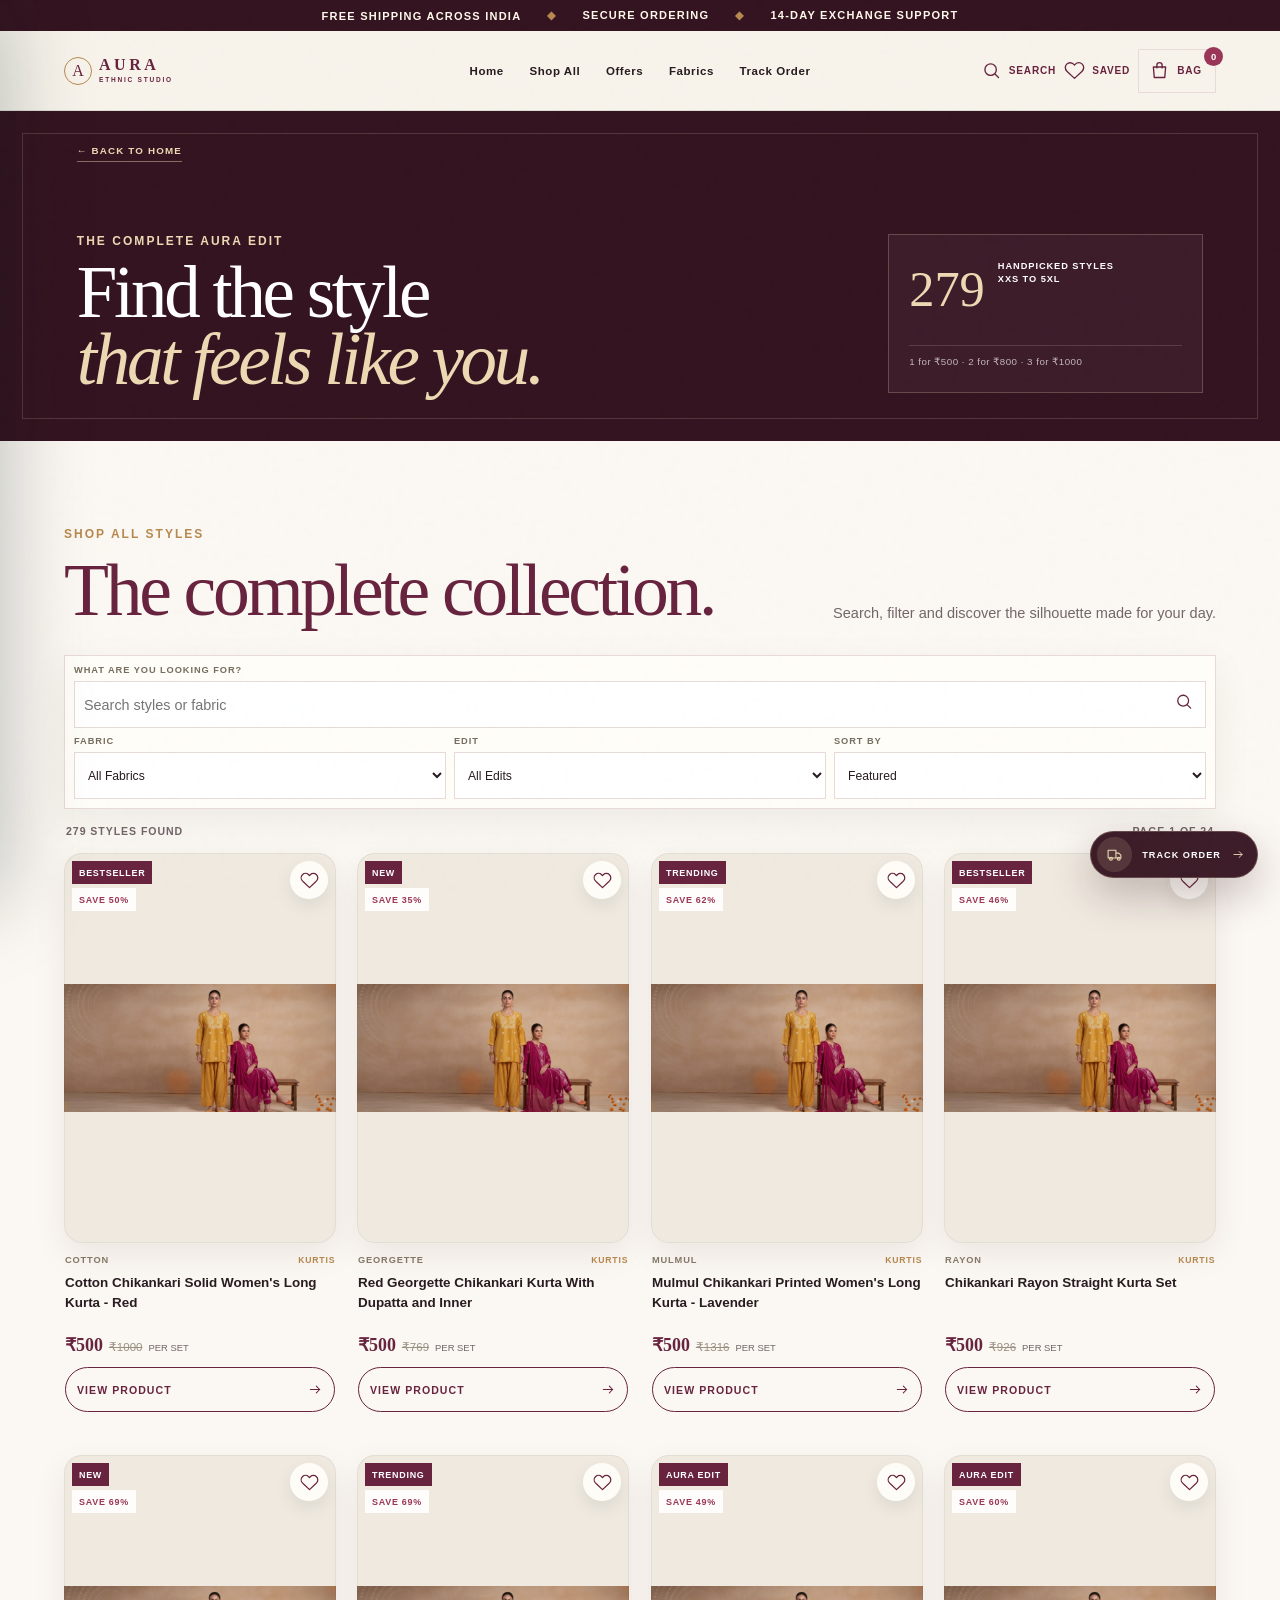
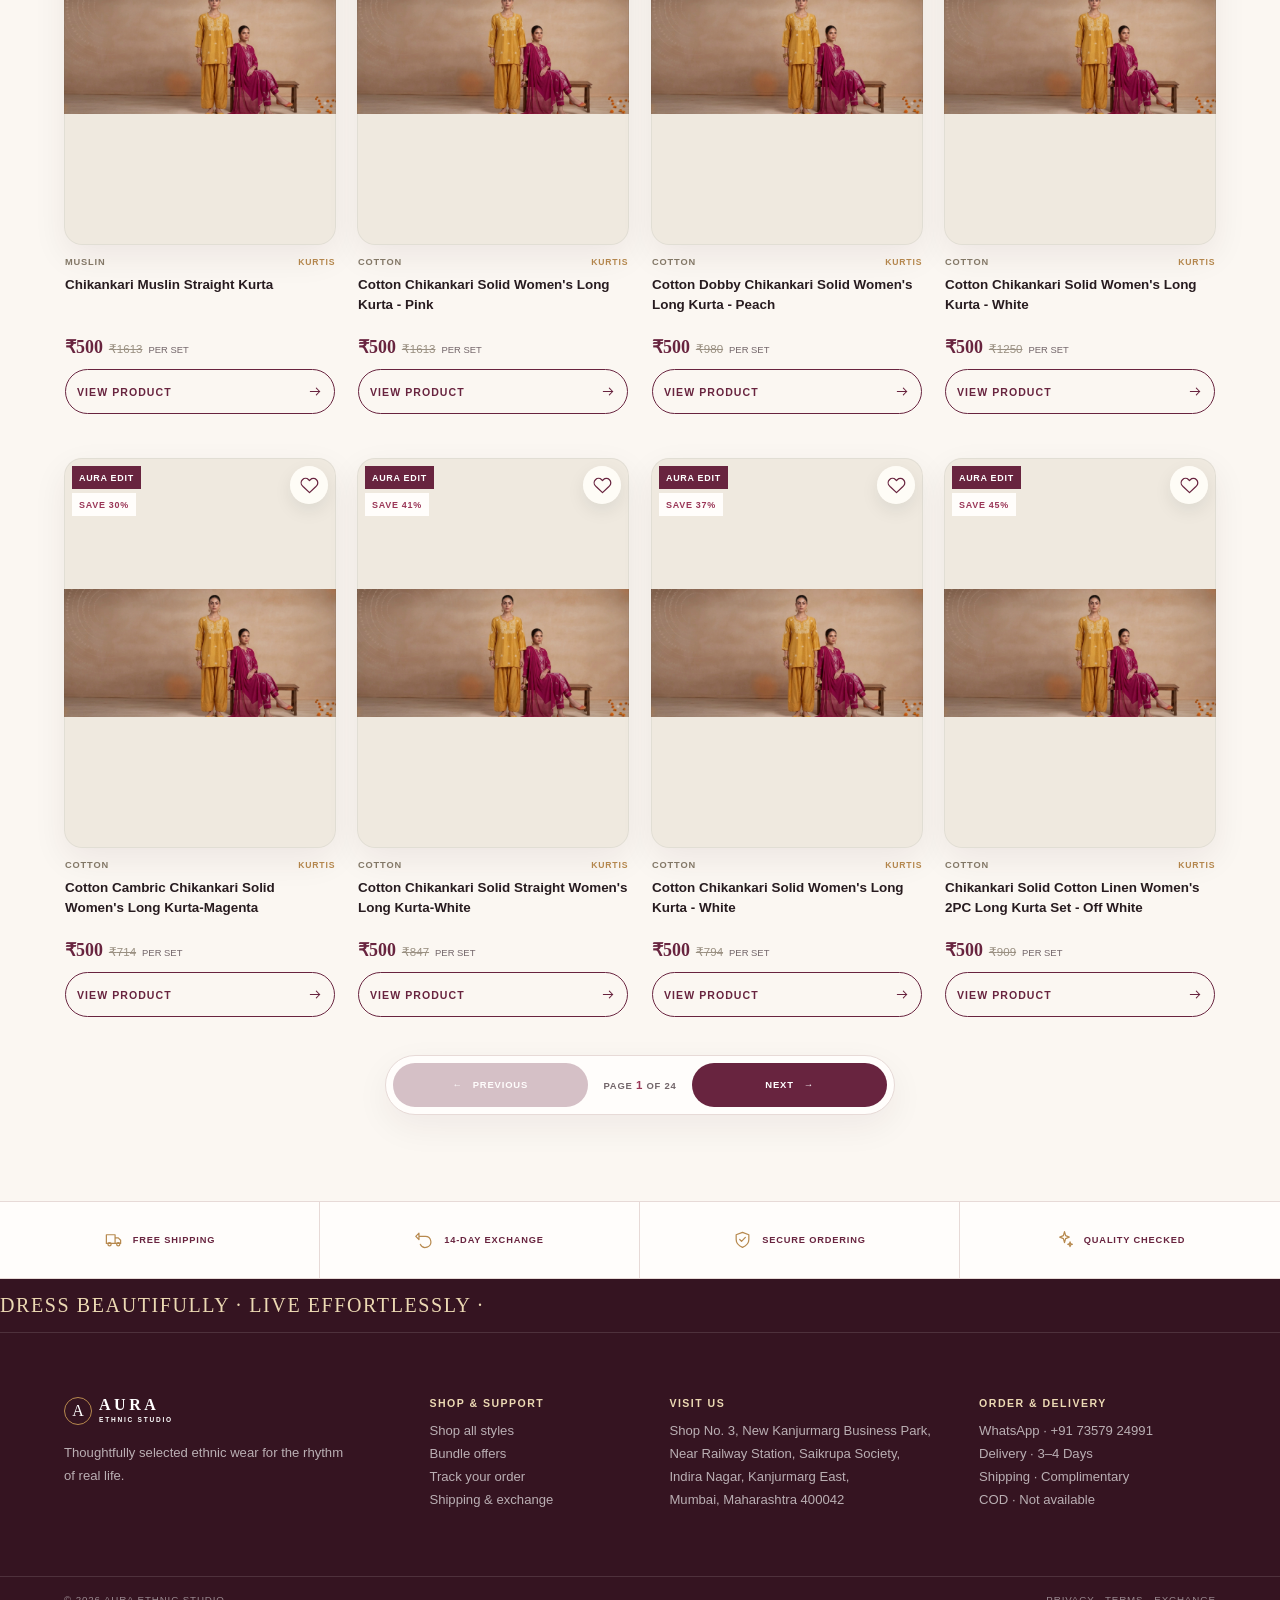
==== commit 92f34d9c: "Add premium motion system" ====
--- a/store-x7m9q4v2k8/more-products.html
+++ b/store-x7m9q4v2k8/more-products.html
@@ -26,8 +26,8 @@
     <script src="./more-products-data.js"></script>
     <script src="./catalog-priority.js"></script>
     <script src="./tracking-config.js?v=2"></script>
-    <script type="module" crossorigin src="./assets/entry-CPoki9CN.js"></script>
-    <link rel="stylesheet" crossorigin href="./assets/entry-B9SGJuwH.css">
+    <script type="module" crossorigin src="./assets/entry-BVhou0Ej.js"></script>
+    <link rel="stylesheet" crossorigin href="./assets/entry-Dx6xEC8f.css">
     <script defer src="./storefront-runtime.js?v=3"></script>
   </head>
   <body>
--- a/store-x7m9q4v2k8/assets/entry-Dx6xEC8f.css
+++ b/store-x7m9q4v2k8/assets/entry-Dx6xEC8f.css
@@ -0,0 +1 @@
+:root{--ink:#281c20;--ink-soft:#73666a;--forest:#68243f;--forest-deep:#351421;--forest-light:#8b4861;--ivory:#fbf7f2;--ivory-deep:#f2e9e5;--paper:#fffdfb;--gold:#b7894e;--gold-light:#ecd9b3;--wine:#9a3657;--line:#e7dad7;--success:#3f745d;--shadow:0 24px 70px #35142121;--serif:"Iowan Old Style",Baskerville,"Palatino Linotype","Book Antiqua",Georgia,serif;--sans:Inter,"Avenir Next","Segoe UI",Roboto,Helvetica,Arial,sans-serif}*{box-sizing:border-box}html{scroll-behavior:smooth;scroll-padding-top:104px}body{background:var(--ivory);color:var(--ink);font-family:var(--sans);-webkit-font-smoothing:antialiased;margin:0;font-size:16px;overflow-x:hidden}body:before{content:"";pointer-events:none;opacity:.09;z-index:500;background-image:url("data:image/svg+xml,%3Csvg viewBox='0 0 120 120' xmlns='http://www.w3.org/2000/svg'%3E%3Cfilter id='n'%3E%3CfeTurbulence type='fractalNoise' baseFrequency='.85' numOctaves='2' stitchTiles='stitch'/%3E%3C/filter%3E%3Crect width='100%25' height='100%25' filter='url(%23n)' opacity='.08'/%3E%3C/svg%3E");position:fixed;inset:0}button,input,select,textarea{font:inherit}button,a,select{-webkit-tap-highlight-color:transparent;touch-action:manipulation}button{cursor:pointer}a{color:inherit;text-decoration:none}img{max-width:100%}.ui-icon{fill:none;stroke:currentColor;stroke-width:1.55px;stroke-linecap:round;stroke-linejoin:round;width:21px;height:21px}.eyebrow{color:var(--gold);letter-spacing:.17em;text-transform:uppercase;margin:0 0 13px;font-size:.75rem;font-weight:800}.announcement{background:var(--forest-deep);color:#fff9eb;letter-spacing:.11em;text-transform:uppercase;text-align:center;justify-content:center;align-items:center;min-height:31px;padding:5px 14px;font-size:.69rem;font-weight:700;display:flex}.announcement span:not(:first-child){display:none}.site-header{z-index:90;-webkit-backdrop-filter:blur(18px);backdrop-filter:blur(18px);background:#f7f3eaf2;border-bottom:1px solid #123a331f;grid-template-columns:1fr auto 1fr;align-items:center;height:68px;padding:0 13px;display:grid;position:sticky;top:0}.brand{width:max-content;color:var(--forest);grid-template-rows:auto auto;grid-template-columns:28px auto;justify-self:center;align-items:center;column-gap:7px;display:grid}.brand>span{border:1px solid var(--gold);width:28px;height:28px;font:400 1rem var(--serif);border-radius:50%;grid-row:1/3;place-items:center;display:grid}.brand>b{font:600 1rem/1 var(--serif);letter-spacing:.22em}.brand>small{letter-spacing:.27em;font-size:.41rem;font-weight:800;line-height:1.4}.desktop-nav{display:none}.header-actions{justify-self:end;align-items:center;gap:3px;display:flex}.header-icon{min-width:44px;min-height:44px;color:var(--forest);background:0 0;border:0;place-items:center;padding:0;display:grid;position:relative}.header-icon>span,.saved-button{display:none}.menu-button{justify-self:start}.bag-button>b,.saved-button>b{background:var(--wine);color:#fff;border-radius:999px;place-items:center;min-width:19px;height:19px;padding:0 4px;font-size:.59rem;display:grid;position:absolute;top:3px;right:0}.icon-close{border:1px solid var(--line);background:var(--paper);width:44px;height:44px;color:var(--forest);border-radius:50%;place-items:center;padding:0;font-size:1.75rem;line-height:1;display:grid;box-shadow:0 7px 22px #092c2717}.layer-shade{-webkit-backdrop-filter:blur(5px);backdrop-filter:blur(5px);background:#051a17b3;border:0;position:fixed;inset:0}.mobile-menu-panel{z-index:190;width:min(420px,92vw);height:100dvh;padding:23px 20px calc(22px + env(safe-area-inset-bottom));background:var(--ivory);flex-direction:column;transition:transform .34s cubic-bezier(.22,1,.36,1);display:flex;position:fixed;top:0;left:0;transform:translate(-105%);box-shadow:25px 0 80px #051a1740}.mobile-menu-panel.open{transform:none}.menu-shade{z-index:180}.menu-top{justify-content:space-between;align-items:center;display:flex}.menu-top .brand{justify-self:start;margin:0}.menu-kicker{color:var(--gold);letter-spacing:.16em;margin:54px 0 16px;font-size:.69rem;font-weight:800}.mobile-menu-panel nav{border-top:1px solid var(--line);display:grid}.mobile-menu-panel nav a{border-bottom:1px solid var(--line);min-height:60px;font:400 1.45rem var(--serif);justify-content:space-between;align-items:center;display:flex}.mobile-menu-panel nav a>b{font:700 .63rem var(--sans);color:#9c8f7d;letter-spacing:.12em}.menu-search{background:var(--forest);color:#fff;letter-spacing:.12em;border:0;justify-content:center;align-items:center;gap:11px;min-height:52px;margin-top:25px;font-size:.72rem;font-weight:800;display:flex}.menu-foot{color:var(--ink-soft);text-align:center;margin-top:auto;font-size:.72rem}.hero{background:var(--forest);min-height:680px;position:relative;overflow:hidden}.hero-visual{background:#8b7866;height:calc(100svh - 99px);min-height:630px;position:relative;overflow:hidden}.hero-slide{object-fit:cover;opacity:0;width:100%;height:100%;transition:opacity .75s,transform 5.6s;position:absolute;inset:0;transform:scale(1.04)}.hero-slide.active{opacity:1;transform:scale(1)}.hero-center{object-position:52% center}.hero-left{object-position:40% center}.hero-right{object-position:66% center}.hero-shade{background:linear-gradient(#041d190a 22%,#041d19d1 100%);position:absolute;inset:0}.hero-copy{z-index:3;color:#fff;position:absolute;bottom:49px;left:18px;right:18px}.hero-copy h1{font:400 clamp(2.65rem,12vw,4rem)/.93 var(--serif);letter-spacing:-.045em;margin:0}.hero-copy h1 em{color:var(--gold-light);font-weight:400}.hero-lead{color:#ffffffd1;max-width:480px;margin:18px 0 23px;font-size:.94rem;line-height:1.6}.primary-button{letter-spacing:.12em;text-transform:uppercase;background:0 0;border:1px solid #0000;justify-content:space-between;align-items:center;gap:28px;min-height:52px;padding:0 19px;font-size:.72rem;font-weight:800;display:inline-flex}.primary-button.light{color:var(--forest);background:#fff}.primary-button.dark{background:var(--forest);color:#fff}.primary-button .ui-icon{width:18px}.hero-price-note,.hero-arrow{display:none}.hero-dots{z-index:4;gap:7px;display:flex;position:absolute;bottom:22px;right:19px}.hero-dots button{background:#ffffff59;border:0;width:25px;height:3px;padding:0}.hero-dots button.active{background:var(--gold-light)}.hero-index,.hero-visual-label{display:none}.trust-strip{background:linear-gradient(105deg,var(--forest-deep),#61243c 52%,var(--forest-deep));color:#fff;border:0;grid-template-columns:repeat(4,minmax(0,1fr));margin:0;padding:14px 6px 13px;display:grid;position:relative}.trust-strip:before{content:"";pointer-events:none;border-top:1px solid #ecd9b347;border-bottom:1px solid #ecd9b32e;position:absolute;inset:0}.trust-strip article{text-align:center;flex-direction:column;justify-content:flex-start;align-items:center;gap:7px;min-width:0;padding:0 4px;display:flex;position:relative;border:0!important}.trust-strip article:not(:last-child):after{content:"";background:#ecd9b333;width:1px;position:absolute;top:5px;bottom:5px;right:0}.trust-strip .ui-icon{width:20px;height:20px;color:var(--gold-light);flex:none}.trust-strip b,.trust-strip span{display:block}.trust-strip b{letter-spacing:.08em;color:#fff;font-size:.56rem;line-height:1.25}.trust-strip span{color:#ffffffa3;margin-top:2px;font-size:.61rem;line-height:1.35}.tracking-access{background:var(--gold-light);gap:24px;display:grid}.tracking-access h2{max-width:760px;font-size:clamp(2.3rem,9vw,4.7rem)}.tracking-access>div>p:last-child{color:#53615c;max-width:630px;margin:17px 0 0;font-size:.9rem;line-height:1.7}.tracking-access .primary-button{background:var(--forest);color:#fff;width:100%}.catalog-intro{background:var(--forest-deep);color:#fff;grid-template-columns:1fr auto;align-content:end;gap:38px;min-height:330px;padding:54px clamp(18px,6vw,88px) 48px;display:grid;position:relative;overflow:hidden}.catalog-intro:after{content:"";pointer-events:none;border:1px solid #ecd9b32e;position:absolute;inset:22px}.catalog-back{z-index:2;color:var(--gold-light);letter-spacing:.12em;border-bottom:1px solid #ecd9b373;padding-bottom:5px;font-size:.61rem;font-weight:800;position:absolute;top:34px;left:clamp(18px,6vw,88px)}.catalog-intro>div{z-index:1;position:relative}.catalog-intro .eyebrow{color:var(--gold-light);margin-bottom:12px}.catalog-intro h1{font:400 clamp(2.6rem,5.7vw,5.7rem)/.91 var(--serif);letter-spacing:-.045em;margin:0}.catalog-intro h1 em{color:var(--gold-light);font-weight:400}.catalog-intro-note{background:#ffffff0a;border:1px solid #ecd9b33d;grid-template-columns:auto 1fr;align-items:center;gap:4px 13px;min-width:315px;padding:18px 20px;display:grid}.catalog-intro-note>b{font:400 3.15rem/.9 var(--serif);color:var(--gold-light);grid-row:1/3}.catalog-intro-note>span{letter-spacing:.1em;font-size:.58rem;font-weight:800;line-height:1.45}.catalog-intro-note>small{color:#ffffffad;letter-spacing:.05em;border-top:1px solid #ffffff24;grid-column:1/-1;margin-top:9px;padding-top:10px;font-size:.61rem}.section{padding:64px 13px}.section-heading{margin-bottom:29px;display:block}.section-heading h2,.offer h2,.editorial h2,.size-guide-sheet h2,.checkout-heading h2{font:400 clamp(2.25rem,10vw,4.6rem)/.98 var(--serif);letter-spacing:-.045em;color:var(--forest);margin:0}.section-heading>p{max-width:430px;color:var(--ink-soft);margin:14px 0 0;font-size:.91rem;line-height:1.7}.center-heading{text-align:center}.collection{background:var(--ivory)}.catalog-collection{padding-top:48px}.catalog-page .catalog-tools{position:sticky;top:76px}.home-collection-rule{color:var(--gold);align-items:center;gap:11px;margin:0 0 20px;display:flex}.home-collection-rule>span{font:400 .95rem var(--serif)}.home-collection-rule>i{background:var(--line);flex:1;height:1px}.home-collection-rule>b{letter-spacing:.11em;color:var(--ink-soft);font-size:.57rem}.catalog-tools{z-index:20;border:1px solid var(--line);background:#fffdf8f0;grid-template-columns:repeat(3,1fr);gap:8px;padding:9px;display:grid;position:relative;box-shadow:0 13px 38px #092c270f}.catalog-tools label{gap:6px;min-width:0;display:grid;position:relative}.catalog-tools .search-field{grid-column:1/-1}.catalog-tools label>span{letter-spacing:.1em;color:#766d60;font-size:.58rem;font-weight:800}.catalog-tools input,.catalog-tools select{border:1px solid var(--line);width:100%;height:47px;color:var(--ink);background:#fff;border-radius:0;outline:0;padding:0 9px;font-size:.76rem}.catalog-tools input{padding-right:44px;font-size:.9rem}.catalog-tools input:focus,.catalog-tools select:focus{border-color:var(--forest);box-shadow:0 0 0 3px #123a3314}.search-field i{color:var(--forest);position:absolute;bottom:12px;right:12px}.search-field i .ui-icon{width:20px}.catalog-summary{color:var(--ink-soft);letter-spacing:.09em;text-transform:uppercase;justify-content:space-between;align-items:center;gap:15px;margin:16px 2px;font-size:.66rem;font-weight:700;display:flex}.catalog-summary button{border:0;border-bottom:1px solid var(--forest);color:var(--forest);letter-spacing:.09em;background:0 0;padding:3px 0;font-size:.64rem;font-weight:800}.product-grid{grid-template-columns:repeat(2,minmax(0,1fr));gap:25px 9px;display:grid}.product-card{background:0 0;min-width:0;position:relative}.product-media{aspect-ratio:3/4.3;background:var(--ivory-deep);border:0;border-radius:18px;width:100%;padding:0;display:block;position:relative;overflow:hidden;box-shadow:0 12px 34px #35142112}.product-media:after{content:"";pointer-events:none;border-radius:18px;position:absolute;inset:0;box-shadow:inset 0 0 0 1px #123a330f}.product-media>img{object-fit:contain;background:#efe9df;width:100%;height:100%;transition:transform .65s cubic-bezier(.22,1,.36,1);display:block}.product-badge,.sale-badge{z-index:2;letter-spacing:.08em;text-transform:uppercase;align-items:center;min-height:23px;padding:0 7px;font-size:.56rem;font-weight:800;display:inline-flex;position:absolute;top:8px}.product-badge{background:var(--forest);color:#fff;left:8px}.sale-badge{background:var(--paper);color:var(--wine);top:35px;left:8px}.quick-view{display:none}.favourite-button{z-index:5;width:38px;height:38px;color:var(--forest);background:#fffdf8f0;border:0;border-radius:50%;place-items:center;padding:0;display:grid;position:absolute;top:8px;right:8px;box-shadow:0 7px 18px #092c2714}.favourite-button .ui-icon{width:19px}.favourite-button.active{background:var(--wine);color:#fff}.favourite-button.active .ui-icon{fill:currentColor}.product-copy{padding:12px 1px 0}.product-meta{color:#857a69;letter-spacing:.09em;text-transform:uppercase;justify-content:space-between;align-items:center;gap:5px;font-size:.58rem;font-weight:800;display:flex}.product-meta b{text-overflow:ellipsis;white-space:nowrap;max-width:52%;color:var(--gold);font-size:.54rem;overflow:hidden}.product-copy h3{min-height:53px;margin:8px 0;font-size:.84rem;line-height:1.48}.product-price{flex-wrap:wrap;align-items:baseline;gap:6px;display:flex}.product-price strong{font:600 1.12rem var(--serif);color:var(--forest)}.product-price del{color:#9a9082;font-size:.72rem}.product-price span{color:var(--ink-soft);text-transform:uppercase;font-size:.59rem}.view-details{border:1px solid var(--forest);width:100%;min-height:45px;color:var(--forest);letter-spacing:.1em;background:0 0;border-radius:999px;justify-content:space-between;align-items:center;margin-top:11px;padding:0 11px;font-size:.66rem;font-weight:800;display:flex}.view-details .ui-icon{width:16px}.view-details:active{background:var(--forest);color:#fff}.primary-button.center{width:100%;margin:30px auto 0;display:flex}.view-all-link{border-radius:999px}.empty-state{text-align:center;border:1px solid var(--line);background:var(--paper);place-content:center;justify-items:center;min-height:300px;display:grid}.empty-state .ui-icon{width:32px;height:32px;color:var(--gold)}.empty-state b{font:400 1.75rem var(--serif);margin-top:16px}.empty-state span{color:var(--ink-soft);margin:8px 0 20px;font-size:.88rem}.empty-state button{background:var(--forest);color:#fff;letter-spacing:.1em;border:0;min-height:46px;padding:0 18px;font-size:.68rem;font-weight:800}.catalog-pager{border:1px solid var(--line);background:var(--paper);border-radius:999px;grid-template-columns:1fr auto 1fr;align-items:center;gap:8px;max-width:510px;margin:38px auto 0;padding:7px;display:grid;box-shadow:0 12px 35px #3514210f}.catalog-pager button{background:var(--forest);color:#fff;letter-spacing:.09em;border:0;border-radius:999px;justify-content:center;align-items:center;gap:10px;min-height:44px;padding:0 13px;font-size:.59rem;font-weight:800;display:flex}.catalog-pager button:disabled{opacity:.28;cursor:not-allowed}.catalog-pager p{color:var(--ink-soft);letter-spacing:.08em;white-space:nowrap;margin:0 8px;font-size:.59rem;font-weight:800}.catalog-pager p b{color:var(--wine);font-size:.72rem}.catalog-service-strip{border-block:1px solid var(--line);background:var(--paper);grid-template-columns:repeat(4,1fr);display:grid}.catalog-service-strip>span{border-right:1px solid var(--line);min-height:76px;color:var(--forest);justify-content:center;align-items:center;gap:10px;display:flex}.catalog-service-strip>span:last-child{border-right:0}.catalog-service-strip .ui-icon{width:19px;color:var(--gold)}.catalog-service-strip b{letter-spacing:.09em;font-size:.58rem}.offer{background:var(--forest-deep);color:#fff;overflow:hidden}.offer .eyebrow{color:var(--gold-light)}.offer h2{color:#fff;font-size:clamp(2.45rem,11vw,4.8rem)}.offer h2 em{color:var(--gold-light);font-weight:400}.offer-heading>p:last-of-type{color:#ffffffb3;max-width:500px;font-size:.9rem;line-height:1.75}.offer-heading>a{border-bottom:1px solid var(--gold);color:var(--gold-light);letter-spacing:.11em;align-items:center;gap:35px;margin:8px 0 32px;padding-bottom:7px;font-size:.69rem;font-weight:800;display:inline-flex}.offer-heading>a .ui-icon{width:17px}.offer-cards{scroll-snap-type:x mandatory;scrollbar-width:none;gap:10px;margin:0 -13px;padding:0 13px 10px;display:flex;overflow-x:auto}.offer-cards::-webkit-scrollbar{display:none}.offer-cards article{background:var(--ivory);min-height:230px;color:var(--forest);scroll-snap-align:start;flex-direction:column;flex:0 0 72%;justify-content:flex-end;padding:22px;display:flex;position:relative}.offer-cards article>span{letter-spacing:.14em;font-size:.64rem;font-weight:800}.offer-cards article>b{font:400 6rem/.9 var(--serif);color:#123a3317;position:absolute;top:15px;right:20px}.offer-cards article>strong{font:500 2.35rem var(--serif);margin-top:13px}.offer-cards article>small{color:var(--ink-soft);margin-top:5px;font-size:.74rem}.offer-cards .popular{background:var(--gold-light)}.offer-cards i{background:var(--wine);color:#fff;letter-spacing:.1em;padding:6px 9px;font-size:.56rem;font-style:normal;font-weight:800;position:absolute;top:18px;left:20px}.fabrics{background:var(--paper);overflow:hidden}.fabric-rail{scroll-snap-type:x mandatory;scrollbar-width:none;gap:9px;margin:0 -13px;padding:0 13px 11px;display:flex;overflow-x:auto}.fabric-rail::-webkit-scrollbar{display:none}.fabric-rail button{border:1px solid var(--line);background:var(--ivory);min-height:170px;color:var(--forest);text-align:left;scroll-snap-align:start;flex:0 0 78%;grid-template-columns:auto 1fr auto;align-items:end;gap:17px;padding:20px;display:grid}.fabric-rail button>span{font:400 .86rem var(--serif);color:var(--gold);align-self:start}.fabric-rail button div{gap:8px;display:grid}.fabric-rail button b{font:400 1.85rem var(--serif)}.fabric-rail button small{color:var(--ink-soft);font-size:.72rem;line-height:1.5}.fabric-rail button i{border:1px solid var(--forest);border-radius:50%;place-items:center;width:38px;height:38px;display:grid}.fabric-rail button i .ui-icon{width:17px}.editorial{background:var(--ivory)}.editorial-image{background:var(--ivory-deep);min-height:390px;overflow:hidden}.editorial-image img{object-fit:cover;object-position:40% center;width:100%;height:100%;min-height:390px;display:block}.editorial-copy{background:var(--paper);border:1px solid var(--line);padding:34px 20px}.editorial h2{font-size:clamp(2.35rem,10vw,4.5rem)}.editorial h2 em{color:var(--gold);font-weight:400}.editorial-copy>p:not(.eyebrow){color:var(--ink-soft);margin:18px 0 24px;font-size:.9rem;line-height:1.75}.promise-list{border-top:1px solid var(--line);margin-bottom:28px;display:grid}.promise-list span{border-bottom:1px solid var(--line);grid-template-columns:34px 1fr;align-items:center;padding:13px 2px;display:grid}.promise-list b{font:400 1rem var(--serif);color:var(--gold)}.promise-list i{font-size:.82rem;font-style:normal}.editorial-copy .primary-button{width:100%}.policies{background:var(--ivory)}.policy-grid{gap:10px;display:grid}.policy-grid article{border:1px solid var(--line);background:var(--paper);grid-template-columns:48px 1fr;gap:15px;padding:23px 18px;display:grid}.policy-grid article>span{border:1px solid var(--gold);width:44px;height:44px;color:var(--forest);border-radius:50%;place-items:center;display:grid}.policy-grid article>span .ui-icon{width:21px}.policy-grid article small{color:var(--gold);font-size:.62rem;font-weight:800}.policy-grid h3{font:400 1.32rem var(--serif);color:var(--forest);margin:5px 0 9px}.policy-grid p{color:var(--ink-soft);margin:0;font-size:.84rem;line-height:1.65}.cod-note{background:var(--forest);color:#fff;gap:11px;margin-top:13px;padding:20px;display:grid}.cod-note>b{color:var(--gold-light);letter-spacing:.14em;font-size:.66rem}.cod-note p{color:#ffffffb8;margin:0;font-size:.82rem;line-height:1.65}.cod-note a{color:#fff;letter-spacing:.1em;border-top:1px solid #ffffff2b;justify-content:space-between;align-items:center;padding-top:10px;font-size:.66rem;font-weight:800;display:flex}.cod-note a .ui-icon{width:16px}.faq{background:var(--paper)}.faq-list{border-top:1px solid var(--line);max-width:940px;margin:auto}.faq-list details{border-bottom:1px solid var(--line)}.faq-list summary{cursor:pointer;font:400 1.15rem var(--serif);color:var(--forest);padding:20px 42px 20px 2px;list-style:none;position:relative}.faq-list summary::-webkit-details-marker{display:none}.faq-list summary:after{content:"+";font:300 1.55rem var(--sans);color:var(--gold);position:absolute;top:50%;right:7px;transform:translateY(-50%)}.faq-list details[open] summary:after{content:"−"}.faq-list details p{color:var(--ink-soft);margin:0;padding:0 32px 20px 2px;font-size:.85rem;line-height:1.7}footer{background:var(--forest-deep);color:#fff}.footer-top{border-bottom:1px solid #ffffff1f;padding:15px 0;overflow:hidden}.footer-top p{width:max-content;color:var(--gold-light);font:400 1.25rem var(--serif);letter-spacing:.08em;margin:0;animation:18s linear infinite marquee}@keyframes marquee{to{transform:translate(-35%)}}.footer-grid{gap:31px;padding:48px 19px;display:grid}.mobile-footer{display:none}.light-brand{color:#fff;justify-self:start;margin-bottom:17px}.footer-grid h3{color:var(--gold-light);letter-spacing:.14em;margin:0 0 11px;font-size:.66rem}.footer-grid p{color:#ffffffa8;margin:0;font-size:.82rem;line-height:1.75}.footer-grid>div:first-child>p{max-width:280px}.copyright{padding:17px 19px calc(87px + env(safe-area-inset-bottom));color:#ffffff80;letter-spacing:.09em;border-top:1px solid #ffffff1f;flex-direction:column;gap:7px;font-size:.61rem;display:flex}.mobile-bottom-nav{z-index:110;padding:7px 4px calc(7px + env(safe-area-inset-bottom));border-top:1px solid var(--line);-webkit-backdrop-filter:blur(18px);backdrop-filter:blur(18px);background:#fffdf8f7;grid-template-columns:repeat(5,1fr);display:grid;position:fixed;bottom:0;left:0;right:0;box-shadow:0 -12px 30px #092c2717}.mobile-bottom-nav a,.mobile-bottom-nav button{min-height:49px;color:var(--forest);background:0 0;border:0;flex-direction:column;justify-content:center;align-items:center;gap:4px;display:flex;position:relative}.mobile-bottom-nav>*>span,.mobile-bottom-nav .ui-icon{height:20px;font-size:1.15rem}.mobile-bottom-nav small{letter-spacing:.1em;font-size:.53rem;font-weight:800}.mobile-bottom-nav b{background:var(--wine);color:#fff;border-radius:999px;place-items:center;min-width:17px;height:17px;padding:0 4px;font-size:.55rem;display:grid;position:absolute;top:1px;right:17%}.tracking-pill{z-index:165;color:#fff;-webkit-backdrop-filter:blur(18px);backdrop-filter:blur(18px);background:#351421f5;border:1px solid #ecd9b33d;border-radius:999px;align-items:center;gap:10px;min-height:46px;padding:5px 8px 5px 6px;transition:transform .2s,box-shadow .2s;display:flex;position:fixed;bottom:22px;right:22px;box-shadow:0 16px 40px #35142140}.tracking-pill:hover{transform:translateY(-2px);box-shadow:0 19px 44px #3514214d}.tracking-pill>span{width:35px;height:35px;color:var(--gold-light);background:#ecd9b324;border-radius:50%;place-items:center;display:grid}.tracking-pill>span .ui-icon{width:17px}.tracking-pill>b{letter-spacing:.115em;white-space:nowrap;font-size:.57rem}.tracking-pill>.ui-icon{width:14px;color:var(--gold-light);margin-right:4px}.modal-layer{z-index:210;-webkit-backdrop-filter:blur(6px);backdrop-filter:blur(6px);background:#051a17c2;justify-content:center;align-items:flex-end;padding:0;display:flex;position:fixed;inset:0}.product-sheet{background:var(--paper);width:100%;max-height:96dvh;box-shadow:var(--shadow);border-radius:22px 22px 0 0;flex-direction:column;display:flex;position:relative;overflow:hidden}.product-sheet-bar{border-bottom:1px solid var(--line);-webkit-backdrop-filter:blur(16px);backdrop-filter:blur(16px);background:#fffdf8f5;flex:0 0 57px;justify-content:space-between;align-items:center;height:57px;padding:0 12px 0 16px;display:flex}.product-sheet-bar>span{gap:1px;display:grid}.product-sheet-bar>span b{font:500 .92rem var(--serif);letter-spacing:.21em;color:var(--forest)}.product-sheet-bar>span small{letter-spacing:.16em;color:var(--gold);font-size:.43rem;font-weight:800}.product-sheet-actions{align-items:center;gap:7px;display:flex}.product-sheet-save,.product-sheet-actions .icon-close{border:1px solid var(--line);background:var(--paper);width:39px;height:39px;color:var(--forest);border-radius:50%;place-items:center;padding:0;display:grid}.product-sheet-save .ui-icon{width:17px}.product-sheet-save.active{border-color:var(--wine);background:var(--wine);color:#fff}.product-sheet-actions .icon-close{font-size:1.35rem}.product-sheet-content{min-height:0;overflow:auto}.product-gallery{background:#eee8df;height:min(47svh,440px);min-height:325px;padding-bottom:61px;position:relative;overflow:hidden}.gallery-stage{width:100%;height:100%}.gallery-stage>img{object-fit:contain;background:#eee8df;width:100%;height:100%;display:block}.gallery-badge{z-index:3;min-height:25px;color:var(--wine);letter-spacing:.08em;text-transform:uppercase;background:#fffdf8e6;border-radius:999px;align-items:center;padding:0 9px;font-size:.51rem;font-weight:800;display:flex;position:absolute;top:12px;left:12px;box-shadow:0 7px 20px #35142117}.gallery-arrow{z-index:3;width:40px;height:40px;color:var(--forest);background:#fffdf8eb;border:1px solid #68243f1f;border-radius:50%;place-items:center;padding:0;font-size:.9rem;display:grid;position:absolute;top:43%;transform:translateY(-50%);box-shadow:0 8px 22px #35142114}.gallery-prev{left:11px}.gallery-next{right:11px}.gallery-count{color:#fff;letter-spacing:.1em;background:#351421e0;border-radius:999px;padding:6px 9px;font-size:.53rem;position:absolute;bottom:68px;right:12px}.thumbnails{scrollbar-width:none;gap:6px;display:flex;position:absolute;bottom:7px;left:56px;right:8px;overflow-x:auto}.thumbnails::-webkit-scrollbar{display:none}.thumbnails button{background:#fff;border:1px solid #0000;border-radius:8px;flex:0 0 42px;width:42px;height:51px;padding:2px;overflow:hidden}.thumbnails button.active{border-color:var(--wine);box-shadow:0 4px 13px #35142121}.thumbnails img{object-fit:cover;width:100%;height:100%;display:block}.product-details{background:var(--paper);flex-direction:column;display:flex}.detail-scroll{padding:22px 15px 19px}.product-details .eyebrow{color:var(--gold);margin:0 0 7px;font-size:.58rem}.product-details h2{font:400 1.75rem/1.06 var(--serif);letter-spacing:-.025em;color:var(--forest);margin:0 0 10px}.product-description{color:var(--ink-soft);margin:0 0 15px;font-size:.86rem;line-height:1.65}.modal-price{flex-wrap:wrap;align-items:baseline;gap:9px;padding:0 0 14px;display:flex}.modal-price>b{font:600 1.75rem var(--serif);color:var(--forest)}.modal-price del{color:#9b9183;font-size:.83rem}.modal-price>span{color:var(--wine);background:#efe2e3;border-radius:999px;padding:5px 7px;font-size:.58rem;font-weight:800}.modal-price>small{width:100%;color:var(--ink-soft);text-transform:uppercase;font-size:.62rem}.product-offer-bar{background:var(--forest);color:#fff;border-radius:16px;gap:11px;margin:0 0 15px;padding:14px;display:grid;box-shadow:0 11px 30px #092c271f}.product-offer-bar>p{justify-content:space-between;align-items:center;gap:12px;margin:0;display:flex}.product-offer-bar>p span{color:var(--gold-light);letter-spacing:.11em;font-size:.53rem;font-weight:800}.product-offer-bar>p b{font:400 .89rem var(--serif)}.product-offer-bar>div{border-top:1px solid #ffffff24;grid-template-columns:repeat(3,1fr);display:grid}.product-offer-bar>div>span{text-align:center;border-right:1px solid #ffffff24;gap:3px;padding:10px 7px 0;display:grid}.product-offer-bar>div>span:last-child{border-right:0}.product-offer-bar small{color:#ffffff9e;letter-spacing:.09em;font-size:.48rem;font-weight:800}.product-offer-bar>div b{font:500 1.05rem var(--serif);color:#fff}.detail-facts{border-block:1px solid var(--line);grid-template-columns:repeat(3,1fr);margin-bottom:15px;display:grid}.detail-facts>span{border-right:1px solid var(--line);min-width:0;color:var(--ink-soft);justify-items:center;gap:3px;padding:12px 3px;display:grid}.detail-facts>span:last-child{border-right:0}.detail-facts .ui-icon{width:19px;color:var(--gold);margin-bottom:2px}.detail-facts small{letter-spacing:.1em;color:#998f81;font-size:.46rem;font-weight:800}.detail-facts b{max-width:100%;color:var(--forest);text-overflow:ellipsis;white-space:nowrap;font-size:.63rem;overflow:hidden}.size-card{background:#faf4f0;border:1px solid #68243f1a;border-radius:16px;margin-top:2px;padding:14px}.size-card+.product-offer-bar{margin-top:14px}.size-header{justify-content:space-between;align-items:end;gap:15px;margin:0 0 11px;display:flex}.size-header>div{gap:4px;display:grid}.size-header span{letter-spacing:.1em;font-size:.67rem;font-weight:800}.size-header small{color:var(--ink-soft);font-size:.69rem}.size-header button{border:0;border-bottom:1px solid var(--forest);min-height:34px;color:var(--forest);letter-spacing:.08em;background:0 0;padding:0 4px;font-size:.55rem;font-weight:800}.size-chips{grid-template-columns:repeat(5,minmax(0,1fr));gap:7px;display:grid}.size-chips button{height:41px;color:var(--forest);background:#fff;border:1px solid #68243f2b;border-radius:8px;padding:0;font-size:.66rem;font-weight:700}.size-chips button.active{border-color:var(--wine);background:var(--wine);color:#fff;box-shadow:0 6px 16px #68243f2e}.size-chips.has-error{background:#f8e8ea;border-radius:10px;outline:1px solid #7a2f4240;padding:6px}.size-error{color:var(--wine);margin:6px 0 0;font-size:.72rem;font-weight:700}.product-assurances{border-top:1px solid var(--line);margin-top:14px}.product-assurances details{border-bottom:1px solid var(--line)}.product-assurances summary{color:var(--forest);letter-spacing:.055em;cursor:pointer;justify-content:space-between;align-items:center;gap:14px;padding:13px 2px;font-size:.67rem;font-weight:800;list-style:none;display:flex}.product-assurances summary::-webkit-details-marker{display:none}.product-assurances summary span{font:300 1.05rem var(--sans);color:var(--gold)}.product-assurances details[open] summary span{transform:rotate(45deg)}.product-assurances p{color:var(--ink-soft);margin:0;padding:0 2px 13px;font-size:.69rem;line-height:1.55}.detail-trust{background:var(--ivory);border-radius:12px;justify-content:center;align-items:center;gap:10px;margin-top:13px;padding:12px;display:flex}.detail-trust .ui-icon{color:var(--gold)}.detail-trust span,.detail-trust b,.detail-trust small{display:block}.detail-trust b{font-size:.7rem}.detail-trust small{color:var(--ink-soft);margin-top:3px;font-size:.62rem}.product-related{border-top:1px solid var(--line);gap:10px;margin-top:17px;padding-top:15px;display:grid}.product-related>div:first-child{justify-content:space-between;align-items:baseline;gap:12px;display:flex}.product-related>div:first-child small{color:var(--gold);letter-spacing:.1em;font-size:.49rem;font-weight:800}.product-related>div:first-child b{font:400 1rem var(--serif);color:var(--forest)}.product-related>div:last-child{grid-template-columns:repeat(3,minmax(0,1fr));gap:7px;display:grid}.product-related button{border:1px solid var(--line);background:var(--paper);min-width:0;color:var(--ink);text-align:left;border-radius:9px;grid-template-rows:auto auto;grid-template-columns:38px minmax(0,1fr);align-items:center;gap:2px 7px;padding:6px;display:grid}.product-related button>span{background:var(--ivory-deep);border-radius:6px;grid-row:1/3;width:38px;height:49px;overflow:hidden}.product-related button img{object-fit:cover;width:100%;height:100%;display:block}.product-related button small{text-overflow:ellipsis;white-space:nowrap;align-self:end;font-size:.52rem;line-height:1.25;overflow:hidden}.product-related button>b{color:var(--wine);font:600 .7rem var(--serif);align-self:start}.add-to-bag,.checkout-button{background:var(--forest);color:#fff;letter-spacing:.12em;border:0;justify-content:space-between;align-items:center;width:100%;min-height:59px;padding:0 19px;font-size:.71rem;font-weight:800;display:flex}.add-to-bag{z-index:7;background:var(--wine);flex:none;padding:8px 10px 8px 19px;position:sticky;bottom:0;box-shadow:0 -12px 32px #3514211f}.add-to-bag>span{text-align:left;gap:2px;display:grid}.add-to-bag>span small{color:#ffffff9e;letter-spacing:.1em;font-size:.45rem}.add-to-bag>span b{letter-spacing:.12em;font-size:.65rem}.add-to-bag>strong{font:500 .92rem var(--serif);letter-spacing:0;background:#ffffff1f;border-radius:999px;align-items:center;gap:9px;padding:10px 12px;display:flex}.add-to-bag>strong .ui-icon{width:15px}.top-layer{z-index:250}.size-guide-sheet{width:100%;max-height:93dvh;padding:34px 15px calc(22px + env(safe-area-inset-bottom));background:var(--paper);border-radius:20px 20px 0 0;position:relative;overflow:auto}.size-guide-sheet>.icon-close{position:absolute;top:11px;right:12px}.size-guide-sheet h2{font-size:2.25rem}.size-guide-sheet>p:not(.eyebrow){max-width:670px;color:var(--ink-soft);padding-right:28px;font-size:.85rem;line-height:1.65}.size-table-wrap{border:1px solid var(--line);margin-top:20px;overflow:auto}.size-table-wrap table{border-collapse:collapse;width:100%;min-width:680px}.size-table-wrap th,.size-table-wrap td{text-align:center;border-right:1px solid var(--line);border-bottom:1px solid var(--line);padding:12px 9px;font-size:.72rem}.size-table-wrap th:last-child,.size-table-wrap td:last-child{border-right:0}.size-table-wrap tr:last-child td{border-bottom:0}.size-table-wrap th{background:var(--forest);color:#fff;letter-spacing:.08em;text-transform:uppercase;font-size:.62rem}.size-table-wrap tbody tr:nth-child(2n){background:var(--ivory)}.size-table-wrap td:first-child{font-weight:800}.measure-help{background:var(--ivory);gap:6px;margin:15px 0;padding:14px;display:grid}.measure-help b{letter-spacing:.1em;font-size:.64rem}.measure-help span{color:var(--ink-soft);font-size:.72rem;line-height:1.55}.size-done{width:100%;display:flex}.cart-layer{z-index:220;pointer-events:none;visibility:hidden;position:fixed;inset:0}.cart-layer.open{pointer-events:auto;visibility:visible}.cart-layer>.layer-shade{opacity:0;transition:opacity .25s}.cart-layer.open>.layer-shade{opacity:1}.cart-drawer{background:var(--paper);flex-direction:column;width:100%;height:100dvh;transition:transform .36s cubic-bezier(.22,1,.36,1);display:flex;position:absolute;top:0;right:0;transform:translate(105%);box-shadow:-25px 0 80px #051a1740}.cart-layer.open .cart-drawer{transform:none}.cart-head{border-bottom:1px solid var(--line);justify-content:space-between;align-items:center;gap:20px;padding:17px 15px;display:flex}.cart-head .eyebrow{margin:0 0 5px}.cart-head h2{font:400 1.8rem var(--serif);color:var(--forest);margin:0}.cart-head h2 span{font:400 .85rem var(--sans);color:var(--ink-soft)}.cart-offer-progress{background:var(--ivory);padding:14px 15px}.cart-offer-progress>div{color:var(--forest);justify-content:space-between;gap:15px;font-size:.68rem;display:flex}.cart-offer-progress>div>b{letter-spacing:.08em;flex:none;font-size:.61rem}.cart-offer-progress>i{background:#d8d0c2;height:4px;margin-top:10px;display:block}.cart-offer-progress>i>span{background:var(--gold);height:100%;transition:width .3s;display:block}.cart-items{flex:1;padding:16px 12px;overflow:auto}.cart-item{border-bottom:1px solid var(--line);grid-template-columns:79px minmax(0,1fr) auto;gap:11px;margin-bottom:17px;padding-bottom:17px;display:grid}.cart-item-image{background:var(--ivory-deep);width:79px;height:105px}.cart-item-image img{object-fit:contain;width:100%;height:100%;display:block}.cart-item-copy{min-width:0}.cart-item-copy>small{text-overflow:ellipsis;white-space:nowrap;color:var(--gold);letter-spacing:.07em;text-transform:uppercase;font-size:.57rem;font-weight:800;display:block;overflow:hidden}.cart-item h3{margin:6px 0 7px;font-size:.76rem;line-height:1.4}.cart-item p{color:var(--ink-soft);margin:0;font-size:.68rem}.cart-item p>b{color:var(--forest)}.quantity{border:1px solid var(--line);grid-template-columns:34px 28px 34px;align-items:center;width:max-content;margin-top:10px;display:grid}.quantity button{width:34px;height:34px;color:var(--forest);background:#fff;border:0;padding:0;font-size:1rem}.quantity span{text-align:center;font-size:.72rem}.cart-item-price{flex-direction:column;align-items:flex-end;display:flex}.cart-item-price>b{font:600 .98rem var(--serif);color:var(--forest)}.cart-item-price>small{color:var(--ink-soft);margin-top:3px;font-size:.56rem}.remove-item{border:0;border-bottom:1px solid var(--wine);color:var(--wine);letter-spacing:.08em;background:0 0;margin-top:auto;padding:5px 0;font-size:.56rem;font-weight:800}.empty-bag{text-align:center;place-content:center;justify-items:center;height:100%;display:grid}.empty-bag>.ui-icon{width:39px;height:39px;color:var(--gold)}.empty-bag h3{font:400 1.8rem var(--serif);color:var(--forest);margin:13px 0 6px}.empty-bag p{max-width:280px;color:var(--ink-soft);margin:0 0 20px;font-size:.82rem;line-height:1.6}.cart-summary{padding:15px 14px calc(80px + env(safe-area-inset-bottom));border-top:1px solid var(--line);background:var(--paper);flex:none}.cart-summary>div{color:var(--ink-soft);justify-content:space-between;gap:20px;padding:5px 0;font-size:.78rem;display:flex}.cart-summary>div>b{color:var(--forest);font-size:.76rem}.cart-summary .saving,.cart-summary .saving>b{color:var(--success)}.cart-summary .grand-total{border-top:1px solid var(--line);align-items:end;margin-top:8px;padding-top:13px}.grand-total>span{gap:3px;display:grid}.grand-total>span>b{color:var(--forest);font-size:.86rem}.grand-total>span>small{font-size:.6rem}.cart-summary .grand-total>b{font:600 1.55rem var(--serif)}.cart-summary .checkout-button{margin-top:13px}.checkout-button:disabled{opacity:.42;cursor:not-allowed}.checkout-button .ui-icon{width:18px}.cart-summary>small{color:var(--ink-soft);text-align:center;justify-content:center;align-items:center;gap:7px;margin-top:9px;font-size:.61rem;display:flex}.cart-summary>small .ui-icon{width:16px}.checkout-layer{z-index:240}.checkout-sheet{width:100%;max-height:95dvh;padding:32px 15px calc(22px + env(safe-area-inset-bottom));background:var(--paper);border-radius:21px 21px 0 0;position:relative;overflow:auto}.checkout-sheet>.icon-close{position:absolute;top:11px;right:11px}.checkout-heading h2{font-size:2.2rem}.checkout-heading>p:last-child{color:var(--ink-soft);padding-right:35px;font-size:.82rem;line-height:1.65}.checkout-layout{gap:20px;margin-top:20px;display:grid}.checkout-layout form{gap:11px;display:grid}.checkout-layout label{color:#6c655a;letter-spacing:.09em;gap:6px;font-size:.61rem;font-weight:800;display:grid}.checkout-layout label>small{letter-spacing:0;font-weight:400}.checkout-layout input,.checkout-layout textarea{border:1px solid var(--line);width:100%;min-height:49px;color:var(--ink);resize:vertical;background:#fff;border-radius:0;outline:0;padding:12px;font-size:.86rem}.checkout-layout input:focus,.checkout-layout textarea:focus{border-color:var(--forest);box-shadow:0 0 0 3px #123a3314}.form-grid{gap:10px;display:grid}.checkout-layout .consent{letter-spacing:0;align-items:flex-start;gap:9px;font-size:.72rem;font-weight:400;line-height:1.5;display:flex}.consent input{flex:0 0 18px;width:18px;min-height:18px;margin:0;padding:0}.order-review{border:1px solid var(--line);background:var(--ivory);order:-1;align-self:start;padding:18px}.order-review .eyebrow{margin-bottom:7px}.order-review h3{font:400 1.55rem var(--serif);color:var(--forest);margin:0 0 13px}.review-item{border-bottom:1px solid var(--line);grid-template-columns:47px 1fr auto;align-items:center;gap:10px;padding:10px 0;display:grid}.review-item>div{background:#fff;width:47px;height:61px}.review-item img{object-fit:contain;width:100%;height:100%;display:block}.review-item b,.review-item small{display:block}.review-item b{font-size:.68rem;line-height:1.4}.review-item small{color:var(--ink-soft);margin-top:4px;font-size:.61rem}.review-item>strong{font:600 .82rem var(--serif);color:var(--forest)}.review-total{justify-content:space-between;align-items:center;padding:16px 0 7px;font-size:.78rem;display:flex}.review-total b{font:600 1.45rem var(--serif);color:var(--forest)}.order-review>p{color:var(--ink-soft);font-size:.62rem}.payment-note{background:var(--forest);color:#fff;align-items:flex-start;gap:10px;padding:12px;display:flex}.payment-note>.ui-icon{color:var(--gold-light);flex:0 0 19px}.payment-note span,.payment-note b,.payment-note small{display:block}.payment-note b{letter-spacing:.09em;font-size:.63rem}.payment-note small{color:#ffffffb3;margin-top:4px;font-size:.62rem;line-height:1.45}.order-error{color:var(--wine);background:#f8e8ea;border:1px solid #7a2f4233;margin:0;padding:12px 13px;font-size:.76rem;line-height:1.55}.tracking-loader{z-index:400;-webkit-backdrop-filter:blur(8px);backdrop-filter:blur(8px);background:#051a17d6;place-items:center;padding:18px;display:grid;position:fixed;inset:0}.tracking-loader>div{text-align:center;background:var(--paper);width:min(440px,100%);box-shadow:var(--shadow);padding:42px 25px}.tracking-spinner{border:3px solid var(--gold-light);border-top-color:var(--forest);border-radius:50%;width:48px;height:48px;margin:0 auto 18px;animation:.8s linear infinite tracking-spin;display:block}.tracking-loader .eyebrow{margin-bottom:8px}.tracking-loader h2{color:var(--forest);font:400 1.9rem/1.05 var(--serif);margin:0}.tracking-loader>div>p:last-child{color:var(--ink-soft);margin:11px 0 0;font-size:.8rem;line-height:1.55}@keyframes tracking-spin{to{transform:rotate(360deg)}}.tracking-success-layer{z-index:410;align-items:center;padding:16px}.tracking-success{background:var(--paper);width:min(510px,100%);box-shadow:var(--shadow);text-align:center;padding:46px 22px 24px;position:relative}.tracking-success>.icon-close{position:absolute;top:12px;right:12px}.success-mark{border:1px solid var(--gold);background:var(--forest);width:60px;height:60px;color:var(--gold-light);border-radius:50%;place-items:center;margin:0 auto 19px;display:grid}.success-mark .ui-icon{width:29px;height:29px}.tracking-success h2{color:var(--forest);font:400 clamp(2rem,8vw,2.8rem)/1 var(--serif);margin:0}.tracking-success>p:not(.eyebrow):not(.tracking-phone){max-width:390px;color:var(--ink-soft);margin:13px auto 18px;font-size:.82rem;line-height:1.6}.tracking-code{border:1px solid var(--gold);background:var(--ivory);width:100%;color:var(--forest);gap:7px;padding:16px;display:grid}.tracking-code small{color:var(--wine);letter-spacing:.13em;font-size:.58rem;font-weight:800}.tracking-code strong{letter-spacing:.04em;overflow-wrap:anywhere;font:700 clamp(1rem,5vw,1.35rem) ui-monospace,SFMono-Regular,Consolas,monospace}.tracking-phone{color:var(--ink-soft);margin:12px 0 18px;font-size:.72rem}.tracking-phone b{color:var(--forest)}.tracking-success .checkout-button{text-decoration:none}.tracking-link{border-bottom:1px solid var(--forest);color:var(--forest);letter-spacing:.08em;text-transform:uppercase;margin-top:15px;padding:6px 0;font-size:.65rem;font-weight:800;display:inline-flex}.toast{z-index:310;border:1px solid var(--line);background:var(--paper);align-items:center;gap:12px;width:calc(100vw - 24px);min-height:62px;padding:11px 14px;animation:.25s toast-in;display:flex;position:fixed;top:75px;left:50%;transform:translate(-50%);box-shadow:0 18px 45px #051a1733}.toast>span{border-radius:50%;flex:0 0 35px;place-items:center;width:35px;height:35px;font-weight:800;display:grid}.toast.added>span{color:var(--success);background:#e6f0e8}.toast.removed>span{color:var(--wine);background:#f5e5e7}.toast b,.toast small{display:block}.toast b{font-size:.76rem}.toast small{text-overflow:ellipsis;white-space:nowrap;max-width:calc(100vw - 100px);color:var(--ink-soft);margin-top:3px;font-size:.66rem;overflow:hidden}@keyframes toast-in{0%{opacity:0;transform:translate(-50%,-9px)scale(.98)}to{opacity:1;transform:translate(-50%)}}@keyframes aura-rise{0%{opacity:0;transform:translateY(18px)}to{opacity:1;transform:none}}@keyframes aura-soft-in{0%{opacity:0}to{opacity:1}}@keyframes aura-card-in{0%{opacity:0;transform:translateY(13px)scale(.985)}to{opacity:1;transform:none}}@keyframes aura-sheet-in{0%{opacity:0;transform:translateY(22px)scale(.985)}to{opacity:1;transform:none}}@keyframes aura-pop{0%{transform:scale(.82)}65%{transform:scale(1.1)}to{transform:scale(1)}}@keyframes aura-sheen{0%{transform:translate(-120%)skew(-16deg)}to{transform:translate(120%)skew(-16deg)}}.site-header{transition:background-color .35s,box-shadow .35s,border-color .35s}.site-header:focus-within{box-shadow:0 10px 28px #35142114}.brand>span,.brand>i{transition:transform .4s cubic-bezier(.22,1,.36,1),background-color .3s}.header-icon{transition:transform .22s,color .22s,background-color .22s}.primary-button,.add-to-bag,.checkout-button{transition:transform .25s cubic-bezier(.22,1,.36,1),box-shadow .25s,background-color .25s,color .25s}.home-page .site-header,.catalog-page .site-header{animation:.55s both aura-soft-in}.home-page .hero-copy{animation:.78s cubic-bezier(.22,1,.36,1) 80ms both aura-rise}.home-page .hero-copy .eyebrow{animation:.55s .18s both aura-rise}.home-page .hero-copy h1{animation:.68s cubic-bezier(.22,1,.36,1) .25s both aura-rise}.home-page .hero-copy .hero-lead{animation:.62s .34s both aura-rise}.home-page .hero-copy .primary-button{animation:.62s cubic-bezier(.22,1,.36,1) .43s both aura-rise}.home-page .trust-strip{animation:.62s cubic-bezier(.22,1,.36,1) .34s both aura-rise}.home-page .trust-strip article .ui-icon{animation:.55s .55s both aura-soft-in}.catalog-page .catalog-intro{animation:.6s both aura-soft-in}.catalog-page .catalog-collection{animation:.72s cubic-bezier(.22,1,.36,1) .12s both aura-rise}.section-heading{animation:.62s cubic-bezier(.22,1,.36,1) 80ms both aura-rise}.home-page .offer,.home-page .fabrics,.home-page .editorial,.home-page .policies,.home-page .faq,.home-page .tracking-access,.catalog-page .catalog-service-strip{animation:.72s cubic-bezier(.22,1,.36,1) .16s both aura-rise}.product-card{will-change:transform,opacity;animation:.62s cubic-bezier(.22,1,.36,1) both aura-card-in}.product-card:first-child{animation-delay:40ms}.product-card:nth-child(2){animation-delay:80ms}.product-card:nth-child(3){animation-delay:.12s}.product-card:nth-child(4){animation-delay:.16s}.product-card:nth-child(5){animation-delay:.2s}.product-card:nth-child(6){animation-delay:.24s}.product-card:nth-child(7){animation-delay:.28s}.product-card:nth-child(8){animation-delay:.32s}.product-card:nth-child(9){animation-delay:.36s}.product-card:nth-child(10){animation-delay:.4s}.product-card:nth-child(11){animation-delay:.44s}.product-card:nth-child(12){animation-delay:.48s}.product-media{transition:transform .38s cubic-bezier(.22,1,.36,1),box-shadow .38s}.product-media:before{content:"";z-index:1;opacity:0;pointer-events:none;background:linear-gradient(100deg,#0000,#ffffff42,#0000);width:38%;position:absolute;inset:-25% 0;transform:translate(-120%)skew(-16deg)}.product-media:after{transition:box-shadow .35s}.product-media>img{will-change:transform}.favourite-button{transition:transform .25s cubic-bezier(.22,1,.36,1),background-color .25s,color .25s,box-shadow .25s}.favourite-button.active{animation:.35s cubic-bezier(.22,1,.36,1) aura-pop}.view-details{transition:transform .25s,background-color .25s,color .25s,box-shadow .25s}.view-details .ui-icon,.primary-button .ui-icon,.checkout-button .ui-icon,.catalog-pager button span{transition:transform .25s}.offer-cards article,.fabric-rail button,.policy-grid article,.catalog-pager,.catalog-service-strip>span{transition:transform .3s cubic-bezier(.22,1,.36,1),box-shadow .3s,border-color .3s}.catalog-tools{transition:box-shadow .3s,border-color .3s}.modal-layer{animation:.28s both aura-soft-in}.product-sheet,.size-guide-sheet,.checkout-sheet,.tracking-success{animation:.42s cubic-bezier(.22,1,.36,1) both aura-sheet-in}.cart-drawer{will-change:transform}.cart-item{animation:.42s cubic-bezier(.22,1,.36,1) both aura-rise}.cart-item:nth-child(2){animation-delay:50ms}.cart-item:nth-child(3){animation-delay:.1s}.cart-item:nth-child(4){animation-delay:.15s}.tracking-loader>div{animation:.4s cubic-bezier(.22,1,.36,1) both aura-sheet-in}.success-mark{animation:.5s cubic-bezier(.22,1,.36,1) .12s both aura-pop}@media (hover:hover){.brand:hover>span,.brand:hover>i{background:#ecd9b333;transform:rotate(12deg)scale(1.06)}.header-icon:hover{color:var(--wine);transform:translateY(-2px)}.primary-button:hover,.checkout-button:hover{transform:translateY(-2px);box-shadow:0 14px 30px #35142129}.primary-button:hover .ui-icon,.checkout-button:hover .ui-icon{transform:translate(4px)}.product-card:hover .product-media{transform:translateY(-4px);box-shadow:0 18px 40px #35142121}.product-card:hover .product-media:before{opacity:1;animation:.85s both aura-sheen}.product-card:hover .product-media:after{box-shadow:inset 0 0 0 1px #b7894e47}.product-card:hover .favourite-button{transform:scale(1.06)}.view-details:hover{transform:translateY(-2px);box-shadow:0 9px 20px #68243f24}.view-details:hover .ui-icon{transform:translate(3px)}.offer-cards article:hover,.fabric-rail button:hover,.policy-grid article:hover{transform:translateY(-5px);box-shadow:0 17px 32px #3514211f}.catalog-pager:hover{box-shadow:0 15px 38px #3514211a}.catalog-pager button:not(:disabled):hover{transform:translateY(-2px);box-shadow:0 8px 18px #35142133}.catalog-pager button:not(:disabled):hover span{transform:translate(3px)}.catalog-tools:focus-within{transform:translateY(-2px);box-shadow:0 17px 38px #3514211c}.mobile-bottom-nav a:hover,.mobile-bottom-nav button:hover{color:var(--wine);transform:translateY(-2px)}}@media (width>=700px){.section{padding:86px clamp(28px,5vw,76px)}.section-heading{justify-content:space-between;align-items:end;gap:45px;display:flex}.announcement{gap:26px}.announcement span{display:inline!important}.announcement span+span:before{content:"◆";color:var(--gold);margin-right:26px}.product-grid{grid-template-columns:repeat(3,minmax(0,1fr));gap:34px 18px}.offer-cards{grid-template-columns:repeat(3,1fr);margin:0;padding:0;display:grid;overflow:visible}.offer-cards article{min-width:0}.fabric-rail{grid-template-columns:repeat(3,1fr);margin:0;padding:0;display:grid;overflow:visible}.fabric-rail button{min-width:0}.policy-grid{grid-template-columns:repeat(3,1fr)}.tracking-access{grid-template-columns:1fr 260px;align-items:center}.tracking-access .primary-button{width:auto}.footer-grid{grid-template-columns:1fr 1fr;padding:64px clamp(28px,5vw,76px)}.copyright{flex-direction:row;justify-content:space-between;padding:17px clamp(28px,5vw,76px)}.cart-drawer{width:min(540px,100%)}.cart-summary{padding-bottom:18px}.form-grid{grid-template-columns:1fr 1fr}.checkout-layout{grid-template-columns:1.15fr .85fr;gap:30px}.order-review{order:0;position:sticky;top:0}.trust-strip{padding:18px 0 17px}.trust-strip article{text-align:left;flex-direction:row;justify-content:center;gap:10px;padding:0 clamp(7px,2vw,22px)}.trust-strip article:not(:last-child):after{top:0;bottom:0}.trust-strip .ui-icon{width:22px;height:22px}.trust-strip b{font-size:.61rem}.trust-strip span{font-size:.65rem}}@media (width>=700px) and (width<=959px){html{scroll-padding-top:101px}.section{padding:62px 28px}.section-heading{margin-bottom:25px}.section-heading h2,.offer h2,.editorial h2,.size-guide-sheet h2,.checkout-heading h2{font-size:clamp(2.35rem,5.8vw,3.15rem);line-height:1.02}.section-heading>p{font-size:.86rem;line-height:1.6}.hero{min-height:0}.hero-visual{height:min(76svh,680px);min-height:560px}.hero-copy h1{font-size:clamp(3.2rem,8.2vw,4rem)}.trust-strip{grid-template-columns:repeat(4,minmax(0,1fr));margin:0}.trust-strip article{justify-content:center;padding:0 8px}.tracking-access h2{font-size:2.75rem}.catalog-tools{grid-template-columns:1.35fr repeat(3,1fr);align-items:end}.catalog-tools .search-field{grid-column:auto}.catalog-tools input,.catalog-tools select{height:45px}.product-card{flex-direction:column;display:flex}.product-media{border-radius:15px;box-shadow:0 10px 28px #092c2712}.product-media:after{border-radius:15px}.product-copy{flex-direction:column;flex:1;display:flex}.product-copy h3{-webkit-line-clamp:3;-webkit-box-orient:vertical;height:62px;min-height:0;display:-webkit-box;overflow:hidden}.view-details{border-radius:8px;margin-top:auto}.offer{gap:35px}.offer-cards article{border-radius:13px;min-height:195px}.fabric-rail button{border-radius:13px;min-height:155px;padding:17px}.fabric-rail button b{font-size:1.5rem}.editorial-image,.editorial-image img{min-height:350px}.editorial-image{border-radius:16px 16px 0 0}.editorial-copy{border-radius:0 0 16px 16px;padding:31px 28px}.policy-grid article{grid-template-columns:38px 1fr;gap:11px;padding:18px 14px}.policy-grid article>span{width:36px;height:36px}.policy-grid h3{font-size:1.13rem}.policy-grid p{font-size:.78rem;line-height:1.55}.footer-grid{gap:28px;padding-block:47px}}@media (width>=960px){html{scroll-padding-top:110px}.site-header{grid-template-columns:1fr auto 1fr;height:80px;padding:0 clamp(28px,5vw,76px)}.site-header>.brand{grid-column:1;justify-self:start}.site-header>.menu-button{display:none}.desktop-nav{letter-spacing:.05em;grid-column:2;justify-content:center;align-items:center;gap:clamp(17px,2vw,30px);font-size:.72rem;font-weight:700;display:flex}.desktop-nav a{padding:29px 0;position:relative}.desktop-nav a:after{content:"";background:var(--gold);height:1px;transition:right .25s;position:absolute;bottom:21px;left:0;right:100%}.desktop-nav a:hover:after{right:0}.header-actions{grid-column:3;gap:6px}.header-icon{justify-content:center;gap:7px;min-width:44px;display:flex}.header-icon>span{letter-spacing:.08em;text-transform:uppercase;font-size:.63rem;font-weight:800;display:none}.saved-button{display:flex}.bag-button{border:1px solid var(--line);padding:0 13px 0 10px}.bag-button>b,.saved-button>b{top:-3px;right:-8px}.hero{background:var(--forest-deep);grid-template-columns:minmax(390px,43%) 1fr;min-height:700px;display:grid}.hero-copy{color:#fff;flex-direction:column;justify-content:center;padding:68px clamp(36px,6vw,96px);display:flex;position:relative;inset:auto}.hero-copy:before{content:"";pointer-events:none;border:1px solid #c4a26538;position:absolute;inset:26px 25px}.hero-copy>*{z-index:1;position:relative}.hero-copy h1{font-size:clamp(3.8rem,5.4vw,6.1rem)}.hero-lead{font-size:.96rem}.hero-price-note{border-top:1px solid #ffffff2b;align-items:center;gap:12px;margin-top:45px;padding-top:21px;display:flex}.hero-price-note>b{font:400 1.8rem var(--serif);color:var(--gold-light)}.hero-price-note>span{letter-spacing:.1em;font-size:.56rem;font-weight:800;line-height:1.4}.hero-price-note>i{color:#ffffffa6;margin-left:auto;font-size:.66rem;font-style:normal}.hero-visual{height:auto;min-height:700px}.hero-shade{background:linear-gradient(90deg,#092c2726,#0000 45%),linear-gradient(#0000 65%,#051a1773)}.hero-visual-label{z-index:3;color:var(--forest);background:#fffdf8e6;align-items:flex-start;gap:10px;padding:11px;display:flex;position:absolute;top:28px;left:26px}.hero-visual-label span{font:400 1.2rem var(--serif);color:var(--gold)}.hero-visual-label p{letter-spacing:.1em;margin:0;font-size:.57rem;font-weight:800;line-height:1.4}.hero-arrow{z-index:4;color:#fff;background:#092c2726;border:1px solid #ffffff80;border-radius:50%;place-items:center;width:46px;height:46px;font-size:.9rem;display:grid;position:absolute;bottom:25px}.hero-prev{right:82px}.hero-next{right:27px}.hero-dots{left:29px;right:auto}.hero-index{z-index:4;color:#fff;align-items:center;gap:9px;font-size:.64rem;display:flex;position:absolute;bottom:20px;left:125px}.hero-index b{font-size:.8rem}.hero-index span{background:#ffffff8c;width:44px;height:1px}.trust-strip{grid-template-columns:repeat(4,minmax(0,1fr));margin:0}.trust-strip article{justify-content:center;padding:0 12px}.product-grid{grid-template-columns:repeat(4,minmax(0,1fr));gap:43px 21px}.product-card:hover .product-media>img{transform:scale(1.035)}.quick-view{z-index:3;color:#fff;letter-spacing:.08em;text-transform:uppercase;opacity:0;background:#092c27eb;justify-content:space-between;align-items:center;min-height:43px;padding:0 13px;font-size:.66rem;font-weight:800;transition:all .25s;display:flex;position:absolute;bottom:11px;left:11px;right:11px;transform:translateY(8px)}.quick-view .ui-icon{width:16px}.product-card:hover .quick-view{opacity:1;transform:none}.view-details:hover{background:var(--forest);color:#fff}.primary-button.center{width:max-content}.offer{grid-template-columns:.85fr 1.15fr;align-items:center;gap:65px;display:grid}.offer-heading>a{margin-bottom:0}.offer-cards article{min-height:295px}.offer-cards article:first-child{transform:translateY(20px)}.offer-cards article:nth-child(3){transform:translateY(-20px)}.fabric-rail{grid-template-columns:repeat(5,1fr)}.fabric-rail button{grid-template-columns:1fr;align-content:space-between;min-height:230px}.fabric-rail button i{justify-self:end}.fabric-rail button:hover{background:var(--forest);color:#fff}.fabric-rail button:hover small{color:#ffffffa6}.editorial{grid-template-columns:1.1fr .9fr;align-items:stretch;display:grid}.editorial-image,.editorial-image img{min-height:610px}.editorial-copy{flex-direction:column;justify-content:center;padding:clamp(45px,6vw,90px);display:flex}.editorial-copy .primary-button{width:max-content}.cod-note{grid-template-columns:160px 1fr auto;align-items:center;margin-top:14px}.cod-note a{border-top:0;border-bottom:1px solid #ffffff59;width:190px;padding:0 0 7px}.modal-layer{align-items:center;padding:20px}.product-sheet{border-radius:22px;width:min(1180px,100%);height:min(820px,94dvh);max-height:94dvh}.product-sheet-bar{flex-basis:59px;height:59px;padding-inline:20px}.product-sheet-content{flex:1;grid-template-columns:1.08fr .92fr;display:grid;overflow:hidden}.product-gallery{height:100%;min-height:0;padding:0 0 0 86px}.gallery-stage{height:100%}.gallery-stage>img{max-height:calc(94dvh - 59px)}.gallery-badge{top:17px;left:102px}.thumbnails{flex-direction:column;gap:8px;width:57px;display:flex;inset:15px auto 15px 15px;overflow-y:auto}.thumbnails button{flex:0 0 72px;width:57px;height:72px}.gallery-count{bottom:16px;left:101px}.product-details{height:100%;min-height:0;overflow:hidden}.detail-scroll{flex:1;min-height:0;padding:35px 43px 26px;overflow:auto}.product-details h2{font-size:clamp(2rem,3vw,2.85rem)}.product-offer-bar{grid-template-columns:.8fr 1.2fr;align-items:center}.product-offer-bar>p{display:grid}.product-offer-bar>div{border-top:0}.add-to-bag{min-height:66px;position:static}.size-guide-sheet{border-radius:0;width:min(900px,100%);max-height:92dvh;padding:44px}.checkout-sheet{border-radius:0;width:min(1080px,100%);max-height:94dvh;padding:43px}.checkout-heading h2{font-size:3rem}.toast{width:min(390px,100vw - 24px);animation:.25s toast-in-desktop;top:96px;left:auto;right:22px;transform:none}@keyframes toast-in-desktop{0%{opacity:0;transform:translateY(-9px)}to{opacity:1;transform:none}}.mobile-bottom-nav{display:none}.footer-grid{grid-template-columns:1.2fr .75fr 1fr .85fr}.copyright{padding-bottom:17px}}@media (width>=1220px){.header-actions{gap:8px}.header-icon{min-width:58px}.header-icon>span{display:inline}}@media (width<=699px){html{scroll-padding-top:84px}body{font-size:14px}.ui-icon{width:19px;height:19px}.eyebrow{letter-spacing:.16em;margin-bottom:8px;font-size:.61rem}.announcement{letter-spacing:.105em;white-space:nowrap;min-height:24px;padding:3px 10px;font-size:.54rem;overflow:hidden}.site-header{background:#fbf7f2f0;border-bottom-color:#68243f1a;height:59px;padding:0 9px}.brand{grid-template-columns:25px auto;column-gap:6px}.brand>span{width:25px;height:25px;font-size:.9rem}.brand>b{letter-spacing:.2em;font-size:.92rem}.brand>small{letter-spacing:.23em;font-size:.37rem}.header-icon{min-width:40px;min-height:40px}.header-actions{gap:0}.bag-button>b{top:2px;right:1px}.mobile-menu-panel{width:min(390px,90vw);padding:18px 17px calc(19px + env(safe-area-inset-bottom))}.menu-kicker{margin:39px 0 12px}.mobile-menu-panel nav a{min-height:53px;font-size:1.22rem}.menu-search{border-radius:999px;min-height:44px;margin-top:20px;box-shadow:0 10px 24px #35142126}.catalog-intro{min-height:230px;padding:67px 14px 18px;display:block}.catalog-intro:after{inset:8px}.catalog-back{font-size:.5rem;top:25px;left:14px}.catalog-intro .eyebrow{margin-bottom:7px;font-size:.52rem}.catalog-intro h1{font-size:2.12rem;line-height:.94}.catalog-intro-note{border-radius:11px;grid-template-columns:auto 1fr auto;gap:4px 9px;min-width:0;margin-top:16px;padding:10px 11px}.catalog-intro-note>b{grid-row:1;font-size:2rem}.catalog-intro-note>span{font-size:.46rem}.catalog-intro-note>small{white-space:nowrap;border:0;grid-column:3;margin:0;padding:0;font-size:.48rem}.hero{min-height:0}.hero-visual{height:min(66svh,540px);min-height:470px}.hero-shade{background:linear-gradient(#280d1808 28%,#280d18db 100%)}.hero-copy{bottom:29px;left:15px;right:15px}.hero-copy h1{letter-spacing:-.03em;text-wrap:balance;max-width:310px;font-size:clamp(1.95rem,8.8vw,2.35rem);line-height:.98}.hero-lead{max-width:310px;margin:11px 0 15px;font-size:.76rem;line-height:1.5}.primary-button{letter-spacing:.115em;border-radius:999px;gap:20px;min-height:44px;padding:0 16px;font-size:.59rem;box-shadow:0 10px 25px #35142121}.hero-copy .primary-button{padding-left:18px;box-shadow:0 12px 30px #1f071038}.hero-dots{bottom:14px;right:15px}.hero-dots button{width:19px;height:2px}.trust-strip{background:linear-gradient(105deg,var(--forest-deep),#61243c 52%,var(--forest-deep));grid-template-columns:repeat(4,minmax(0,1fr));margin:0;padding:12px 3px 11px;display:grid;overflow:visible}.trust-strip::-webkit-scrollbar{display:none}.trust-strip article{gap:6px;min-width:0;padding:0 2px}.trust-strip article:not(:last-child):after{top:3px;bottom:3px}.trust-strip .ui-icon{width:18px;height:18px}.trust-strip b{letter-spacing:.065em;font-size:.48rem;line-height:1.2}.trust-strip span{display:none}.section{padding:39px 14px}.catalog-collection{padding:27px 11px 36px}.catalog-page .catalog-tools{border-radius:12px;gap:5px;margin-inline:-1px;padding:6px;top:66px;box-shadow:0 12px 28px #3514211a}.catalog-page .catalog-tools label:not(.search-field){padding:5px 6px 4px}.catalog-page .catalog-tools .search-field input{height:39px}.catalog-page .catalog-summary{margin:10px 2px 14px}.home-collection-rule{margin-bottom:14px}.section-heading{margin-bottom:18px}.section-heading h2,.offer h2,.editorial h2,.size-guide-sheet h2,.checkout-heading h2{letter-spacing:-.026em;font-size:clamp(1.62rem,7vw,1.95rem);line-height:1.04}.section-heading>p{max-width:330px;margin-top:8px;font-size:.75rem;line-height:1.5}.tracking-access{background:linear-gradient(135deg,#f0dfd8 0%,#ead3d1 100%);border-radius:20px;gap:14px;margin:0 14px 38px;box-shadow:0 14px 35px #35142114;padding:23px 18px!important}.tracking-access h2{font-family:var(--serif);letter-spacing:-.02em;color:var(--forest);margin:0;font-size:1.48rem;line-height:1.03}.tracking-access>div>p:last-child{color:var(--ink-soft);margin-top:8px;font-size:.72rem;line-height:1.5}.tracking-access .primary-button{background:var(--forest);color:#fff;width:max-content;min-height:42px;padding-inline:16px}.catalog-tools{box-shadow:none;background:0 0;border:0;gap:6px;padding:0}.catalog-tools label{gap:5px}.catalog-tools label:not(.search-field){background:#fffdfbb3;border:1px solid #68243f1c;border-radius:10px;padding:6px 7px 5px}.catalog-tools label>span{letter-spacing:.085em;font-size:.55rem}.catalog-tools input,.catalog-tools select{border-color:#68243f1f;border-radius:8px;height:37px;padding:0 7px;font-size:.64rem}.catalog-tools .search-field{padding:0}.catalog-tools .search-field input{background:var(--paper);border-radius:999px;height:42px;padding-left:13px;padding-right:42px;font-size:.75rem;box-shadow:0 8px 22px #3514210b}.search-field i{bottom:10px}.catalog-summary{letter-spacing:.075em;margin:11px 2px 15px;font-size:.55rem}.catalog-summary button{font-size:.54rem}.product-grid{gap:21px 10px}.product-card{flex-direction:column;display:flex}.product-media{aspect-ratio:3/4.25;background:#f0e8e3;border-radius:17px;box-shadow:0 11px 28px #35142113}.product-media:after{border-radius:17px;box-shadow:inset 0 0 0 1px #68243f09}.product-media>img{background:#f0e8e3}.product-badge,.sale-badge{letter-spacing:.065em;border-radius:4px;min-height:20px;padding:0 6px;font-size:.5rem;top:7px}.product-badge{left:7px}.sale-badge{top:31px;left:7px}.favourite-button{width:33px;height:33px;top:7px;right:7px;box-shadow:0 5px 15px #092c2714}.favourite-button .ui-icon{width:17px}.product-copy{flex-direction:column;flex:1;padding:9px 2px 0;display:flex}.product-meta{letter-spacing:.075em;font-size:.5rem}.product-meta b{font-size:.47rem}.product-copy h3{-webkit-line-clamp:2;-webkit-box-orient:vertical;height:35px;min-height:0;margin:6px 0 5px;font-size:.75rem;font-weight:600;line-height:1.38;display:-webkit-box;overflow:hidden}.product-price{gap:5px}.product-price strong{font-size:.94rem}.product-price del{font-size:.61rem}.product-price span{font-size:.49rem}.view-details{background:var(--forest);color:#fff;letter-spacing:.095em;border:0;border-radius:999px;min-height:38px;margin-top:9px;padding:0 7px 0 12px;font-size:.55rem;box-shadow:0 9px 21px #68243f29}.view-details .ui-icon{background:#ffffff26;border-radius:50%;width:25px;height:25px;padding:6px}.view-details:active{background:var(--forest-deep)}.primary-button.center{border-radius:999px;min-height:44px;margin-top:24px}.pagination{margin-top:27px}.pagination button{border-radius:7px;min-width:39px;height:39px}.catalog-pager{grid-template-columns:1fr auto 1fr;gap:4px;margin-top:26px;padding:5px}.catalog-pager button{gap:6px;min-height:40px;padding-inline:8px;font-size:.48rem}.catalog-pager p{margin-inline:4px;font-size:.49rem}.catalog-pager p b{font-size:.62rem}.catalog-service-strip{grid-template-columns:repeat(2,1fr)}.catalog-service-strip>span{gap:7px;min-height:47px}.catalog-service-strip>span:nth-child(2){border-right:0}.catalog-service-strip>span:nth-child(-n+2){border-bottom:1px solid var(--line)}.catalog-service-strip .ui-icon{width:15px}.catalog-service-strip b{font-size:.47rem}.offer{color:var(--ink);background:#efe1dc;padding-top:38px;padding-bottom:38px}.offer .eyebrow{color:var(--wine)}.offer h2{color:var(--forest);font-size:clamp(1.7rem,7.3vw,2.05rem)}.offer h2 em{color:var(--gold)}.offer-heading>p:last-of-type{color:var(--ink-soft);font-size:.74rem;line-height:1.5}.offer-heading>a{color:var(--forest);gap:24px;margin:4px 0 20px;font-size:.57rem}.offer-cards{gap:9px;margin:0 -14px;padding:0 14px 7px}.offer-cards article{background:var(--paper);border-radius:17px;flex-basis:61%;min-height:148px;padding:15px;box-shadow:0 10px 26px #3514210f}.offer-cards article>span{font-size:.58rem}.offer-cards article>b{color:#68243f12;font-size:3.8rem;top:10px;right:15px}.offer-cards article>strong{margin-top:8px;font-size:1.7rem}.offer-cards article>small{font-size:.68rem}.offer-cards .popular{background:var(--forest);color:#fff}.offer-cards .popular>small{color:#ffffffb3}.offer-cards .popular>b{color:#ffffff14}.offer-cards i{background:var(--gold-light);color:var(--forest);border-radius:999px;padding:5px 7px;font-size:.48rem;top:12px;left:14px}.fabric-rail{gap:9px;margin:0 -14px;padding:0 14px 7px}.fabric-rail button{background:var(--paper);border-color:#68243f1a;border-radius:17px;flex-basis:67%;gap:11px;min-height:124px;padding:15px;box-shadow:0 8px 22px #3514210b}.fabric-rail button>span{font-size:.75rem}.fabric-rail button div{gap:5px}.fabric-rail button b{font-size:1.28rem}.fabric-rail button small{font-size:.61rem;line-height:1.38}.fabric-rail button i{width:31px;height:31px}.editorial{padding-top:38px;padding-bottom:38px}.editorial-image,.editorial-image img{min-height:278px}.editorial-image{border-radius:19px 19px 0 0}.editorial-copy{border:0;border-radius:0 0 19px 19px;padding:22px 16px 17px}.editorial-copy>p:not(.eyebrow){margin:11px 0 15px;font-size:.73rem;line-height:1.5}.promise-list{margin-bottom:16px}.promise-list span{grid-template-columns:28px 1fr;padding:8px 1px}.promise-list b{font-size:.9rem}.promise-list i{font-size:.7rem}.editorial-copy .primary-button{border-radius:999px;min-height:43px}.policies{padding-top:38px;padding-bottom:32px}.policy-grid{border:0;grid-template-columns:repeat(3,minmax(0,1fr));gap:7px}.policy-grid article{background:var(--paper);text-align:center;border:0;border-radius:14px;flex-direction:column;align-items:center;gap:7px;min-width:0;padding:13px 6px 11px;display:flex;box-shadow:0 7px 20px #3514210a}.policy-grid article>span{background:#f4e9e4;border-radius:50%;width:30px;height:30px}.policy-grid article>span .ui-icon{width:15px}.policy-grid article small,.policy-grid p{display:none}.policy-grid h3{font:600 .66rem/1.28 var(--sans);color:var(--ink);margin:0}.cod-note{background:var(--forest);border-radius:15px;grid-template-columns:1fr auto;align-items:center;gap:4px 10px;margin-top:9px;padding:13px 14px}.cod-note>b{font-size:.54rem}.cod-note p{font-size:.64rem;line-height:1.42}.cod-note a{white-space:nowrap;border-top:0;border-left:1px solid #ffffff2b;grid-area:1/2/3;gap:9px;padding:8px 0 8px 10px;font-size:.52rem}.faq{padding-top:38px;padding-bottom:38px}.faq-list summary{padding:14px 34px 14px 1px;font-size:.9rem;line-height:1.3}.faq-list details p{padding:0 24px 14px 1px;font-size:.71rem;line-height:1.52}.footer-top{padding:9px 0}.footer-top p{font-size:.84rem}.footer-grid{display:none}.mobile-footer{padding:25px 15px 15px;display:block}.mobile-footer .light-brand{margin-bottom:9px}.mobile-footer>p{color:#ffffff9e;margin:0;font-size:.67rem}.mobile-footer nav{border-block:1px solid #ffffff21;grid-template-columns:repeat(4,1fr);margin-top:19px;display:grid}.mobile-footer nav a{color:var(--gold-light);letter-spacing:.08em;text-align:center;border-right:1px solid #ffffff21;padding:12px 3px;font-size:.53rem;font-weight:800}.mobile-footer nav a:last-child{border-right:0}.mobile-footer details{border-bottom:1px solid #ffffff21}.mobile-footer summary{color:#ffffffc2;letter-spacing:.1em;cursor:pointer;justify-content:space-between;padding:13px 1px;font-size:.54rem;font-weight:800;list-style:none;display:flex}.mobile-footer summary::-webkit-details-marker{display:none}.mobile-footer details p{color:#ffffff8c;margin:0;padding:0 0 13px;font-size:.63rem;line-height:1.5}.copyright{padding:11px 15px calc(80px + env(safe-area-inset-bottom));letter-spacing:.055em;flex-direction:row;justify-content:space-between;gap:8px;font-size:.48rem}.mobile-bottom-nav{padding:4px 3px calc(4px + env(safe-area-inset-bottom));background:#fffdfbf5;border:1px solid #68243f1f;border-radius:18px;bottom:8px;left:9px;right:9px;box-shadow:0 13px 36px #35142130}.mobile-bottom-nav a,.mobile-bottom-nav button{gap:2px;min-height:43px}.mobile-bottom-nav>*>span,.mobile-bottom-nav .ui-icon{height:18px;font-size:1rem}.mobile-bottom-nav small{letter-spacing:.09em;font-size:.45rem}.mobile-bottom-nav b{top:0;right:14%}.tracking-pill{gap:8px;min-height:41px;padding:4px 7px 4px 5px;bottom:76px;right:11px;box-shadow:0 12px 30px #3514213b}.tracking-pill>span{width:32px;height:32px}.tracking-pill>span .ui-icon{width:15px}.tracking-pill>b{font-size:.51rem}.tracking-pill>.ui-icon{width:13px;margin-right:3px}.product-layer{background:var(--paper);-webkit-backdrop-filter:none;backdrop-filter:none;align-items:stretch;padding:0}.product-sheet{height:100dvh;max-height:100dvh;box-shadow:none;border-radius:0}.product-sheet-bar{flex-basis:53px;height:53px;padding:0 9px 0 14px}.product-sheet-bar>span b{font-size:.84rem}.product-sheet-bar>span small{font-size:.39rem}.product-sheet-save,.product-sheet-actions .icon-close{width:37px;height:37px}.product-sheet-content{overscroll-behavior:contain;flex:1;padding-bottom:74px;overflow:auto}.size-guide-sheet>.icon-close,.checkout-sheet>.icon-close{top:9px;right:9px}.icon-close{width:39px;height:39px;font-size:1.5rem}.product-gallery{height:min(45svh,410px);min-height:315px;padding-bottom:58px}.gallery-badge{min-height:23px;font-size:.47rem;top:10px;left:10px}.gallery-arrow{width:36px;height:36px;font-size:.82rem;top:42%}.gallery-prev{left:10px}.gallery-next{right:10px}.gallery-count{bottom:67px;right:10px}.thumbnails{bottom:10px;left:10px;right:10px}.thumbnails button{border-radius:7px;flex-basis:39px;width:39px;height:48px}.product-details{z-index:4;border-radius:19px 19px 0 0;margin-top:-15px;position:relative;box-shadow:0 -11px 28px #3514210f}.detail-scroll{padding:20px 14px 22px}.product-details .eyebrow{letter-spacing:.13em;margin:0 0 5px;font-size:.5rem}.product-details h2{margin-bottom:7px;font-size:1.34rem;line-height:1.08}.modal-price{gap:7px;padding-bottom:12px}.modal-price b{font-size:1.38rem}.modal-price del{font-size:.7rem}.modal-price>span{padding:4px 6px;font-size:.49rem}.modal-price>small{font-size:.52rem}.product-offer-bar{border-radius:13px;gap:8px;margin-bottom:13px;padding:11px}.product-offer-bar>p b{font-size:.78rem}.product-offer-bar>p span{font-size:.46rem}.product-offer-bar>div>span{padding-top:8px}.product-offer-bar small{font-size:.43rem}.product-offer-bar>div b{font-size:.92rem}.product-description{margin-bottom:13px;font-size:.71rem;line-height:1.5}.detail-facts{margin-bottom:13px}.detail-facts>span{padding:10px 3px}.detail-facts .ui-icon{width:16px}.detail-facts small{font-size:.41rem}.detail-facts b{font-size:.56rem}.size-card{border-radius:13px;padding:12px}.size-header{gap:9px;margin-bottom:9px}.size-header span{font-size:.57rem}.size-header button{min-height:31px;font-size:.5rem}.size-header small{font-size:.59rem}.size-chips{gap:6px}.size-chips button{border-radius:7px;height:38px;font-size:.6rem}.size-error{font-size:.63rem}.product-assurances{margin-top:12px}.product-assurances summary{padding:12px 1px;font-size:.6rem}.product-assurances p{font-size:.64rem}.detail-trust{margin-top:12px;padding:10px}.detail-trust b{font-size:.69rem}.detail-trust small{font-size:.62rem}.product-related{margin-top:14px}.product-related>div:last-child{scrollbar-width:none;gap:7px;padding-bottom:5px;display:flex;overflow-x:auto}.product-related>div:last-child::-webkit-scrollbar{display:none}.product-related button{flex:0 0 62%;grid-template-columns:36px minmax(0,1fr)}.product-related button>span{width:36px;height:47px}.add-to-bag{z-index:225;border-radius:17px;width:auto;min-height:58px;padding:7px 8px 7px 16px;position:fixed;bottom:8px;left:8px;right:8px;box-shadow:0 15px 38px #35142147}.add-to-bag>span b{font-size:.61rem}.add-to-bag>span small{font-size:.4rem}.add-to-bag>strong{padding:9px 11px;font-size:.84rem}.checkout-button{letter-spacing:.105em;min-height:49px;padding:0 15px;font-size:.59rem}.size-guide-sheet,.checkout-sheet{padding:27px 14px calc(18px + env(safe-area-inset-bottom));border-radius:17px 17px 0 0}.size-guide-sheet h2,.checkout-heading h2{font-size:1.85rem}.size-guide-sheet>p:not(.eyebrow),.checkout-heading>p:last-child{font-size:.77rem;line-height:1.55}.size-table-wrap{margin-top:16px}.measure-help{border-radius:8px;margin:12px 0;padding:11px}.checkout-layout{gap:16px;margin-top:16px}.checkout-layout form{gap:10px}.checkout-layout label{letter-spacing:.075em;gap:5px;font-size:.63rem}.checkout-layout input,.checkout-layout textarea{border-radius:8px;min-height:45px;padding:10px 11px;font-size:.82rem}.order-review{border:0;border-radius:10px;padding:14px}.order-review h3{margin-bottom:9px;font-size:1.3rem}.review-item{grid-template-columns:42px 1fr auto;padding:8px 0}.review-item>div{border-radius:6px;width:42px;height:54px;overflow:hidden}.payment-note{border-radius:7px;padding:10px}.cart-head{padding:13px 12px}.cart-head h2{font-size:1.55rem}.cart-offer-progress{padding:11px 12px}.cart-items{padding:13px 11px}.cart-item{grid-template-columns:70px minmax(0,1fr) auto;gap:10px;margin-bottom:14px;padding-bottom:14px}.cart-item-image{border-radius:9px;width:70px;height:93px;overflow:hidden}.cart-item h3{margin:5px 0 6px;font-size:.74rem}.quantity{border-radius:7px;grid-template-columns:32px 27px 32px;margin-top:8px;overflow:hidden}.quantity button{width:32px;height:32px}.cart-summary{padding:12px 12px calc(69px + env(safe-area-inset-bottom))}.cart-summary>div{padding:4px 0}.cart-summary .grand-total{margin-top:5px;padding-top:10px}.cart-summary .grand-total>b{font-size:1.35rem}.cart-summary .checkout-button{border-radius:999px;margin-top:10px}.tracking-loader>div{border-radius:12px;padding:32px 20px}.tracking-loader h2{font-size:1.65rem}.tracking-success{border-radius:14px;padding:41px 17px 20px}.success-mark{width:51px;height:51px;margin-bottom:15px}.tracking-success h2{font-size:clamp(1.7rem,7vw,2.1rem)}.tracking-code{border-radius:8px;padding:13px}.tracking-success .checkout-button{border-radius:999px}.toast{border-radius:13px;min-height:52px;padding:8px 11px;top:63px}}@media (width<=380px){.hero-visual{height:min(64svh,510px);min-height:452px}.hero-copy h1{font-size:1.93rem}.hero-lead{font-size:.72rem}.product-grid{gap:19px 8px}.product-copy{padding-inline:2px}.product-copy h3{height:34px;font-size:.71rem}.view-details{padding-left:10px;padding-right:6px;font-size:.51rem}.catalog-tools{gap:5px}.catalog-tools label:not(.search-field){padding-inline:6px}.catalog-tools input,.catalog-tools select{padding-inline:5px;font-size:.65rem}.cart-item{grid-template-columns:64px minmax(0,1fr) auto}.cart-item-image{width:64px;height:87px}.cart-item-price>small{display:none}.mobile-footer nav a{font-size:.48rem}}@media (width<=340px){.section{padding-inline:12px}.brand>b{font-size:.84rem}.brand>small{font-size:.34rem}.header-icon{min-width:39px}.product-grid{gap-inline:7px}.product-copy h3{font-size:.68rem}.product-meta b{display:none}.catalog-tools label>span{font-size:.58rem}.catalog-tools input,.catalog-tools select{font-size:.61rem}.offer-cards article{flex-basis:72%}.fabric-rail button{flex-basis:78%}.product-sheet-bar{padding-left:11px}.detail-scroll{padding-inline:11px}.product-offer-bar{padding-inline:9px}.product-offer-bar>p b{font-size:.7rem}.size-card{padding-inline:9px}.size-chips{gap:5px}.size-chips button{height:36px;font-size:.56rem}.add-to-bag{bottom:6px;left:6px;right:6px}}@media (prefers-reduced-motion:reduce){html{scroll-behavior:auto}*,:before,:after{scroll-behavior:auto!important;transition-duration:.001ms!important;animation-duration:.001ms!important;animation-iteration-count:1!important}.hero-slide,.mobile-menu-panel,.cart-drawer,.cart-layer>.layer-shade,.quick-view,.product-media>img,.tracking-pill{transition:none}.hero-slide{transform:none}}
